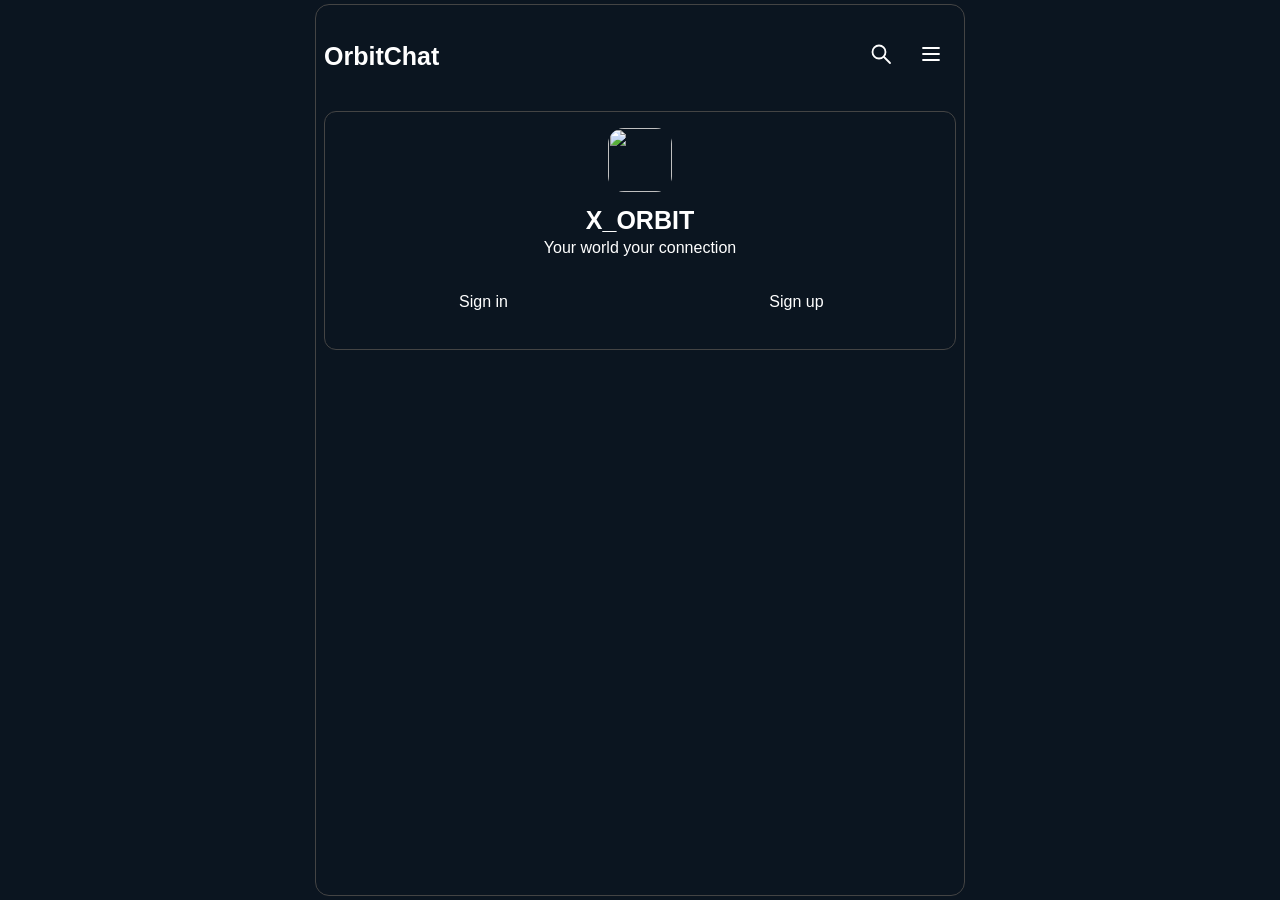
==== GuardianChat/server/index.html @ ff6b8317 "Swipe tabs (Play/Chat/Plaza), Plaza rename, Vibe privacy and open-from-icon animation - Home: Play |" ====
<!doctype html><html lang="en"><meta charset="utf-8"><meta name="viewport" content="width=device-width,initial-scale=1,viewport-fit=cover"><title>X ORBIT · Orbit Chat</title>
<style>html{background:#0b1520}html[data-theme=bright]{background:#f4f7fb}#orbitIntro[hidden]{display:none!important}#orbitIntro strong{max-width:min(320px,80vw);text-align:center;overflow-wrap:anywhere}#orbitIntro .orbit-logo{display:block;width:min(320px,80vw);height:auto;max-height:140px;object-fit:contain}#orbitIntro .orbit-logo-light{display:none}html[data-theme=bright] #orbitIntro .orbit-logo-dark{display:none}html[data-theme=bright] #orbitIntro .orbit-logo-light{display:block}
:root{--orbit-action:var(--accent);--orbit-surface:var(--surface);--orbit-paper:var(--paper);--orbit-ink:var(--ink);--orbit-secondary:var(--surface);--orbit-delivered:var(--ox-700);--orbit-muted:var(--muted);--orbit-border:var(--line)}
/* Persistent bottom navigation: only the list panel changes when selecting a tab. */
#contacts .home-lists{display:flex;flex-direction:column;flex:1 1 0;min-height:0;overflow:hidden}
#contacts .home-lists>.people{flex:1 1 0;min-height:0;max-height:none;overflow-y:auto;overscroll-behavior:contain}
#contacts>.home-tabs{display:grid;grid-template-columns:repeat(2,1fr);flex:0 0 auto;margin:0;padding:4px 0 max(4px,env(safe-area-inset-bottom));gap:6px;border-top:1px solid var(--line,#555);background:var(--paper);overflow:visible}
#contacts>.home-tabs button{display:flex;align-items:center;justify-content:center;gap:7px;min-height:42px;padding:5px 12px!important;font-size:12px!important;border-radius:10px;transform:none!important;transition:background-color .15s,color .15s}
#contacts>.home-tabs button[aria-pressed=false]{background:transparent!important;color:var(--muted)!important;border:0!important}
#contacts>.home-tabs button[aria-pressed=true]{background:var(--accent)!important;color:var(--on-accent,#fff)!important;border:0!important}
#contacts>.orbit-copyright{margin-top:0;min-height:25px;padding-block:5px;font-size:11px}
#settingsPanel:not([hidden]){display:flex;flex-direction:column;min-height:0}#settingsPanel>*{flex-shrink:0}.settings-copyright{margin-top:auto;padding:20px 0 8px;border-top:1px solid var(--orbit-border,#555);font-size:11px;color:var(--orbit-muted,#aaa)}#accountSearch{padding:8px;overflow-x:hidden;min-width:0}#globalSearchForm .contact-search-row input{min-width:0;flex:1 1 0}#globalSearchForm .contact-search-row button{width:auto;flex:0 0 auto;margin:0}#accountSearch h2{font-size:18px}#globalSearchResults .account-result{display:flex;align-items:center;gap:10px;padding:10px 0;border-bottom:1px solid var(--orbit-border,#555)}#globalSearchResults .account-result>button{display:flex;align-items:center;gap:10px;text-align:left;width:100%;background:var(--orbit-surface);color:var(--orbit-ink)}#globalSearchResults small{display:block;color:var(--orbit-muted,#aaa)}
</style><script>try{document.documentElement.dataset.theme=localStorage.getItem('guardianchat-theme')==='bright'?'bright':'dark'}catch(_){}</script>
<link rel="stylesheet" href="/call-screen.css"><script src="/orbit-theme.js"></script><link rel="stylesheet" href="/form-panels.css"><script defer src="/form-panels.js"></script><script src="/scheduling.js"></script><link rel="stylesheet" href="/profile-tabs.css"><script src="/invitations.js"></script><script src="/social.js"></script><script src="/social-spaces.js"></script><link rel="stylesheet" href="/orbit-theme.css"><link rel="icon" href="/branding/XOrbit-app-icon-1024.png?v=20"><style>
@font-face {
  font-family: 'Roboto';
  font-style: normal;
  font-weight: 400;
  font-stretch: normal;
  font-display: swap;
  src: url(/roboto-0.ttf) format('truetype');
}
@font-face {
  font-family: 'Roboto';
  font-style: normal;
  font-weight: 700;
  font-stretch: normal;
  font-display: swap;
  src: url(/roboto-1.ttf) format('truetype');
}

*{box-sizing:border-box}body{margin:0;background:#fff5f7;color:var(--orbit-ink);font:16px system-ui,sans-serif}main{max-width:650px;margin:auto;padding:20px 16px calc(18px + env(safe-area-inset-bottom))}h1{font-size:28px;margin:0}h2{font-size:19px}.muted{color:#80515c;font-size:13px;line-height:1.5}.tag{display:inline-block;background:var(--orbit-secondary);padding:6px 10px;border-radius:20px;font-size:12px}input,button,textarea{font:inherit;border-radius:12px;padding:13px;border:1px solid #dbb8ca;max-width:100%}input[type=checkbox]{width:auto;margin-right:8px}input,textarea{width:100%;background:white;margin:7px 0}button{background:#921a50;color:white;border:0;cursor:pointer}button:disabled{opacity:.5}.panel{background:white;border-radius:20px;padding:18px;margin-top:18px}.row{display:flex;gap:8px;align-items:center}.row textarea{flex:1;resize:none}.people button{display:block;width:100%;text-align:left;margin-top:10px}.message{padding:12px 15px;background:white;border-radius:17px;margin:10px 30px 10px 0;white-space:pre-wrap;overflow-wrap:anywhere}.message.own{background:var(--orbit-secondary);margin:10px 0 10px 30px}.message small{display:block;color:#80515c;font-size:11px}.message button{margin-top:8px;font-size:13px}#messages{height:48vh;overflow:auto;padding:8px}#preview img,#preview video{max-width:100%;max-height:55vh}#preview audio{max-width:100%}#error{color:#9e3535;margin:10px 0;font-size:14px}dialog{width:min(94vw,650px);border:0;border-radius:20px;padding:20px;background:#fff5f7}dialog::backdrop{background:#0008}[hidden]{display:none!important}.head{display:flex;align-items:center;gap:12px}.head button{background:var(--orbit-secondary);color:var(--orbit-ink)}
.once-icon{display:flex;align-items:center;justify-content:center;flex:0 0 46px;height:46px;border-radius:50%;color:var(--orbit-action);background:var(--orbit-secondary);font-size:25px;cursor:pointer}.once-icon:has(input:checked){background:var(--orbit-action);color:white}.once-icon input{position:absolute;opacity:0;width:1px;height:1px}.once-icon:focus-within{outline:3px solid var(--orbit-action)}.row{align-items:center;background:white;border:1px solid #dbb4be;padding:7px;border-radius:18px}.row textarea{border:0;min-width:0;padding:7px}#outPreview img,#outPreview video{max-width:100%;max-height:50vh}button{background:var(--orbit-action);color:white;border-color:var(--orbit-action)}button:hover{background:var(--orbit-action)}.own{background:var(--orbit-secondary)}
/* Applied Figma design, with content-driven sizes to prevent clipping. */
body{font-family:Roboto,Arial,sans-serif}main{padding-left:24px;padding-right:24px}h1,h2{font-size:25px}#people button{background:var(--orbit-secondary);color:var(--orbit-ink);border-radius:18px;padding:16px;min-height:76px;margin-top:8px;font-size:18px;font-weight:700}#people button small{display:block;font-size:14px;font-weight:400;margin-top:6px}#send,#sendMedia{background:#000;color:white;border-radius:14px;min-height:48px;min-width:70px}#cancelMedia{background:#6b7280;color:white;border-radius:14px;min-height:44px}#composer .row{gap:12px;border:0;padding:8px}.once-icon{flex-basis:48px;height:48px;border-radius:16px;font-size:22px;background:var(--orbit-secondary);color:var(--orbit-ink);border:1px solid #5221301f}.message{padding:14px;border-radius:18px;margin-top:25px;margin-bottom:25px}dialog{padding:24px}#outPreview{background:white;border-radius:18px;padding:16px}#messages{padding:0 0 12px}#messages .message{max-width:100%}
/* Charcoal theme with oxblood actions */
body,dialog{background:var(--orbit-paper);color:#fff}.muted,.message small{color:#bbb}.tag{background:var(--orbit-surface);color:white}input,textarea{background:var(--orbit-surface);color:#fff;border-color:#444}input::placeholder,textarea::placeholder{color:#bbb}.panel{background:var(--orbit-paper)}#people button{background:transparent;color:#fff;border-radius:0;border-bottom:1px solid #444;min-height:60px;margin:0;padding:12px 8px}#people button small{color:#bbb}.message,.message.own{background:transparent;padding:0;margin:8px 0;display:flex;flex-direction:column;align-items:flex-start}.message.own{align-items:flex-end}.message small{font-style:italic;margin:4px 0}.message-body{background:var(--orbit-surface);color:white;padding:12px 14px;border-radius:16px;max-width:85%;width:fit-content}.own .message-body{background:var(--orbit-delivered)}.row,#composer .row{background:var(--orbit-surface);border:1px solid #444}.row textarea{background:transparent}.once-icon{background:var(--orbit-surface);color:#fff;border-color:#555}.once-icon:has(input:checked){background:var(--orbit-action)}button,#send,#sendMedia,#cancelMedia,.head button{background:var(--orbit-action);color:#fff}button:hover{background:var(--orbit-action)}#outPreview{background:var(--orbit-surface)}dialog h2{color:white}
#send,#sendMedia{position:relative;overflow:hidden;border-radius:999px;background:rgba(146,27,55,.58);border:1px solid rgba(255,255,255,.23);box-shadow:inset 0 1px 0 rgba(255,255,255,.12);backdrop-filter:blur(10px);transition:transform .15s,background .15s}#send:active,#sendMedia:active{transform:scale(.96);background:rgba(183,43,81,.7)}#send::after,#sendMedia::after{content:"";position:absolute;inset:-30% auto -30% -80%;width:45%;background:linear-gradient(90deg,transparent,rgba(255,255,255,.4),transparent);transform:skewX(-25deg);pointer-events:none}#send.pressed::after,#sendMedia.pressed::after{animation:send-sweep .5s ease-out}@keyframes send-sweep{to{left:140%}}@media(prefers-reduced-motion:reduce){#send.pressed::after,#sendMedia.pressed::after{animation:none}#send,#sendMedia{transition:none}}
.message-body{padding:6px 10px;white-space:pre-wrap;overflow-wrap:anywhere;max-width:85%;height:auto;min-height:0}.message-body>div{margin:0}#chat{min-height:0}#messages{height:clamp(120px,48vh,600px)}

#chat:has(#outgoing:not([hidden])) #messages{height:clamp(100px,24vh,300px)}
.once-icon{flex:0 0 32px;height:32px;font-size:19px;border-radius:50%}#outgoing{border-bottom:1px solid #444;padding:10px;background:var(--orbit-surface);border-radius:18px 18px 0 0}#outPreview img,#outPreview video{max-height:200px}#composer:has(#outgoing:not([hidden]))>.row{border-radius:0 0 18px 18px}#outgoing h2{font-size:16px;margin:4px}#outgoing p{font-size:12px;margin:4px}
.unread-line{border-top:1px solid var(--orbit-action);border-bottom:1px solid var(--orbit-action);text-align:center;padding:7px;color:#eee;font-size:13px;margin:12px 0}#alertBanner{position:sticky;top:0;background:var(--orbit-action);color:white;padding:12px;border-radius:12px;z-index:10}
.message{border-bottom:1px solid var(--orbit-surface);padding-bottom:8px!important}.avatar{display:inline-flex;width:36px;height:36px;border-radius:50%;background:var(--orbit-surface);align-items:center;justify-content:center;overflow:hidden;margin-right:10px;vertical-align:middle;color:white;font-style:normal}.avatar img{width:100%;height:100%;object-fit:cover}.avatar.large{width:96px;height:96px}.profile-heading{background:transparent!important;font-size:22px;padding:4px;text-align:left}#profileDetails{white-space:pre-line;line-height:1.8}#people button small{padding-left:46px}
#emojiPanel{display:grid;grid-template-columns:repeat(8,1fr);gap:2px;background:var(--orbit-surface);padding:5px;border:1px solid #444;border-radius:14px}#emojiPanel button{padding:6px 0;background:transparent;font-size:23px;min-width:0}#emojiButton{padding:0;min-width:30px;width:30px;height:32px;background:transparent;color:white;font-size:25px}
#dictate{width:30px;min-width:30px;padding:0;height:32px;font-size:19px}#composer>.row{gap:6px}
#people button{position:relative;padding-right:48px}.unread-badge{position:absolute;right:12px;top:18px;display:flex;align-items:center;justify-content:center;min-width:22px;height:22px;padding:0 4px;border-radius:50%;background:var(--orbit-action);color:white;font-size:11px;font-weight:700}.contact-name{font-weight:700}#messages,#people,#profile{border:1px solid #444;border-radius:12px}#messages{padding:8px}#profile{padding:14px;margin-top:12px}#chat .head{border:1px solid #444;border-radius:12px;padding:5px}.unread-line{border-radius:0}
main{padding-left:8px;padding-right:8px}@media(max-width:700px){main{max-width:none;width:100%}}
.delivery-status{display:inline-block;width:7px;height:7px;border-radius:50%;margin-left:6px;border:1px solid white;vertical-align:middle}.delivery-status.sending{background:transparent}.delivery-status.sent{background:#fff}.delivery-status.delivered{background:var(--orbit-delivered);border-color:var(--orbit-delivered)}.delivery-status.read{background:var(--orbit-action);border-color:var(--orbit-action)}main{border:1px solid #444;border-radius:14px;min-height:calc(100dvh - 8px);margin:4px auto}#login,#contacts,#chat,#profile{border:1px solid #444;border-radius:12px;padding:8px}

.chat-media{display:block;width:min(240px,60vw);height:160px;object-fit:contain;background:#111;border-radius:10px;cursor:pointer}#viewer{width:100vw;max-width:100vw;height:100dvh;max-height:100dvh;margin:0;border-radius:0;display:flex;flex-direction:column;background:var(--orbit-paper);color:white}#viewer:not([open]){display:none}#preview{flex:1;min-height:0;display:flex;align-items:center;justify-content:center;overflow:auto}#preview img,#preview video{max-width:100%;max-height:calc(100dvh - 170px);object-fit:contain}#closeViewer{align-self:flex-start}

.media-wrap{position:relative;width:min(240px,60vw)}.media-toggle{position:absolute;bottom:6px;right:6px;width:32px;height:32px;padding:0!important;margin:0!important;border-radius:50%;background:color-mix(in srgb,var(--orbit-action) 87%,transparent);color:white}.attachment-line{width:min(240px,60vw);display:flex;align-items:center;gap:6px;white-space:nowrap}.attachment-line .filename-window{flex:1;min-width:0;overflow:hidden;white-space:nowrap}.filename-track{display:inline-block;white-space:nowrap;overflow-wrap:normal}.filename-track.sliding{animation:filename-slide 8s ease-in-out infinite alternate}@keyframes filename-slide{0%,15%{transform:translateX(0)}85%,100%{transform:translateX(var(--slide-distance))}}#fileTitle{overflow:hidden;white-space:nowrap;font-size:16px;max-width:100%}

.attachment-line,.attachment-line:hover{background:transparent;color:#ddd;border:0;border-radius:0;padding:4px 0;font-size:12px;text-align:left;min-height:24px}.attachment-line:focus-visible{outline:1px solid #aaa;outline-offset:2px}

#people button,#people button:hover,#peerProfile,#profile{background:var(--orbit-surface);color:white}#people button small{color:#eee}

#chat>.head,#chat>.head #peerProfile,#chat>.head #peerProfile:hover{background:var(--orbit-surface);color:white}#chat>.head{border-radius:12px}

.brand-header{display:flex;align-items:center;justify-content:space-between;gap:16px;padding:4px 0 10px}.brand-note{font-size:10px;line-height:1.4;color:#aaa;margin:0;max-width:230px}#error:empty{display:none}@media(max-width:480px){.brand-header{gap:10px}.brand-header h1{font-size:22px}.brand-note{font-size:9px;max-width:150px}}

.account-profile{display:flex;align-items:center;gap:10px;background:var(--orbit-surface);color:white;padding:8px 12px;text-align:left}.account-profile:hover{background:var(--orbit-surface)}.account-profile .avatar{flex-shrink:0}

.contact-search-row{display:flex;align-items:center;gap:8px}.contact-search-row input{flex:1;min-width:0}.contact-search-row input::placeholder{font-size:12px;font-style:italic}.contact-search-row button{flex:0 0 auto;font-size:12px;padding:9px 10px;border-radius:10px;white-space:nowrap}

#alertBanner{position:fixed;top:calc(env(safe-area-inset-top) + 8px);left:50%;width:calc(100% - 24px);max-width:620px;transform:translateX(-50%);z-index:1000;box-shadow:0 5px 20px #0008;animation:notification-drop .22s ease-out}@keyframes notification-drop{from{opacity:0;transform:translate(-50%,-120%)}to{opacity:1;transform:translate(-50%,0)}}

.profile-photo-row{display:flex;align-items:center;gap:8px}.profile-photo-row #editPhoto{border-radius:50%;width:32px;height:32px;padding:0;font-size:20px}#profileQR{background:white;padding:6px;display:block;margin:12px 0;image-rendering:pixelated}

#openSettings{font-size:12px;padding:7px 9px}#settingsShade{position:fixed;inset:0;background:#0006;z-index:1090}#settingsPanel{position:fixed;right:0;top:0;bottom:0;width:50vw;background:var(--orbit-surface);z-index:1100;padding:18px 12px;overflow:auto;animation:settings-slide .22s ease-out;box-shadow:-4px 0 18px #0006}#settingsPanel h2{font-size:18px}#settingsPanel button{font-size:12px;padding:9px;max-width:100%}@keyframes settings-slide{from{transform:translateX(100%)}to{transform:translateX(0)}}

.profile-title{display:flex;align-items:center;gap:8px}.profile-title h2{margin:8px 0}#profileBack,#back,#profileBack:hover,#back:hover{background:transparent;border:0;color:var(--orbit-action);font-size:32px;padding:0;width:40px;height:40px;min-width:40px;border-radius:0;line-height:1}
#loginSubmit:disabled{background:var(--orbit-delivered);color:var(--orbit-secondary);opacity:1;cursor:default}.auth-actions{display:flex;gap:8px}.auth-actions button{flex:1}#loginError{color:#e88d9e;font-size:13px}
body:has(#chat:not([hidden])){overflow:hidden}main:has(#chat:not([hidden])){height:var(--chat-viewport,100dvh);min-height:0;margin:0 auto;padding:8px 8px max(4px,env(safe-area-inset-bottom));display:flex;flex-direction:column;border-radius:12px}main:has(#chat:not([hidden]))>.brand-header{flex-shrink:0}main:has(#chat:not([hidden])) .brand-note{display:none}main:has(#chat:not([hidden]))>#error{margin:2px 0;flex-shrink:0}#chat:not([hidden]){display:flex;flex:1;flex-direction:column;min-height:0;padding:6px 4px 0}#chat>.head{flex-shrink:0}#chat #messages,#chat:has(#outgoing:not([hidden])) #messages{flex:1;height:auto;min-height:0;margin-top:6px}#composer{flex-shrink:0;padding:0;margin:0}#composer .composer-tools{display:flex;justify-content:flex-end;align-items:center;gap:5px;background:transparent;border:0;padding:3px 0}#composer .composer-tools button,#composer .composer-tools .once-icon{width:30px;height:30px;min-width:30px;min-height:0;flex:0 0 30px;padding:0;margin:0;font-size:18px;border-radius:50%}#composer #draft{display:block;width:100%;height:38px;min-height:38px;max-height:90px;resize:none;margin:0;padding:8px 10px;font-size:14px;line-height:20px;border:1px solid #444;border-radius:12px;background:var(--orbit-surface)}#outgoing{max-height:40vh;overflow:auto}
#composer .composer-line{display:flex;align-items:flex-end;gap:6px}#composer .composer-line #draft{flex:1;min-width:0;width:0}#composer .composer-line .composer-tools{flex-shrink:0;padding:4px 0;gap:3px}#composer .composer-line .composer-tools button,#composer .composer-line .composer-tools .once-icon{width:28px;height:28px;min-width:28px;flex-basis:28px;font-size:17px}
#composer .composer-line{margin-top:6px}#composer .composer-line #draft{border-radius:20px}
#composer .composer-tools #emojiButton,#composer .composer-tools #emojiButton:hover,#recordVoice{background:transparent;border:0;box-shadow:none}#recordVoice{color:var(--orbit-secondary)}#recordVoice.recording{color:#ff7594;animation:record-pulse 1s infinite alternate}@keyframes record-pulse{to{opacity:.45}}
#myProfile,#myProfile:hover{background:transparent;border:0;box-shadow:none;padding:6px 0}#myProfile #ownAvatar{width:43.2px;height:43.2px;margin-right:0}
#contactCode{height:36px;padding:6px 10px;line-height:22px;margin:4px 0}#contactCode::placeholder{font-size:10px;font-style:italic;color:#888;opacity:1}
#contactCode{height:32px;line-height:14px;padding:14px 10px 2px}
#people,#chat>.head{overflow:hidden;border-radius:12px}#people button:first-child{border-top-left-radius:11px;border-top-right-radius:11px}#people button:last-child{border-bottom-left-radius:11px;border-bottom-right-radius:11px}
#composer .composer-line{gap:4px}#composer .composer-line .composer-tools{gap:1px}#composer .composer-line>#emojiButton{flex:0 0 26px;width:26px;height:28px;padding:0;margin:0;background:transparent;color:white;border:0;font-size:24px}
select{font:inherit;border-radius:10px;padding:8px;background:var(--orbit-surface);color:white;border:1px solid #555;width:100%;margin:6px 0}html[data-theme="bright"] body,html[data-theme="bright"] main,html[data-theme="bright"] .panel{background:#fafafa;color:var(--orbit-ink)}html[data-theme="bright"] .muted,html[data-theme="bright"] .message small{color:#666}html[data-theme="bright"] input,html[data-theme="bright"] textarea,html[data-theme="bright"] select{background:#fff;color:var(--orbit-ink);border-color:#bbb}html[data-theme="bright"] #settingsPanel,html[data-theme="bright"] #people button,html[data-theme="bright"] #people button:hover,html[data-theme="bright"] #profile,html[data-theme="bright"] #chat>.head,html[data-theme="bright"] #chat>.head #peerProfile,html[data-theme="bright"] #chat>.head #peerProfile:hover{background:#e7e7e7;color:var(--orbit-ink)}html[data-theme="bright"] #composer #draft,html[data-theme="bright"] #outgoing,html[data-theme="bright"] #outPreview,html[data-theme="bright"] #emojiPanel{background:#fff;color:var(--orbit-ink);border-color:#bbb}html[data-theme="bright"] .message-body{background:#e7e7e7;color:var(--orbit-ink)}html[data-theme="bright"] .own .message-body{background:var(--orbit-delivered);color:white}html[data-theme="bright"] #myProfile,html[data-theme="bright"] #myProfile:hover{background:transparent;color:var(--orbit-ink)}html[data-theme="bright"] #composer .composer-line>#emojiButton,html[data-theme="bright"] #emojiPanel button{color:var(--orbit-ink)}html[data-theme="bright"] #people button small{color:#666}html[data-theme="bright"] .once-icon:not(:has(input:checked)){background:#e7e7e7;color:var(--orbit-ink)}html[data-theme="bright"] .avatar{background:#ddd;color:var(--orbit-ink)}html[data-theme="bright"] .message{border-bottom-color:#ddd}html[data-theme="bright"] #messages,html[data-theme="bright"] #people,html[data-theme="bright"] #profile,html[data-theme="bright"] #chat,html[data-theme="bright"] #contacts,html[data-theme="bright"] #login,html[data-theme="bright"] main{border-color:#bbb}
html[data-theme="bright"] .delivery-status.sent,html[data-theme="bright"] .delivery-status.sending{border-color:#777}
#voiceCall{width:32px;height:32px;padding:0;border-radius:50%;font-size:18px;flex-shrink:0}#callDialog{background:var(--orbit-paper);color:white}html[data-theme="bright"] #callDialog{background:#fafafa;color:var(--orbit-ink)}button,.once-icon{position:relative;overflow:hidden}button::after,.once-icon::after{content:"";position:absolute;inset:-30% auto -30% -80%;width:45%;background:linear-gradient(90deg,transparent,rgba(255,255,255,.4),transparent);transform:skewX(-25deg);pointer-events:none}button.pressed::after,.once-icon.pressed::after{animation:send-sweep .5s ease-out}button:active,.once-icon:active{transform:scale(.97)}@media(prefers-reduced-motion:reduce){button.pressed::after,.once-icon.pressed::after{animation:none}button:active,.once-icon:active{transform:none}}
#callDialog{width:100vw;max-width:100vw;height:var(--chat-viewport,100dvh);max-height:var(--chat-viewport,100dvh);margin:0;border:0;border-radius:0;padding:clamp(24px,6vh,64px) 24px max(30px,env(safe-area-inset-bottom))}#callDialog:not([open]){display:none!important}#callDialog .call-actions .call-answer{background:#218c4e}#callDialog .call-actions .call-end{background:#d53843}#callDialog #callName{color:inherit}.home-tabs{display:flex;gap:8px;margin-top:12px}.home-tabs button{flex:1;padding:8px}.home-tabs button[aria-pressed="false"]{background:transparent;color:inherit;border:1px solid #555}#callList button{display:flex;align-items:center;width:100%;border-bottom:1px solid #555;border-radius:0;background:var(--orbit-surface);color:white;padding:10px;text-align:left}#callList .call-log-detail{display:block;font-size:12px;color:#bbb;font-weight:normal;margin-top:4px}html[data-theme="bright"] #callList button{background:#e7e7e7;color:var(--orbit-ink)}html[data-theme="bright"] #callList .call-log-detail{color:#666}#callList{border:1px solid #444;border-radius:12px;overflow:hidden}
#chat .head #peerProfile{flex:1;min-width:0}#voiceCall,#voiceCall:hover{background:transparent;color:var(--orbit-action);border:0;box-shadow:none;border-radius:0;margin-left:auto}#callDialog #endCall,#callDialog #endCall:hover{background:transparent;color:#d53843;box-shadow:none;border:0;border-radius:0}
#peerProfile{display:flex;align-items:center;overflow:hidden}#peerName{min-width:0;overflow:hidden;text-overflow:ellipsis;white-space:nowrap}
#peerAvatar{width:43.2px;height:43.2px;flex-shrink:0}.call-event{text-align:center;color:var(--muted,#aaa);font-size:12px;padding:12px 4px}#photoZoom{border:0;background:transparent;padding:0;overflow:visible}#photoZoom::backdrop{background:#000b}#zoomCircle{width:min(72vw,320px);height:min(72vw,320px);border-radius:50%;overflow:hidden;background:var(--orbit-surface);display:flex;align-items:center;justify-content:center;font-size:70px;color:white}#zoomCircle img{width:100%;height:100%;object-fit:cover}#libraryItems{display:flex;flex-direction:column;gap:6px}#callDialog #answerCall{background:transparent;color:#27b45f} #showContactCard{margin-left:auto;font-size:12px;padding:8px 10px}.profile-photo-row{display:flex;align-items:center;gap:8px} @media(min-width:900px){main[data-screen="contacts"],main[data-screen="chat"]{max-width:1280px;width:calc(100% - 16px);display:grid;grid-template-columns:320px minmax(0,1fr);grid-template-rows:auto auto minmax(0,1fr);gap:8px;align-content:start}main[data-screen="contacts"]>.brand-header,main[data-screen="chat"]>.brand-header,main[data-screen="contacts"]>#error,main[data-screen="chat"]>#error{grid-column:1/-1}main[data-screen="contacts"]>#contacts,main[data-screen="chat"]>#contacts{grid-column:1;grid-row:3;min-height:0;overflow-y:auto}main[data-screen="chat"]>#chat{grid-column:2;grid-row:3;min-width:0;height:100%;margin:0}main[data-screen="chat"] #people button[data-selected="true"],html[data-theme="bright"] main[data-screen="chat"] #people button[data-selected="true"]{background:var(--orbit-delivered)!important;color:white!important}main[data-screen="chat"] #people button[data-selected="true"] small{color:#ddd!important}#contacts #people{overflow:hidden}#contacts .home-tabs{flex-wrap:wrap}#contacts .home-tabs button{font-size:12px;min-width:70px}#contacts h2{font-size:19px}} #profileAvatar{width:115.2px;height:115.2px;flex-shrink:0}#people .avatar,#callList .avatar{width:43.2px;height:43.2px;flex-shrink:0}#people button small{padding-left:53px}#myProfile #ownAvatar{width:51.8px;height:51.8px} #voiceCall,#voiceCall:hover{color:#27b45f} #mediaLibrary{width:100vw;max-width:100vw;height:100dvh;max-height:100dvh;margin:0;border-radius:0;text-align:left;padding:16px}.library-heading{display:flex;align-items:center;gap:12px}.library-heading h2{margin-right:auto}.library-heading button,.library-heading button:hover{background:transparent;color:inherit;padding:4px;font-size:24px}.library-heading #closeLibrary{color:var(--orbit-action);font-size:32px}.library-heading select{width:auto;font-size:12px}#libraryItems{display:flex;align-items:stretch;flex-direction:column;gap:0}#libraryItems .library-file{display:flex;align-items:center;gap:12px;background:transparent;color:inherit;border:0;border-bottom:1px solid #444;border-radius:0;text-align:left;padding:10px 0;min-width:0}#libraryItems .library-preview{width:64px;height:64px;object-fit:cover;flex-shrink:0;display:flex;align-items:center;justify-content:center;background:var(--orbit-surface);font-size:24px}#libraryItems .library-name{overflow:hidden;text-overflow:ellipsis;white-space:nowrap;min-width:0;font-size:13px}#libraryItems.gallery{display:grid;grid-template-columns:repeat(var(--gallery-columns,3),minmax(0,1fr));gap:8px;align-content:start}#libraryItems.gallery .library-file{display:flex;flex-direction:column;align-items:stretch;border:0;padding:0}#libraryItems.gallery .library-preview{width:100%;height:auto;aspect-ratio:1;max-height:none}#libraryItems.gallery .library-name{padding:4px 0} #people button{display:grid;grid-template-columns:43.2px minmax(0,1fr);grid-template-rows:auto auto;column-gap:8px;row-gap:1px;align-items:center;padding:5px 40px 5px 8px;min-height:54px}#people button .avatar{grid-column:1;grid-row:1/3;margin:0}#people button .contact-name{grid-column:2;grid-row:1;align-self:end;font-size:16px;line-height:19px;overflow:hidden;text-overflow:ellipsis;white-space:nowrap}#people button small{grid-column:2;grid-row:2;align-self:start;padding:0;margin:0;font-size:12px;line-height:15px;overflow:hidden;text-overflow:ellipsis;white-space:nowrap}#people .unread-badge{top:16px} .home-tabs{gap:5px;flex-wrap:nowrap!important}.home-tabs button{flex:1;min-width:0!important;padding:5px 7px;font-size:11px!important;line-height:20px;white-space:nowrap;border-radius:9px}.home-tabs button[aria-pressed="false"]{background:var(--orbit-surface);color:white;border:0}.home-tabs button[aria-pressed="true"]{background:var(--orbit-action);color:white}html[data-theme="bright"] .home-tabs button[aria-pressed="false"]{background:#e7e7e7;color:var(--orbit-ink)} #photoZoom{width:fit-content;max-width:80vw;margin:auto} .media-viewer-heading{display:flex;align-items:center;gap:10px;flex-shrink:0;min-width:0}#viewer #closeViewer,#viewer #closeViewer:hover{background:transparent;color:var(--orbit-action);border:0;border-radius:0;box-shadow:none;padding:0;width:32px;min-width:32px;height:36px;font-size:32px;line-height:36px;align-self:center}#viewer #fileTitle{min-width:0;flex:1;margin:0;overflow:hidden} @media(min-width:900px){main[data-screen="chat"]:has(#chat:not([hidden])){display:grid;grid-template-columns:320px minmax(0,1fr);grid-template-rows:auto auto minmax(0,1fr)}main[data-screen="chat"]>.brand-header{grid-row:1}main[data-screen="chat"]>#error{grid-row:2}main[data-screen="chat"]>#contacts{grid-column:1;grid-row:3}main[data-screen="chat"]>#chat{grid-column:2;grid-row:3}} #videoCall,#videoCall:hover{background:transparent;color:#27b45f;padding:0;width:32px;height:32px;flex-shrink:0;border:0} #messageActionList{display:flex;flex-direction:column;gap:6px}#closeActions{background:transparent;color:var(--orbit-action);font-size:32px;padding:0}#libraryItems .library-file{position:relative}#libraryItems .library-share{background:transparent;color:var(--orbit-action);border:0;padding:4px;font-size:20px;align-self:flex-end} #replyDraft{display:flex;align-items:center;justify-content:space-between;gap:8px;padding:7px 10px;border-left:3px solid var(--orbit-action);font-size:12px;background:var(--orbit-surface);margin-bottom:5px}#replyDraftText{overflow:hidden;text-overflow:ellipsis;white-space:nowrap}#cancelReply{background:transparent;color:var(--orbit-action);padding:0;font-size:22px}.reply-snippet{border-left:3px solid var(--orbit-action);padding:4px 7px;margin-bottom:5px!important;font-size:12px;opacity:.8;white-space:normal;max-width:100%;overflow:hidden} .password-field{display:flex;position:relative;align-items:center;width:100%}.password-field input{padding-right:42px}.password-toggle,.password-toggle:hover{position:absolute;right:7px;width:30px;height:30px;padding:4px;background:transparent;color:var(--orbit-action);border:0;display:flex;align-items:center;justify-content:center}.password-toggle.revealed{color:var(--orbit-action)} #composer{margin-bottom:10px!important}#composer .composer-line{border:1px solid #444;background:var(--orbit-surface);border-radius:22px;padding:4px 6px;align-items:center;gap:3px}#composer #draft{border:0;background:transparent;padding:6px 4px}#composer #attach,#composer #attach:hover{background:transparent;border:0;box-shadow:none;padding:0;width:26px;min-width:26px;height:32px;color:var(--orbit-action);font-size:22px}#composer .composer-tools #recordVoice,#composer .composer-tools #recordVoice:hover{background:transparent;border:0;border-radius:0;box-shadow:none}#composer .composer-tools #send{width:38px;min-width:38px;flex-basis:38px;height:38px;min-height:38px;font-size:22px}html[data-theme="bright"] #composer .composer-line{background:#fff;border-color:#bbb}html[data-theme="bright"] #composer #draft{background:transparent} #composer .composer-line{background:transparent;border:0;padding:0;gap:5px}#composer .composer-box{display:flex;flex:1;min-width:0;align-items:center;gap:3px;border:1px solid #444;background:var(--orbit-surface);border-radius:22px;padding:0 6px}#composer #draft{height:38px;min-height:38px;padding:8px 4px}#composer .composer-outside{display:flex;align-items:center;gap:3px;flex-shrink:0}#composer #dictate,#composer #dictate:hover,#composer #recordVoice,#composer #recordVoice:hover{background:transparent;border:0;border-radius:0;box-shadow:none;padding:0;width:28px;height:32px;min-width:28px}#composer .composer-outside #send{width:38px;height:38px;min-width:38px;min-height:38px;padding:0;font-size:22px}html[data-theme="bright"] #composer .composer-line{background:transparent}html[data-theme="bright"] #composer .composer-box{background:#fff;border-color:#bbb} .voice-note{display:flex;align-items:center;gap:8px;width:min(280px,62vw);max-width:100%;white-space:normal}.voice-note-play,.voice-note-play:hover{background:transparent!important;color:var(--orbit-action);border:0;padding:0!important;width:32px;height:36px;min-width:32px;font-size:21px!important;margin:0!important}.voice-note-centre{flex:1;min-width:0}.voice-note-wave{height:42px;position:relative}.voice-note-wave canvas{width:100%;height:42px}.voice-note-wave .voice-note-seek{position:absolute;inset:0;width:100%;height:42px;opacity:0;margin:0;padding:0;cursor:ew-resize;touch-action:none}.voice-note audio{display:none}.voice-note-centre small{margin:0;font-size:10px}.voice-note-wave:focus-within{outline:1px solid var(--orbit-action);border-radius:6px} #recordingIndicator{display:flex;align-items:center;gap:8px;color:var(--orbit-action);font-size:12px;padding:8px 4px}#recordingStatus{flex:1}#stopLockedRecording{font-size:12px;padding:5px 9px}#recordVoice{touch-action:none!important;user-select:none} #messageActions{width:min(86vw,300px);padding:14px}#messageActions h2{font-size:16px}#messageActionList{gap:5px}#messageActionList button,#messageActionList button:hover{background:var(--orbit-surface);color:#fff;font-size:13px;padding:8px 11px;border-radius:8px;min-height:32px;text-align:left}html[data-theme="bright"] #messageActionList button{background:#e0e0e0;color:var(--orbit-ink)} #forwardContacts{width:100vw;max-width:100vw;height:100dvh;max-height:100dvh;margin:0;padding:16px;border-radius:0;background:var(--paper,var(--orbit-paper));color:inherit}#closeForward{color:var(--orbit-action)}#forwardContactList{display:flex;flex-direction:column}#forwardContactList button{display:flex;align-items:center;gap:12px;text-align:left;background:var(--orbit-surface);color:white;border:0;border-bottom:1px solid #555;border-radius:0;padding:10px 12px;min-height:64px}html[data-theme="bright"] #forwardContactList button{background:#e0e0e0;color:var(--orbit-ink)}#forwardContactList .avatar{width:44px;height:44px;flex-shrink:0}#forwardContactList .selection-circle{margin-left:auto;width:22px;height:22px;border:1px solid #aaa;border-radius:50%;display:grid;place-items:center;flex-shrink:0}#forwardContactList button[aria-pressed="true"] .selection-circle{background:var(--orbit-action);color:white;border-color:var(--orbit-action)}#forwardNext{margin-top:12px}#previewCaption{width:100%;margin:8px 0}html[data-theme="bright"] #forwardContacts{background:#fafafa;color:var(--orbit-ink)}#forwardContacts{width:40vw;min-width:320px;max-width:640px;height:80dvh;max-height:80dvh;margin:auto;border-radius:20px;padding:14px;border:1px solid #555}#forwardContactList{gap:5px}#forwardContactList button{border-radius:14px;min-height:54px;padding:6px 10px;border:1px solid #444;overflow:hidden}#forwardContactList .avatar{width:38px;height:38px}#forwardContactList .forward-name{flex:1;min-width:0;overflow:hidden;white-space:nowrap;text-overflow:ellipsis;font-size:14px}#forwardContactList .forward-presence{display:block;font-size:10px;color:#999}.contact-presence{font-size:10px;font-weight:normal;color:#999;margin-left:6px}#peerStatus{display:block;font-size:10px;color:#999;text-align:left}#forwardContactList .long-name{animation:forward-name-slide 6s ease-in-out infinite alternate}@keyframes forward-name-slide{0%,20%{text-indent:0}80%,100%{text-indent:var(--name-slide)}}@media(max-width:600px){#forwardContacts{width:calc(100vw - 24px);min-width:0;height:85dvh;max-height:85dvh}}@media(prefers-reduced-motion:reduce){#forwardContactList .long-name{animation:none}}#outgoing{width:min(700px,calc(100vw - 20px));height:calc(100dvh - 20px);max-height:calc(100dvh - 20px);margin:auto;padding:16px;border:1px solid #555;border-radius:18px;background:var(--orbit-paper);color:white;overflow:auto}html[data-theme="bright"] #outgoing{background:#fafafa;color:var(--orbit-ink)}#previewBack{background:transparent;color:var(--orbit-action);font-size:32px;padding:0}#outPreview{min-height:180px;display:flex;align-items:center;justify-content:center}#outPreview img,#outPreview video{max-height:48dvh;max-width:100%;object-fit:contain}#previewVoiceArea audio{width:100%}#outgoing .row{margin-top:12px}#previewRecord,#previewDictate{background:transparent;color:var(--orbit-secondary);border:0;padding:8px}#outgoing #previewRecord,#outgoing #previewDictate,#outgoing #previewBack{min-width:32px;width:36px}#previewStatus{color:var(--orbit-secondary)}#viewer{width:100vw;max-width:100vw;height:100dvh;max-height:100dvh;margin:0;padding:8px;border-radius:0;background:var(--orbit-paper);color:white}#viewer[open]{display:flex;flex-direction:column}#viewer #preview{flex:1;min-height:0;display:flex;align-items:center;justify-content:center;background:#000}#viewer #preview img,#viewer #preview video{width:100%;height:100%;max-height:100%;object-fit:contain}#viewerPlay{background:transparent;color:var(--orbit-action);font-size:24px;padding:4px;min-width:36px}#viewerSeek{width:100%;accent-color:var(--orbit-action);height:24px}#viewer>p{font-size:10px;margin:4px}#viewer #fileTitle{font-size:14px}html[data-theme="bright"] #viewer{background:#fafafa;color:var(--orbit-ink)}#viewerDownload{width:38px;height:38px;flex-shrink:0;border-radius:50%;display:grid;place-items:center;font-size:10px;color:var(--orbit-secondary);background:radial-gradient(circle,var(--orbit-paper) 62%,transparent 65%),conic-gradient(var(--orbit-action) var(--download-progress,0%),#444 0)}html[data-theme="bright"] #viewerDownload{background:radial-gradient(circle,#fafafa 62%,transparent 65%),conic-gradient(var(--orbit-action) var(--download-progress,0%),#ccc 0)}#send,#sendMedia,#cancelMedia{background:#404040;color:#eee;border:0;box-shadow:none;border-radius:10px;min-height:32px;height:32px;padding:4px 9px;font-size:12px;min-width:0}#send,#sendMedia{width:40px;font-size:20px}#cancelMedia{width:62px}#send:active,#sendMedia:active,#cancelMedia:active,#send.pressed,#sendMedia.pressed,#cancelMedia.pressed{background:var(--orbit-action);color:white}#send:disabled,#sendMedia:disabled,#cancelMedia:disabled{opacity:.45}#outgoing .row{gap:5px}#outgoing .once-icon{width:32px;flex-basis:32px;height:32px;font-size:18px;border-radius:9px}button:hover,button:active,button:focus,.once-icon:hover,.once-icon:active,#send:active,#sendMedia:active{transform:none!important;scale:1!important}#viewerControls .playback-buttons{display:flex;justify-content:center;align-items:center;gap:12px}#viewerControls button{background:transparent;color:var(--orbit-action);border:0;min-width:40px;height:36px;padding:4px;font-size:18px}#viewerControls #viewerSeek{width:100%;margin:6px 0}#viewerControls{flex-shrink:0;padding-bottom:4px}.voice-note .voice-note-skip{background:transparent;border:0;color:var(--orbit-secondary);font-size:10px;padding:0;min-width:26px;width:26px;flex-shrink:0}#outgoing .row>button{box-sizing:border-box;flex:0 0 34px;width:34px;min-width:34px;max-width:34px;height:32px;min-height:32px;max-height:32px;padding:0;margin:0;line-height:32px;font-size:18px;transform:none!important;scale:1!important;transition:background-color .15s,color .15s}#outgoing #sendMedia{flex-basis:40px;width:40px;min-width:40px;max-width:40px;font-size:20px}#outgoing #cancelMedia{flex-basis:62px;width:62px;min-width:62px;max-width:62px;font-size:12px}#outgoing .row>.once-icon{box-sizing:border-box;flex:0 0 32px;width:32px;min-width:32px;max-width:32px;height:32px;min-height:32px;max-height:32px;padding:0;margin:0}#send:hover{font-size:20px}#outgoing #previewBack{box-sizing:border-box;width:32px;min-width:32px;max-width:32px;height:36px;min-height:36px;max-height:36px;padding:0;font-size:32px;line-height:36px}
#gamingTab{width:auto;min-width:0;min-height:32px;padding:5px 12px;margin:0 8px 0 auto;border:1px solid var(--border,#555);border-radius:14px;background:var(--surface,#282828);font-size:12px;flex-shrink:0}#gamingTab:active{background:var(--orbit-action);color:white}.brand-header #openSettings{margin-left:0}#gamingChampion:empty{display:none}
#messages.chat-opening{visibility:hidden;scroll-behavior:auto}#messages{scroll-behavior:auto}
.arena-account-row{display:flex;align-items:center;justify-content:space-between;gap:14px;margin:8px 0}.arena-account-row #gamingTab{background:var(--orbit-action);color:white;border:1px solid var(--orbit-delivered);border-radius:16px;padding:10px 14px;flex:none}.arena-account-row #myProfile{margin:0;justify-content:flex-end;min-width:0;gap:10px}.arena-account-row #ownName{overflow:hidden;text-overflow:ellipsis;white-space:nowrap}.arena-account-row #ownAvatar{flex-shrink:0}#listHeading{display:none!important}

.brand-header #myProfile{margin-left:auto;flex-shrink:0;max-width:45%;background:transparent;border:0;box-shadow:none;padding:0;display:flex;align-items:center;gap:8px}.brand-header #ownName{overflow:hidden;text-overflow:ellipsis;white-space:nowrap;font-size:14px}.brand-header #ownAvatar{flex-shrink:0}.brand-header h1{flex:0 1 auto}.brand-header #myProfile:has(#ownName:empty){display:none}

#gamingTab{width:auto;min-width:44px;padding:8px 12px;gap:8px;display:inline-flex;align-items:center;justify-content:center}#gamingTab img{object-fit:contain;border-radius:6px}

/* Keep the browser copyright at the foot of the chat-list panel, outside its scroll area. */
main[data-screen="contacts"]{height:calc(var(--chat-viewport,100dvh) - 8px);min-height:0;display:flex;flex-direction:column}main[data-screen="contacts"]>#contacts{flex:1;min-height:0}#contacts:not([hidden]){display:flex;flex-direction:column;overflow:hidden}#contacts #people,#contacts #callList{flex:1 1 0;min-height:0;overflow-y:auto}#contacts>.orbit-copyright{flex:0 0 auto;min-height:28px;text-align:left;margin:8px 0 0;padding:6px 8px;border-top:1px solid #555}@media(min-width:900px){main[data-screen="contacts"]{display:grid}}

.auth-welcome{text-align:center;margin:8px 0 22px}.auth-welcome img{object-fit:contain;border-radius:16px}.auth-welcome h2{margin:10px 0 4px}.auth-welcome p{margin:0;color:var(--muted)}.auth-choices{display:flex;gap:12px;margin-bottom:16px}.auth-choices button{flex:1;background:var(--surface)!important;color:var(--ink)!important;border:1px solid var(--line);min-height:46px}.auth-choices button.selected{background:var(--accent)!important;color:var(--cream)!important}.auth-choices~form,.auth-choices~details{margin-top:20px}
</style>
<link rel="stylesheet" href="/navigation.css?v=28"><link rel="stylesheet" href="/orbit-shell.css"><div id="orbitIntro" hidden role="status" style="position:fixed;inset:0;z-index:9999;background:var(--paper,#181818);display:flex;align-items:center;justify-content:center;flex-direction:column;color:var(--ink,#fff)"><div class="orbit-entry-ring"><img src="/branding/orbit-icon-plain.png?v=29" alt="" width="96" height="96"></div><strong style="font-size:36px">X ORBIT</strong><p>Your world your connection</p><small style="margin-top:32px;opacity:.65">Protected by GuardianLab</small></div><script>{const intro=document.getElementById('orbitIntro');let showIntro=false;try{const reloaded=performance.getEntriesByType('navigation')[0]?.type==='reload';showIntro=!reloaded&&!sessionStorage.getItem('xorbit-intro-seen');sessionStorage.setItem('xorbit-intro-seen','1')}catch(_){}if(showIntro)intro.hidden=false;else intro.remove();try{const labels=JSON.parse(localStorage.getItem('orbit-published-labels')||'null');if(labels){if(!['ORBIT','X ORBIT'].includes(OrbitTheme.brand(labels.brand)))intro.querySelector('strong').textContent=labels.brand;intro.querySelector('p').textContent=labels.slogan}}catch(_){}const dismiss=()=>intro?.remove();intro.addEventListener('click',dismiss);setTimeout(dismiss,1200);}</script><main><header class="brand-header"><h1>OrbitChat</h1><div class="header-actions"><button id="homeBack" type="button" aria-label="Back to chats" hidden>‹</button><button id="topSearch" type="button" aria-label="Search accounts"><svg viewBox="0 0 24 24" width="24" height="24" fill="none" stroke="currentColor" stroke-width="1.8" stroke-linecap="round"><circle cx="10" cy="10" r="6.5"/><path d="m15 15 6 6"/></svg></button><button id="menuToggle" type="button" aria-label="Open navigation menu" aria-haspopup="menu" aria-expanded="false" aria-controls="navigationMenu"><svg viewBox="0 0 24 24" width="24" height="24" fill="none" stroke="currentColor" stroke-width="1.8" stroke-linecap="round"><path d="M4 6h16M4 12h16M4 18h16"/></svg></button></div><div id="navigationMenu" role="menu" aria-label="Navigation" hidden><button id="closeNavigation" type="button" aria-label="Close navigation menu">Close</button><button id="myProfile" class="account-profile"><span id="ownAvatar" class="avatar"></span><span id="ownName"></span></button><hr><button id="openSettings" type="button" aria-label="Open settings">⚙ Settings</button><button id="menuOrbitPlay" type="button" role="menuitem">Orbit Play</button></div></header>
<div id="alertBanner" role="status" hidden></div><div id="settingsShade" hidden></div><aside id="settingsPanel" hidden><h2>⚙ Settings</h2><button id="closeSettings">Close</button><button id="settingsLogin" hidden>Sign in</button><button id="adminDashboard" hidden>OrbitPlay administration</button><label for="appearance">Appearance</label><select id="appearance"><option value="dark">Dark</option><option value="bright">Light</option></select><p id="connectionDetails" class="muted" hidden></p><p class="muted">Sound and desktop notifications</p><button id="enableAlerts" type="button">Enable notifications</button><section id="passwordSettings" data-form-summary="Set or change your account password." hidden><h2 id="passwordHeading">Set password</h2><label id="currentPasswordLabel" hidden>Current password<input id="currentPassword" type="password" autocomplete="current-password" maxlength="128"></label><label>New password<input id="newPassword" type="password" autocomplete="new-password" minlength="10" maxlength="128"></label><label>Confirm new password<input id="confirmPassword" type="password" autocomplete="new-password" maxlength="128"></label><button id="setPassword">Save password</button><p id="passwordStatus" role="status"></p></section><button id="logout">Log out</button><footer class="settings-copyright">Copyright X ORBIT ©</footer></aside><div id="error" role="status" aria-live="polite"></div>
<section id="login" class="panel"><div class="auth-welcome"><img src="/branding/orbit-icon-plain.png?v=29" width="64" height="64" alt=""><h2>X_ORBIT</h2><p>Your world your connection</p></div><div class="auth-choices" aria-label="Account access"><button id="signinTab" type="button" aria-expanded="false" aria-controls="signIn">Sign in</button><button id="signupTab" type="button" aria-expanded="false" aria-controls="signupDetails">Sign up</button></div><form id="signIn" hidden data-form-inline="1"><h2>Sign in</h2><input id="loginIdentity" placeholder="@nickname or unique ID" autocomplete="username"><input id="loginPassword" type="password" placeholder="Password" autocomplete="current-password"><div class="auth-actions"><button id="loginSubmit" disabled>Sign in</button></div><p id="loginError" role="alert"></p></form><details id="signupDetails" hidden data-form-inline="1"><summary hidden>Create an account</summary><label>Your display name<input id="name" maxlength="40" autocomplete="nickname"></label><label>Your @nickname<input id="signupNickname" maxlength="24" placeholder="your_nickname"></label><label>Server invitation code<input id="invite" autocomplete="off"></label><button id="connect">Connect</button><p class="muted">Use the invitation code from your Mac. No phone number needed.</p></details></section>
<section id="contacts" hidden><p id="identity" class="muted" hidden></p><form id="addContact" data-form-inline="1"><div class="contact-search-row"><input id="contactCode" aria-label="Search X ORBIT accounts" placeholder="Search X ORBIT" maxlength="25"><button>Search</button></div></form><div id="gamingChampion" hidden></div><div class="arena-account-row"><button id="gamingTab" type="button" hidden aria-label="Open OrbitPlay" title="OrbitPlay"><img src="/branding/orbit-icon-plain.png?v=29" alt="" width="24" height="24"><span>Orbit Play</span></button><button id="marketTab" type="button" hidden aria-label="Open Orbit Plaza" title="Open Orbit Plaza"><img src="/navigation-icons/orbit-market-icon.svg" alt="" width="26" height="26"><span>Orbit Plaza</span></button></div><h2 id="listHeading" hidden>Chat list</h2><div id="homeLists" class="home-lists"><div id="people" class="people" role="tabpanel" aria-label="Chats"></div><div id="callList" class="people" role="tabpanel" aria-labelledby="callsTab" hidden></div><section id="accountSearch" class="people" role="tabpanel" aria-label="Account search" hidden><h2>Search X ORBIT</h2><p class="muted">Find public accounts by name, or use an exact @nickname or account ID.</p><form id="globalSearchForm" data-form-inline="1"><label for="globalSearchQuery">Find an account</label><div class="contact-search-row"><input id="globalSearchQuery" type="search" placeholder="Name, @nickname or account ID" minlength="2" maxlength="60" required><button type="submit">Search</button></div></form><p id="globalSearchStatus" role="status" aria-live="polite"></p><div id="globalSearchResults"></div><button id="globalSearchMore" type="button" hidden>Show more</button></section></div></section>
<section id="chat" hidden><div class="head"><button id="back" aria-label="Back to chat list">‹</button><button id="peerProfile" class="profile-heading"><span id="peerAvatar" class="avatar">●</span><span><span id="peerName"></span><small id="peerStatus"></small></span></button><button id="videoCall" type="button" aria-label="Video call" title="Video call"><svg viewBox="0 0 24 24" width="24" height="24" fill="none" stroke="currentColor" stroke-width="2"><rect x="3" y="6" width="12" height="12" rx="2"/><path stroke-linejoin="round" d="m15 10 6-3v10l-6-3"/></svg></button><button id="voiceCall" type="button" aria-label="Voice call" title="Voice call"><svg viewBox="0 0 24 24" width="24" height="24" fill="currentColor" aria-hidden="true"><path d="M6.62 10.79a15.05 15.05 0 0 0 6.59 6.59l2.2-2.2c.27-.27.67-.36 1.02-.24 1.12.37 2.33.57 3.57.57.55 0 1 .45 1 1V20c0 .55-.45 1-1 1C10.61 21 3 13.39 3 4c0-.55.45-1 1-1h3.5c.55 0 1 .45 1 1 0 1.25.2 2.45.57 3.57.11.35.03.74-.25 1.02l-2.2 2.2z"/></svg></button></div><div id="messages" aria-live="polite"></div><form id="composer"><section id="outgoing" hidden aria-label="Attachment preview"><div class="library-heading"><button id="previewBack" type="button" aria-label="Remove attachment">×</button><h2>Attachment</h2></div><p id="outName"></p><div id="outPreview"></div><p id="previewStatus" role="status"></p><div id="previewVoiceArea"></div><div id="previewRecordHost"></div><div class="row"><button id="previewRecord" type="button" aria-label="Hold to attach voice note">♫</button><button id="previewDictate" type="button" aria-label="Speak message">🎙</button><label class="once-icon" title="Send as view once"><input id="previewOnce" type="checkbox" aria-label="Preview: send as view once"><svg aria-hidden="true" class="view-once-mark" viewBox="0 0 32 32" width="25" height="25" fill="none" stroke="currentColor" stroke-width="1.7" stroke-linecap="round" stroke-linejoin="round"><path d="M26 9a12 12 0 1 0 1.5 10M26 3v6m-3-3h6"/><path d="m13 12 3-2v12m-3 0h6M27.8 15.2h.1"/></svg></label><label class="once-icon" title="Protected media — stays on the receiving device"><input id="previewProtected" type="checkbox" aria-label="Protected media"><span aria-hidden="true">🔒</span></label><button id="cancelMedia" type="button">Cancel</button><button id="sendMedia" type="button" aria-label="Send media" title="Send">➤</button></div></section><section id="recordingIndicator" hidden aria-live="polite"><span id="recordingStatus"></span><button id="stopLockedRecording" type="button" hidden>■ Stop</button></section><section id="replyDraft" hidden><span id="replyDraftText"></span><button id="cancelReply" type="button" aria-label="Cancel reply">×</button></section><div id="emojiPanel" hidden></div><div class="composer-line"><div class="composer-box"><button id="emojiButton" type="button" aria-label="Open emoji keyboard">☺</button><button id="attach" type="button" aria-label="Attach media or file" title="Attach media or file">＋</button><textarea id="draft" placeholder="Message…" maxlength="4000" rows="1" aria-label="Message"></textarea></div><div class="composer-outside"><div class="composer-tools"><input id="file" type="file" hidden><label class="once-icon" title="Send as view once"><input id="once" type="checkbox" aria-label="Send as view once"><svg aria-hidden="true" class="view-once-mark" viewBox="0 0 32 32" width="25" height="25" fill="none" stroke="currentColor" stroke-width="1.7" stroke-linecap="round" stroke-linejoin="round"><path d="M26 9a12 12 0 1 0 1.5 10M26 3v6m-3-3h6"/><path d="m13 12 3-2v12m-3 0h6M27.8 15.2h.1"/></svg></label><button id="dictate" type="button" aria-label="Voice typing"><svg viewBox="0 0 24 24" width="24" height="24" fill="none" stroke="currentColor" stroke-width="1.8" stroke-linecap="round" stroke-linejoin="round" aria-hidden="true"><rect x="9" y="2" width="6" height="12" rx="3"/><path d="M6 10v1a6 6 0 0 0 12 0v-1M12 17v4M9 21h6"/></svg></button></div><button id="chatCameraButton" type="button" aria-label="Take a photo" title="Take a photo"><svg viewBox="0 0 24 24" width="24" height="24" fill="none" stroke="currentColor" stroke-width="1.8" stroke-linecap="round" stroke-linejoin="round" aria-hidden="true"><path d="M4 6h3l2-3h6l2 3h3a2 2 0 0 1 2 2v11a2 2 0 0 1-2 2H4a2 2 0 0 1-2-2V8a2 2 0 0 1 2-2Z"/><circle cx="12" cy="13" r="4"/></svg></button><button id="recordVoice" type="button" aria-label="Record voice note" title="Record voice note"><svg viewBox="0 0 24 24" width="20" height="20" fill="none" stroke="currentColor" stroke-width="2" stroke-linecap="round"><path d="M3 10v4M7 6v12M12 3v18M17 7v10M21 10v4"/></svg></button><button id="send" aria-label="Send message">➤</button></div></div></form></section>
<section id="profile" hidden><div class="profile-title"><button id="profileBack" aria-label="Back">‹</button><h2>Contact card</h2></div><div class="profile-photo-row"><div class="profile-photo-stack"><div class="profile-photo-circle"><div id="profileAvatar" class="avatar large"></div><button id="editPhoto" aria-label="Change profile picture" title="Change profile picture">✎</button></div><p id="profilePresence" class="profile-presence"></p></div><div class="profile-identity"><p id="profileDetails"></p><button id="showContactCard" type="button">Show contact card</button></div><input id="avatarFile" type="file" accept="image/jpeg,image/png" hidden></div><section id="shareCard" hidden><img id="cardPicture" alt="Contact picture" width="64" height="64"><p id="cardInfo"></p><img id="profileQR" alt="Contact invitation QR code" width="174" height="174"><button id="shareContact">Share to a contact</button><p class="muted">Share your contact code or QR code to invite someone to Orbit Chat.</p><div id="shareRecipients"></div></section><button id="walletEntry" type="button" hidden>Wallet · test funds</button><button id="mediaLibraryButton" type="button" hidden>Media library</button><form id="editProfile" hidden><label>Display name<input id="profileName" maxlength="40"></label><label>@nickname<input id="profileNickname" maxlength="24"></label><div id="profileActions" hidden><button>Save profile</button><button id="discardProfile" type="button">Discard changes</button></div></form><section id="accountAccess" hidden></section></section><nav class="home-tabs orbit-bottom-nav" hidden role="tablist" aria-label="Main navigation"><button id="vibeTab" type="button" role="tab" aria-label="Vibe" aria-selected="false" aria-pressed="false"><img src="/navigation-icons/vibe-icon.svg" alt="" width="26" height="26"></button><button id="chatsTab" type="button" role="tab" aria-label="Chat" aria-selected="true" aria-pressed="true"><img src="/navigation-icons/chat-icon.svg" alt="" width="26" height="26"><span>Chat</span></button><button id="callsTab" type="button" role="tab" aria-label="Calls" aria-selected="false" aria-pressed="false"><img src="/navigation-icons/call-icon.svg" alt="" width="26" height="26"><span>Calls</span></button><button id="profileTab" type="button" role="tab" aria-label="My Orbit" aria-selected="false" aria-pressed="false"><img src="/navigation-icons/profile-icon.svg" alt="" width="26" height="26"><span>My Orbit</span></button></nav></main><dialog id="callDialog" class="call-screen"><div id="callPhoto" class="call-photo"></div><h2 id="callName">Voice call</h2><p id="callStatus"></p><div id="callTimer" class="call-timer">00:00</div><div id="callVideos" hidden><video id="remoteCallVideo" autoplay playsinline muted></video><div id="localVideoTile" aria-label="Drag your video preview"><video id="localCallVideo" autoplay playsinline muted></video><button id="hideLocalVideo" type="button" aria-label="Hide your preview">‹</button></div><button id="restoreLocalVideo" type="button" aria-label="Show your preview" hidden>›</button></div><div class="call-tools"><button id="callCamera" hidden>Camera off</button><button id="flipCamera" hidden>Flip camera</button><button id="muteCall" hidden>Mute</button><button id="callSpeaker" hidden>Audio output</button><button id="callAudio" hidden>Enable audio</button></div><button id="closeCall" class="call-close" hidden>Back to chats</button><div class="call-actions"><button id="answerCall" class="call-answer" aria-label="Accept call" hidden><svg viewBox="0 0 24 24" width="30" height="30" fill="currentColor" aria-hidden="true"><path d="M6.62 10.79a15.053 15.053 0 0 0 6.59 6.59l2.2-2.2a.996.996 0 0 1 1.02-.24c1.12.37 2.33.57 3.57.57.55 0 1 .45 1 1V20c0 .55-.45 1-1 1C10.61 21 3 13.39 3 4c0-.55.45-1 1-1h3.5c.55 0 1 .45 1 1 0 1.25.2 2.45.57 3.57.11.35.03.74-.25 1.02z"/></svg></button><button id="endCall" class="call-end" aria-label="End call"><svg viewBox="0 0 24 24" width="30" height="30" fill="currentColor" aria-hidden="true"><path d="M12 9c-1.6 0-3.15.25-4.6.72v3.1c0 .39-.23.74-.56.9-.98.49-1.87 1.12-2.66 1.85-.18.18-.43.29-.7.29-.28 0-.53-.11-.71-.29L.29 13.8a.996.996 0 0 1 0-1.41C3.34 9.68 7.46 8 12 8s8.66 1.68 11.71 4.39a.996.996 0 0 1 0 1.41l-2.48 1.77c-.18.18-.43.29-.71.29-.27 0-.52-.11-.7-.29-.79-.73-1.68-1.36-2.66-1.85-.33-.16-.56-.51-.56-.9v-3.1C15.15 9.25 13.6 9 12 9z"/></svg></button></div></dialog><dialog id="photoZoom" aria-label="Profile picture"><div id="zoomCircle"></div></dialog><dialog id="mediaLibrary"><div class="library-heading"><button id="closeLibrary" aria-label="Back">‹</button><h2>Media library</h2><button id="libraryList" aria-label="List view">☷</button><button id="libraryGrid" aria-label="Gallery view">▦</button><select id="libraryColumns" aria-label="Gallery columns"><option value="3">3 columns</option><option value="5">5 columns</option></select></div><div id="libraryItems"></div></dialog><dialog id="forwardContacts"><div class="library-heading"><button id="closeForward" aria-label="Back">‹</button><h2>Forward to</h2></div><div id="forwardContactList"></div><button id="forwardNext" type="button" disabled>Next</button></dialog><dialog id="messageActions"><div class="library-heading"><button id="closeActions" aria-label="Back">‹</button><h2>Message options</h2></div><div id="messageActionList"></div></dialog><dialog id="viewer"><div class="media-viewer-heading"><button id="closeViewer" type="button" aria-label="Back">‹</button><h2 id="fileTitle"></h2><span id="viewerDownload" role="status" aria-label="Download progress">↓</span></div><div id="preview"></div><div id="viewerControls" hidden><input id="viewerSeek" type="range" min="0" max="1000" value="0" hidden aria-label="Video position"><div class="playback-buttons"><button id="viewerBackward" type="button" aria-label="Skip backward 10 seconds">↶10</button><button id="viewerPlay" type="button" hidden aria-label="Play or pause video">▶</button><button id="viewerForward" type="button" aria-label="Skip forward 10 seconds">10↷</button></div></div><p class="muted">This browser viewer has no GuardianLab protection.</p></dialog>

<dialog id="chatCameraDialog" aria-label="Camera"><div class="library-heading"><h2>Take a photo</h2><button id="closeChatCamera" type="button" aria-label="Close camera">×</button></div><video id="chatCameraPreview" autoplay playsinline muted></video><p id="chatCameraStatus" role="status"></p><button id="captureChatPhoto" type="button" disabled>Capture photo</button></dialog>
<script src="/calls.js"></script><script src="/call-screen.js"></script>
<script>
const el=id=>document.getElementById(id);document.querySelectorAll('input[type="password"]').forEach(input=>{const wrap=document.createElement('span');wrap.className='password-field';input.before(wrap);wrap.append(input);const toggle=document.createElement('button');toggle.type='button';toggle.className='password-toggle';const eye='<svg width="20" height="20" viewBox="0 0 24 24" fill="none" stroke="currentColor" stroke-width="1.8"><path d="M2 12s3-7 10-7 10 7 10 7-3 7-10 7-10-7-10-7z"/><circle cx="12" cy="12" r="3"/></svg>';toggle.innerHTML=eye;toggle.setAttribute('aria-label','Show password');toggle.setAttribute('aria-pressed','false');toggle.onclick=()=>{const show=input.type==='password';input.type=show?'text':'password';toggle.setAttribute('aria-label',show?'Hide password':'Show password');toggle.setAttribute('aria-pressed',String(show));toggle.classList.toggle('revealed',show)};wrap.append(toggle);});function setAppearance(mode){mode=mode==='bright'?'bright':'dark';document.documentElement.dataset.theme=mode;el('appearance').value=mode;localStorage.setItem('guardianchat-theme',mode)}setAppearance(localStorage.getItem('guardianchat-theme')||'dark');el('appearance').onchange=()=>setAppearance(el('appearance').value);let peopleBusy=false,chatVersion=0,messageLoads=new Set(),chatEntryPending=true,pendingRows=new Map(),activeScreen="login",profileReturn="contacts",profilePhoto=null,profileOriginal=null,avatarCache={},alertAudio=null,unreadDivider=false, alertsPrimed=false, alertLatest={},account=null,peer=null,cursor=0,busy=false,pollBusy=false,viewURL=null,inlineURLs=new Set(),peopleSignature="",pendingFile=null,outURL=null;
try{account=JSON.parse(localStorage.getItem('guardianchat-account'))}catch(_){}
const error=s=>{el('error').textContent=s;el('previewStatus').textContent=s};
async function api(path,body,keepalive=false){const r=await fetch(path,{keepalive,method:body?'POST':'GET',headers:{'Content-Type':'application/json','Authorization':'Bearer '+(account?.token||'')},body:body?JSON.stringify(body):undefined});const j=await r.json();if(!r.ok)throw Error(j.error||'Connection failed');return j}
function syncChatLayout(){window.OrbitChatNavigation?.sync();el("gamingTab").hidden=!account;el("marketTab").hidden=!account||activeScreen!=="contacts";const wide=window.matchMedia('(min-width:900px)').matches;document.querySelector('main').dataset.screen=activeScreen;el('contacts').hidden=!(activeScreen==='contacts'||wide&&activeScreen==='chat');document.querySelectorAll('#people button[data-peer]').forEach(b=>b.dataset.selected=String(activeScreen==='chat'&&b.dataset.peer===peer?.id))}window.addEventListener('resize',syncChatLayout);function show(which){if(which!=='chat')closeChatCamera();if(which!=='chat'){stopVoice(true);document.querySelectorAll('audio.voice-note-audio').forEach(a=>a.pause())};if(which!=='chat')document.querySelectorAll('video.chat-media').forEach(v=>v.pause());activeScreen=which;el('openSettings').hidden=false;if(which==='login'){el('signupDetails').open=false;el('signupDetails').hidden=true;el('signIn').hidden=true;for(const id of ['signinTab','signupTab']){el(id).setAttribute('aria-expanded','false');el(id).classList.remove('selected')}toggleSettings(false)};['login','contacts','chat','profile'].forEach(id=>el(id).hidden=id!==which);syncChatLayout();error('')}
async function people(){if(!account||peopleBusy||peer&&!window.matchMedia('(min-width:900px)').matches)return;peopleBusy=true;const owner=account.id;try{const data=await api('/users');if(account?.id!==owner||!['contacts','chat'].includes(activeScreen))return;const signature=JSON.stringify(data.users);if(signature===peopleSignature)return;peopleSignature=signature;el('people').replaceChildren();if(!data.users.length)el('people').textContent='No contacts yet. Ask someone for their contact code and add them above.';for(const u of data.users){const b=document.createElement('button');bindChatSwipe(b,u);b.dataset.peer=u.id;b.dataset.selected=String(peer?.id===u.id);const pic=document.createElement('span');pic.className='avatar';pic.textContent=u.name.slice(0,1).toUpperCase();pic.onclick=e=>{e.stopPropagation();showProfile(u.id)};b.append(pic);const label=document.createElement('span');label.textContent=(u.pinned?'📌 ':'')+u.name;label.className='contact-name';if(u.unread){const badge=document.createElement('span');badge.className='unread-badge';badge.textContent=u.unread>99?'99+':u.unread;badge.setAttribute('aria-label',u.unread+' unread messages');b.append(badge);}const presence=document.createElement('span');presence.className='contact-presence';presence.textContent=presenceText(u,true);label.append(presence);b.append(label);if(peer?.id===u.id)el('peerStatus').textContent=presenceText(u);loadAvatar(u.id,pic,u.profile_version);b.setAttribute('aria-label',u.name+' · '+u.id);const hint=document.createElement('small');hint.textContent=u.preview||'@'+u.nickname;b.append(hint);b.onclick=()=>openChat(u);el('people').append(b)}}catch(e){error(e.message)}finally{peopleBusy=false}}
function clearInlineMedia(){document.querySelectorAll('audio.voice-note-audio').forEach(a=>{a.pause();a.removeAttribute('src');a.load()});document.querySelectorAll('.chat-media video,video.chat-media').forEach(v=>{v.pause();inlineObserver.unobserve(v)});for(const url of inlineURLs)URL.revokeObjectURL(url);inlineURLs.clear()}
function refreshChampion(){api("/gaming/summary").then(d=>{const c=el("gamingChampion");c.replaceChildren();c.hidden=!d.champions.length;if(d.champions.length){const w=d.champions[0];const b=document.createElement("button");b.textContent="OrbitPlay Champion · "+w.tag+(w.handle?" · "+w.handle:"");b.onclick=()=>location.assign("/gaming.html?league="+encodeURIComponent(w.league_id)+"&champion=1");c.append(b)}}).catch(()=>{})}
el("gamingTab").onclick=()=>location.assign("/gaming.html");
async function openMarketSellerChat(){
 const target=new URLSearchParams(location.search).get('chat');if(!target||!account)return;
 const owner=account.id;const originQuery=new URLSearchParams(location.search);originQuery.delete('chat');history.replaceState(null,'',location.pathname+(originQuery.size?'?'+originQuery.toString():''));
 try{const data=await api('/users');if(account?.id!==owner||activeScreen!=='contacts')return;const seller=data.users.find(u=>u.id===target);if(seller)openChat(seller,true);else error('This seller conversation is unavailable.')}catch(e){error(e.message)}
}
el('marketTab').onclick=()=>location.assign('/market.html');
function contacts(){openMarketSellerChat();window.OrbitAccountSearch?.resetForAccount();refreshChampion();clearInlineMedia();peer=null;show('contacts');el('identity').textContent='Your invitation code: '+account.id;el('ownName').textContent=account.name;el('ownAvatar').textContent=account.name.slice(0,1).toUpperCase();loadAvatar(account.id,el('ownAvatar'));people();if(typeof homeMode!=='undefined'&&homeMode==='calls')loadCallHistory()}
function openChat(u,force=false){window.OrbitChatNavigation?.closeSearch();if(!force&&activeScreen==='chat'&&peer?.id===u.id)return;el('messages').classList.add('chat-opening');clearInlineMedia();clearReply();chatVersion++;peer=u;chatEntryPending=true;unreadDivider=false;pendingRows.clear();cursor=0;el('messages').replaceChildren();el('peerName').textContent=u.name;el('peerAvatar').textContent=u.name.slice(0,1);loadAvatar(u.id,el('peerAvatar'));show('chat');messages()}
async function messages(){if(!peer||messageLoads.has(chatVersion))return;const version=chatVersion;messageLoads.add(version);const target=peer.id;try{const data=await api('/messages?peer='+encodeURIComponent(target)+'&after='+cursor);if(chatEntryPending){let batch=data.messages;let next=cursor;while(batch.length===100){if(peer?.id!==target||version!==chatVersion)return;next=Math.max(next,...batch.map(m=>m.id));const page=await api('/messages?peer='+encodeURIComponent(target)+'&after='+next);batch=page.messages;data.messages.push(...batch);data.deleted_ids=[...new Set([...(data.deleted_ids||[]),...(page.deleted_ids||[])])];}}if(peer?.id!==target||version!==chatVersion)return;const entry=chatEntryPending;chatEntryPending=false;const seenIncoming=alertLatest[target]||0;const newIncoming=data.messages.some(m=>m.recipient===account.id&&m.kind!=='call'&&m.id>seenIncoming);for(const m of data.messages){if(m.recipient===account.id&&m.kind!=='call')alertLatest[target]=Math.max(alertLatest[target]||0,m.id)}const unread=data.messages.filter(m=>m.recipient===account.id&&!m.read_at);for(const m of data.messages){if(entry&&!unreadDivider&&unread.length&&m.id===unread[0].id){const line=document.createElement('div');line.className='unread-line';line.textContent=data.unread_count+' unread message'+(data.unread_count===1?'':'s');el('messages').append(line);unreadDivider=true;}cursor=Math.max(cursor,m.id);if(m.kind==='call'){const event=document.createElement('div');event.className='call-event';event.dataset.time=m.time;event.textContent=callLogSymbol(m.call)+' '+m.call.label+' · '+new Date(m.time).toLocaleTimeString([],{hour:'2-digit',minute:'2-digit'});const next=[...el('messages').children].find(n=>Number(n.dataset.time)>m.time);el('messages').insertBefore(event,next||null);continue}const pending=pendingRows.get(m.client_id);if(pending){pending.remove();pendingRows.delete(m.client_id)}const div=document.createElement('div');div.dataset.messageId=m.id;div._message=m;div.className='message'+(m.sender===account.id?' own':'');bindMessageActions(div,m);div.dataset.sender=m.sender;div.dataset.time=m.time;const who=document.createElement('small');who.textContent=m.sender===account.id?'You':peer.name;div.append(who);const body=document.createElement('div');body.className='message-body';div.append(body);if(m.reply)body.append(replySnippet(m.reply));if(m.protected_media){const lock=document.createElement('div');lock.textContent=m.sender===account.id?'Protected media sent':'Protected media · open in Orbit Chat on Android';body.append(lock)}if(m.view_once){const note=document.createElement('div');note.innerHTML='<svg aria-hidden="true" class="view-once-mark" viewBox="0 0 32 32" width="25" height="25" fill="none" stroke="currentColor" stroke-width="1.7" stroke-linecap="round" stroke-linejoin="round"><path d="M26 9a12 12 0 1 0 1.5 10M26 3v6m-3-3h6"/><path d="m13 12 3-2v12m-3 0h6M27.8 15.2h.1"/></svg>';note.append(document.createTextNode(m.sender===account.id?'View-once content sent':(m.opened?'View-once content · opened':'View-once content · open in Orbit Chat on Android')));note.className='view-once-note';body.append(note)}if(m.text&&!m.protected_media){const p=document.createElement('div');p.textContent=m.text;body.append(p)}if(m.fileid&&!m.view_once&&!m.protected_media){if(m.mime?.startsWith('audio/'))inlineVoiceNote(m,body);else {if(m.mime?.startsWith('image/')||m.mime?.startsWith('video/'))inlineMedia(m,body);const b=document.createElement('button');b.className='attachment-line';b.setAttribute('aria-label','Preview '+m.filename);b.append(document.createTextNode(m.mime?.startsWith('image/')||m.mime?.startsWith('video/')?'Preview':'Open'));const nameWindow=document.createElement('span');nameWindow.className='filename-window';const track=document.createElement('span');track.className='filename-track';track.textContent=m.filename;nameWindow.append(track);b.append(nameWindow);requestAnimationFrame(()=>{const overflow=track.scrollWidth-nameWindow.clientWidth;if(overflow>0){track.style.setProperty('--slide-distance',-overflow+'px');track.classList.add('sliding')}});b.onclick=()=>openFile(m);body.append(b)}}const time=document.createElement('small');time.textContent=new Date(m.time).toLocaleTimeString([],{hour:'2-digit',minute:'2-digit'});if(m.sender===account.id){const dot=document.createElement('span');dot.id='receipt-'+m.id;paintReceipt(dot,m);time.append(dot)}div.append(time);el('messages').append(div);groupSenderLabels()}applyDeletedMessages(data.deleted_ids||[]);if(!entry&&newIncoming)playMessageSound();if(entry){const box=el('messages');box.style.scrollBehavior='auto';box.scrollTop=box.scrollHeight;await new Promise(resolve=>requestAnimationFrame(()=>{if(version===chatVersion){box.scrollTop=box.scrollHeight;box.classList.remove('chat-opening')}resolve()}));}const incoming=data.messages.filter(m=>m.recipient===account.id).map(m=>m.id);if(incoming.length)await api('/delivered',{ids:incoming});if(data.messages.length){if(entry||!window.OrbitChatNavigation?.viewingSearchResult)el('messages').scrollTop=el('messages').scrollHeight;if(!document.hidden&&activeScreen==='chat')await api('/read',{peer:target,through:cursor});}await refreshReceipts(target);error('')}catch(e){error(e.message)}finally{if(version===chatVersion)el('messages').classList.remove('chat-opening');messageLoads.delete(version)}}
async function send(text='',file=null){if(busy||!peer)return;busy=true;el('send').disabled=true;el('attach').disabled=true;const target=peer.id;const client=globalThis.crypto?.randomUUID?.()||Date.now()+'-'+Math.random();const pending=makePending(text,file,client);try{const body={peer:target,text,reply_to:replyTarget?.id,view_once:el("once").checked,client_id:client};if(file){if(file.size>(file.type.startsWith('video/')?30:8)*1024*1024)throw Error('Videos: up to 30 MB. Other attachments: up to 8 MB.');body.filename=file.name;body.mime=file.type||'application/octet-stream';body.data=await new Promise((resolve,reject)=>{const reader=new FileReader;reader.onload=()=>resolve(reader.result.split(',')[1]);reader.onerror=reject;reader.readAsDataURL(file)})}await api('/messages',body);paintReceipt(pending.querySelector('.delivery-status'),{});el('draft').value='';el('once').checked=false;el('previewOnce').checked=false;clearReply();if(peer?.id===target)messages();error('')}catch(e){pending.remove();pendingRows.delete(client);error(e.message)}finally{busy=false;el('send').disabled=false;el('attach').disabled=false;el('file').value=''}}
function inlineVisible(v){const r=v.getBoundingClientRect(),chat=el('messages').getBoundingClientRect(),viewport=window.visualViewport;const width=Math.max(0,Math.min(r.right,chat.right,viewport?.width||innerWidth)-Math.max(r.left,chat.left,0));const height=Math.max(0,Math.min(r.bottom,chat.bottom,viewport?.height||innerHeight)-Math.max(r.top,chat.top,0));return v.isConnected&&activeScreen==='chat'&&!document.hidden&&!el('viewer').open&&r.width>0&&r.height>0&&width*height>=r.width*r.height*.8}
async function playInline(v,manual=false){if(!v.src||!inlineVisible(v))return;try{if(v.ended||v.duration&&v.currentTime>=v.duration-.15)v.currentTime=0;await v.play();if(!inlineVisible(v))v.pause()}catch(e){if(manual)error('Video could not play: '+e.message+'. Try the full Preview.')}}
function syncInlinePlayback(){document.querySelectorAll('video.chat-media').forEach(v=>{if(inlineVisible(v)&&!v.dataset.userPaused){if(v.paused)playInline(v)}else if(!v.paused)v.pause()})}
const inlineObserver=new IntersectionObserver(()=>syncInlinePlayback(),{root:el('messages'),threshold:[0,.8,1]});
document.addEventListener('visibilitychange',syncInlinePlayback);window.addEventListener('focus',syncInlinePlayback);el('messages').addEventListener('scroll',syncInlinePlayback,{passive:true});
function audioTime(t){t=Number.isFinite(t)?Math.max(0,Math.floor(t||0)):0;return Math.floor(t/60)+':'+String(t%60).padStart(2,'0')}async function inlineVoiceNote(m,body){const row=document.createElement('div');row.className='voice-note';const play=document.createElement('button');play.type='button';play.className='voice-note-play';play.textContent='▶';play.disabled=true;play.setAttribute('aria-label','Play voice note');const centre=document.createElement('div');centre.className='voice-note-centre';const wave=document.createElement('div');wave.className='voice-note-wave';const canvas=document.createElement('canvas');canvas.width=280;canvas.height=42;const seek=document.createElement('input');seek.type='range';seek.min='0';seek.max='1000';seek.value='0';seek.className='voice-note-seek';seek.disabled=true;seek.setAttribute('aria-label','Seek voice note');const time=document.createElement('small');time.textContent='Loading voice note…';let playheadFrame=null;const animatePlayhead=()=>{draw();if(!audio.paused)playheadFrame=requestAnimationFrame(animatePlayhead)};const audio=document.createElement('audio');audio.className='voice-note-audio';audio.preload='metadata';let peaks=new Array(56).fill(0),context=null,knownDuration=0;const durationValue=()=>Number.isFinite(audio.duration)&&audio.duration>0?audio.duration:knownDuration;const draw=()=>{const blue=typeof getComputedStyle==='function'?(getComputedStyle(row).getPropertyValue('--voice-accent').trim()||'#22D3EE'):'#22D3EE';const c=canvas.getContext('2d'),duration=durationValue(),progress=duration?audio.currentTime/duration:0;c.clearRect(0,0,280,42);for(let i=0;i<peaks.length;i++){const h=Math.max(3,peaks[i]*36);c.fillStyle=i/peaks.length<=progress?blue:'#888';c.fillRect(i*5,21-h/2,3,h)}c.fillStyle=blue;c.fillRect(progress*278,2,2,38);seek.value=String(Math.round(progress*1000));time.textContent=audioTime(audio.currentTime)+' / '+audioTime(duration);seek.setAttribute('aria-valuetext',audioTime(audio.currentTime)+' of '+audioTime(duration))};wave.append(canvas,seek);centre.append(wave,time);row.append(play,centre,audio);body.append(row);play.onclick=async e=>{e.stopPropagation();try{if(audio.paused){document.querySelectorAll('audio.voice-note-audio').forEach(a=>{if(a!==audio)a.pause()});document.querySelectorAll('video.chat-media').forEach(v=>v.pause());if(audio.ended)audio.currentTime=0;await audio.play()}else audio.pause()}catch(_){time.textContent='Could not play this voice note'}};seek.oninput=()=>{if(durationValue()>0)audio.currentTime=Number(seek.value)/1000*durationValue();draw()};for(const event of ['pointerdown','pointermove','pointerup','click'])seek.addEventListener(event,e=>e.stopPropagation());audio.onplay=()=>{if(typeof requestAnimationFrame==='function'){if(playheadFrame)cancelAnimationFrame(playheadFrame);playheadFrame=requestAnimationFrame(animatePlayhead)}play.textContent='Ⅱ';play.setAttribute('aria-label','Pause voice note')};audio.onpause=audio.onended=()=>{if(playheadFrame&&typeof cancelAnimationFrame==='function')cancelAnimationFrame(playheadFrame);playheadFrame=null;play.textContent='▶';play.setAttribute('aria-label','Play voice note');draw()};audio.ontimeupdate=draw;audio.onloadedmetadata=()=>{play.disabled=false;seek.disabled=durationValue()<=0;draw()};audio.onerror=()=>{time.textContent='Audio preview unavailable'};try{const file=await mediaFile(m);if(!row.isConnected)return;const url=URL.createObjectURL(file);inlineURLs.add(url);audio.src=url;audio.load();const AudioContext=window.AudioContext||window.webkitAudioContext;if(AudioContext){context=new AudioContext();const decoded=await context.decodeAudioData(await file.arrayBuffer());if(!row.isConnected)return;knownDuration=decoded.duration;seek.disabled=knownDuration<=0;const channels=Array.from({length:decoded.numberOfChannels},(_,i)=>decoded.getChannelData(i));const step=Math.max(1,Math.floor(decoded.length/56));peaks=peaks.map((_,bin)=>{let sum=0,count=0;for(let j=bin*step;j<Math.min(decoded.length,(bin+1)*step);j+=8){for(const samples of channels){sum+=samples[j]*samples[j];count++}}return Math.sqrt(sum/Math.max(1,count))});const max=Math.max(.001,...peaks);peaks=peaks.map(v=>v/max);draw()}}catch(_){if(!audio.src)time.textContent='Audio preview unavailable'}finally{context?.close().catch(()=>{})}}
async function inlineMedia(m,body){const isVideo=m.mime.startsWith('video/');const media=document.createElement(isVideo?'video':'img');const wrap=document.createElement('div');wrap.className='media-wrap';wrap.append(media);media.className='chat-media';media.setAttribute('aria-label','Preview '+m.filename);media.tabIndex=0;media.onclick=()=>openFile(m);media.onkeydown=e=>{if(e.key==='Enter'){e.preventDefault();openFile(m)}};if(isVideo){media.preload='auto';media.autoplay=false;media.setAttribute('muted','');media.setAttribute('playsinline','');media.muted=true;media.oncanplay=syncInlinePlayback;media.playsInline=true;media.loop=true;const toggle=document.createElement('button');toggle.type='button';toggle.className='media-toggle';const state=()=>{toggle.textContent=media.paused?'▶':'Ⅱ';toggle.setAttribute('aria-label',media.paused?'Play video':'Pause video')};state();media.onplay=state;media.onpause=state;toggle.onclick=e=>{e.stopPropagation();if(media.paused){delete media.dataset.userPaused;playInline(media,true)}else{media.dataset.userPaused='1';media.pause()}};wrap.append(toggle)}else media.alt=m.filename;body.prepend(wrap);try{const r=await fetch('/files/'+m.fileid,{headers:{Authorization:'Bearer '+account.token}});if(!r.ok)throw Error('Unavailable');const blob=await r.blob();if(!body.isConnected)return;const url=URL.createObjectURL(new Blob([blob],{type:m.mime}));inlineURLs.add(url);media.src=url;if(isVideo){inlineObserver.observe(media);media.load();syncInlinePlayback()}}catch(_){wrap.remove()}}
let viewMessage=null;function setViewerDownload(bytes,total){const node=el('viewerDownload'),pct=total>0?Math.min(100,Math.round(bytes/total*100)):null;node.textContent=pct===null?'↓':pct+'%';node.style.setProperty('--download-progress',(pct||0)+'%');node.setAttribute('aria-label',pct===null?'Downloading':'Downloaded '+pct+' percent')}function bindViewerPlayer(media){const audioOnly=media.tagName==='AUDIO';el('viewerBackward').hidden=audioOnly;el('viewerForward').hidden=audioOnly;el('viewerControls').hidden=false;el('viewerPlay').hidden=false;el('viewerSeek').hidden=false;el('viewerPlay').onclick=()=>{if(media.paused)media.play().catch(e=>error(e.message));else media.pause()};el('viewerBackward').onclick=()=>{media.currentTime=Math.max(0,media.currentTime-10)};el('viewerForward').onclick=()=>{if(Number.isFinite(media.duration))media.currentTime=Math.min(media.duration,media.currentTime+10)};media.onplay=()=>el('viewerPlay').textContent='Ⅱ';media.onpause=()=>el('viewerPlay').textContent='▶';media.ontimeupdate=()=>{if(media.duration)el('viewerSeek').value=Math.round(media.currentTime/media.duration*1000)};el('viewerSeek').oninput=()=>{if(media.duration)media.currentTime=media.duration*el('viewerSeek').value/1000}}async function openFile(m){el('viewerControls').hidden=true;el('viewerPlay').hidden=true;el('viewerPlay').textContent='▶';el('viewerSeek').hidden=true;el('viewerSeek').value=0;viewMessage=m;el('viewerDownload').hidden=false;el('fileTitle').textContent=m.filename;el('preview').textContent='Downloading…';setViewerDownload(0,0);if(!el('viewer').open)el('viewer').showModal();document.querySelectorAll('video.chat-media').forEach(v=>v.pause());try{error('Opening attachment…');const r=await fetch('/files/'+m.fileid,{headers:{Authorization:'Bearer '+account.token}});if(!r.ok)throw Error('File unavailable');const total=Number(r.headers.get('content-length'))||m.size||0,chunks=[];let received=0;const reader=r.body?.getReader();let data;if(reader){while(true){const part=await reader.read();if(part.done)break;if(!el('viewer').open||viewMessage?.id!==m.id){await reader.cancel();return}received+=part.value.byteLength;if(received>30*1024*1024){await reader.cancel();throw Error('File exceeds the download limit')}chunks.push(part.value);setViewerDownload(received,total)}data=new Blob(chunks)}else data=await r.blob();setViewerDownload(data.size,data.size);el('viewerDownload').hidden=true;if(viewURL)URL.revokeObjectURL(viewURL);viewURL=URL.createObjectURL(new Blob([data],{type:m.mime||'application/octet-stream'}));el('fileTitle').textContent=m.filename;const preview=el('preview');preview.replaceChildren();let media;if(m.mime?.startsWith('image/')){media=document.createElement('img');media.alt='Received image'}else if(m.mime?.startsWith('video/')){media=document.createElement('video');media.controls=false;media.playsInline=true}else if(m.mime?.startsWith('audio/')){media=document.createElement('audio');media.controls=false}else if(m.mime?.startsWith('text/')){media=document.createElement('pre');media.textContent=(await data.text()).slice(0,12000)}else{media=document.createElement('a');media.textContent='Open / download file (outside this viewer)';media.href=viewURL;media.download=m.filename}if(media.tagName==='IMG'||media.tagName==='VIDEO'||media.tagName==='AUDIO')media.src=viewURL;preview.append(media);if(media.tagName==='VIDEO'||media.tagName==='AUDIO')bindViewerPlayer(media);if(!el('viewer').open)el('viewer').showModal();error('')}catch(e){error(e.message)}}
el('connect').onclick=async()=>{el('connect').disabled=true;try{account=await api('/register',{name:el('name').value.trim(),nickname:el('signupNickname').value.trim(),invite:el('invite').value.trim()});localStorage.setItem('guardianchat-account',JSON.stringify(account));contacts()}catch(e){error(e.message)}finally{el('connect').disabled=false}};
const avatarLoads=new Map();async function loadAvatar(id,node,version){try{const cached=avatarCache[id];const p=(cached&&(version===undefined||cached.profile_version===version)?cached:null)||await (avatarLoads.get(id)||(()=>{const request=api('/profile?id='+encodeURIComponent(id)).finally(()=>avatarLoads.delete(id));avatarLoads.set(id,request);return request})());avatarCache[id]=p;if(p.avatar){node.replaceChildren();const img=document.createElement('img');img.src='data:'+p.avatar_mime+';base64,'+p.avatar;img.alt=p.name+' profile picture';node.append(img)}}catch(_){}}
function renderProfilePresence(p){const dot=document.createElement('span');dot.className='presence-dot';const stale=p.last_seen&&Date.now()/1000-p.last_seen>=7*86400;dot.style.background=p.online?'#27b45f':stale?'#e34450':'#e1b739';dot.setAttribute('aria-label',p.online?'Online':stale?'Offline for at least a week':'Offline');el('profilePresence').replaceChildren(dot,document.createTextNode(p.last_seen?'Last seen '+new Date(p.last_seen*1000).toLocaleString([],{month:'short',day:'numeric',hour:'2-digit',minute:'2-digit'}):'Last seen unavailable'))}
async function showProfile(id){try{const p=await api('/profile?id='+encodeURIComponent(id));if(activeScreen!=='profile')profileReturn=activeScreen;profileOriginal=p;show('profile');el('mediaLibraryButton').hidden=id===account.id;el('walletEntry').hidden=id!==account.id;el('shareCard').hidden=true;el('shareRecipients').replaceChildren();el('cardInfo').textContent=p.name+' · @'+p.nickname+'\nInvitation code: '+p.id;el('cardPicture').hidden=!p.avatar;el('cardPicture').src=p.avatar?'data:'+p.avatar_mime+';base64,'+p.avatar:'';el('profileQR').src='data:image/png;base64,'+p.qr_png;el('editPhoto').hidden=id!==account.id;el('profileActions').hidden=true;el('profileAvatar').textContent=p.name.slice(0,1);avatarCache[id]=p;loadAvatar(id,el('profileAvatar'));el('profileDetails').textContent=p.name+'\n@'+p.nickname+'\nInvitation code: '+p.id;renderProfilePresence(p);el('editProfile').hidden=id!==account.id;el('accountAccess').hidden=id!==account.id;el('profileName').value=p.name;el('profileNickname').value=p.nickname;profilePhoto=null;el('avatarFile').value='';el('profile')._socialSelection=null;await mountSocial(el('profile'),id)}catch(e){error(e.message)}}
let speech=null;el('dictate').onclick=()=>{const Recognition=window.SpeechRecognition||window.webkitSpeechRecognition;if(!Recognition){error('Voice typing is unavailable in this browser. Use your phone keyboard’s microphone.');return}try{if(speech){speech.stop();return}speech=new Recognition();speech.lang=navigator.language||'en-US';speech.interimResults=false;speech.onresult=e=>{const d=el('draft');d.setRangeText(e.results[0][0].transcript,d.selectionStart,d.selectionEnd,'end');d.focus()};speech.onend=()=>{speech=null;el('dictate').textContent='🎙'};speech.onerror=()=>error('Voice typing could not start. Check microphone permission and browser support.');speech.start();el('dictate').textContent='■'}catch(_){speech=null;error('Voice typing unavailable. Try your keyboard microphone.')}};
const emojis=['😀','😃','😊','😂','🤣','😍','🥰','😘','😎','🤔','😢','😭','😮','😡','🥳','🙏','👍','👎','👏','🙌','❤️','💕','🔥','🎉','✅','💯','👀','🤝','✨','💪','🎂','🌹'];for(const emoji of emojis){const b=document.createElement('button');b.type='button';b.textContent=emoji;b.onclick=()=>{const d=el('draft');d.setRangeText(emoji,d.selectionStart,d.selectionEnd,'end');d.focus()};el('emojiPanel').append(b)}el('emojiButton').onclick=()=>{el('emojiPanel').hidden=!el('emojiPanel').hidden};
function loginReady(){return /^@?[a-zA-Z0-9_]{3,24}$/.test(el('loginIdentity').value.trim())&&el('loginPassword').value.length>=10&&el('loginPassword').value.length<=128}function syncLogin(){el('loginSubmit').disabled=!loginReady();el('loginError').textContent=''}el('loginIdentity').oninput=syncLogin;el('loginPassword').oninput=syncLogin;function selectAuthMode(mode){const signin=mode==='signin';el('signIn').hidden=!signin;el('signupDetails').hidden=signin;el('signupDetails').open=!signin;for(const [id,active] of [['signinTab',signin],['signupTab',!signin]]){el(id).setAttribute('aria-expanded',String(active));el(id).classList.toggle('selected',active)}(signin?el('loginIdentity'):el('name')).focus()}el('signinTab').onclick=()=>selectAuthMode('signin');el('signupTab').onclick=()=>selectAuthMode('signup');el('signIn').onsubmit=async e=>{e.preventDefault();if(!loginReady())return;el('loginSubmit').disabled=true;el('loginError').textContent='';try{account=await api('/login',{identity:el('loginIdentity').value,password:el('loginPassword').value});localStorage.setItem('guardianchat-account',JSON.stringify(account));el('loginPassword').value='';avatarCache={};peopleSignature='';alertsPrimed=false;contacts()}catch(e){el('loginError').textContent=e.message==='Incorrect account or password'?'Account not found or password incorrect. Check your details, or choose Sign up.':e.message}finally{el('loginSubmit').disabled=!loginReady()}};
el('setPassword').onclick=async()=>{const status=el('passwordStatus');if(el('newPassword').value!==el('confirmPassword').value){status.textContent='New passwords do not match.';return}try{await api('/password',{password:el('newPassword').value,current_password:el('currentPassword').value});for(const id of ['newPassword','confirmPassword','currentPassword'])el(id).value='';el('currentPasswordLabel').hidden=false;el('passwordHeading').textContent='Change password';status.textContent='Password saved.'}catch(e){status.textContent=e.message}};
el('logout').onclick=async()=>{try{await voiceCalls.end();await api('/logout',{});clearInlineMedia();closeOutgoing();el('viewer').close();localStorage.removeItem('guardianchat-account');account=null;window.OrbitAccountSearch?.resetForAccount();peer=null;toggleSettings(false);avatarCache={};pendingRows.clear();el('messages').replaceChildren();el('people').replaceChildren();el('profileDetails').textContent='';el('profileAvatar').replaceChildren();el('newPassword').value='';show('login')}catch(e){error(e.message)}};
el('walletEntry').onclick=()=>location.assign('/wallet.html');
el('showContactCard').onclick=()=>el('shareCard').hidden=!el('shareCard').hidden;
async function contactCardFile(p){const canvas=document.createElement('canvas');canvas.width=360;canvas.height=480;const c=canvas.getContext('2d');c.fillStyle='#131932';c.fillRect(0,0,360,480);async function picture(src,x,y,w,h){const i=new Image();await new Promise((ok,fail)=>{i.onload=ok;i.onerror=fail;i.src=src});c.drawImage(i,x,y,w,h)}if(p.avatar)await picture('data:'+p.avatar_mime+';base64,'+p.avatar,148,20,64,64);c.textAlign='center';c.fillStyle='white';c.font='600 20px Orbit Sora, sans-serif';c.fillText(p.name,180,115,330);c.font='15px Orbit Inter, sans-serif';c.fillText('@'+p.nickname,180,143,330);c.fillText('Invitation code: '+p.id,180,170,330);await picture('data:image/png;base64,'+p.qr_png,80,195,200,200);c.fillText('X ORBIT',180,445);const blob=await new Promise(ok=>canvas.toBlob(ok,'image/png'));return new File([blob],'X ORBIT-'+p.id+'.png',{type:'image/png'})}
el('shareContact').onclick=async()=>{try{const p=profileOriginal;const data=await api('/users');el('shareRecipients').replaceChildren();for(const u of data.users){const b=document.createElement('button');b.textContent=u.name;b.onclick=async()=>{const file=await contactCardFile(p);openChat(u);closeOutgoing();el('once').checked=false;el('previewOnce').checked=false;pendingFile=file;outURL=URL.createObjectURL(file);el('outName').textContent=file.name;el('outPreview').replaceChildren();const image=document.createElement('img');image.src=outURL;el('outPreview').append(image);el('draft').value='X ORBIT invitation: '+p.name+' @'+p.nickname+' · '+p.id;showOutgoing()};el('shareRecipients').append(b)}if(!data.users.length)error('Add a contact first to share in X ORBIT.')}catch(e){error(e.message)}};
function profileDirty(){el('profileActions').hidden=!profileOriginal||!(profilePhoto||el('profileName').value!==profileOriginal.name||el('profileNickname').value!==profileOriginal.nickname)}
el('profileName').oninput=profileDirty;el('profileNickname').oninput=profileDirty;el('editPhoto').onclick=()=>el('avatarFile').click();el('discardProfile').onclick=()=>showProfile(profileOriginal.id);
el('myProfile').onclick=()=>showProfile(account.id);el('peerProfile').onclick=()=>showProfile(peer.id);el('profileBack').onclick=()=>{show(profileReturn);if(profileReturn==='chat')messages();else people()};el('avatarFile').onchange=async()=>{const f=el('avatarFile').files[0];if(!f)return;try{const image=new Image();const url=URL.createObjectURL(f);await new Promise((resolve,reject)=>{image.onload=resolve;image.onerror=reject;image.src=url});const canvas=document.createElement('canvas');canvas.width=256;canvas.height=256;const ctx=canvas.getContext('2d');const size=Math.min(image.width,image.height);ctx.drawImage(image,(image.width-size)/2,(image.height-size)/2,size,size,0,0,256,256);profilePhoto=canvas.toDataURL('image/jpeg',.85).split(',')[1];URL.revokeObjectURL(url);el('profileAvatar').replaceChildren();const pic=document.createElement('img');pic.src='data:image/jpeg;base64,'+profilePhoto;el('profileAvatar').append(pic);profileDirty()}catch(e){error('Unable to read profile picture')}};el('editProfile').onsubmit=async e=>{e.preventDefault();try{const body={name:el('profileName').value.trim(),nickname:el('profileNickname').value.trim()};if(profilePhoto){body.avatar=profilePhoto;body.avatar_mime='image/jpeg'}const saved=await api('/profile',body);account={...account,...saved};localStorage.setItem('guardianchat-account',JSON.stringify(account));avatarCache={};peopleSignature='';await showProfile(account.id);profileReturn='contacts';error('Profile saved')}catch(e){error(e.message)}};
el('addContact').onsubmit=e=>{e.preventDefault();chooseHome('search');el('globalSearchQuery').value=el('contactCode').value;el('globalSearchQuery').dispatchEvent(new Event('input'));if(el('globalSearchQuery').value.trim().length>=2)el('globalSearchForm').requestSubmit();el('globalSearchQuery').focus()};el('previewProtected').onchange=()=>{if(el('previewProtected').checked){el('previewOnce').checked=false;el('once').checked=false}};el('previewOnce').onchange=()=>{el('once').checked=el('previewOnce').checked;if(el('previewOnce').checked)el('previewProtected').checked=false};el('once').onchange=()=>{el('previewOnce').checked=el('once').checked;if(el('once').checked)el('previewProtected').checked=false};el('back').onclick=()=>{closeOutgoing();if(new URLSearchParams(location.search).has('from_vibe')){location.assign(OrbitVibeReturn.url(account));return}contacts()};el('draft').addEventListener('keydown',e=>{if(e.key==='Enter'&&!e.shiftKey&&!e.isComposing&&e.keyCode!==229){e.preventDefault();if(!e.repeat)el('composer').requestSubmit()}});el('composer').onsubmit=e=>{e.preventDefault();const text=el('draft').value.trim();if(!el('outgoing').hidden){el('sendMedia').click();return}if(text)send(text)};el('attach').onclick=()=>el('file').click();el('file').onchange=()=>stageFile(el('file').files[0]);function stageFile(f){if(!f||busy)return;if(f.size>(f.type.startsWith('video/')?30:8)*1024*1024){error('Videos: up to 30 MB. Other attachments: up to 8 MB.');el('file').value='';return}closeOutgoing();pendingFile=f;outURL=URL.createObjectURL(f);el('outName').textContent=f.name;el('outPreview').replaceChildren();let v;if(f.type.startsWith('image/')){v=document.createElement('img');v.alt='Media preview'}else if(f.type.startsWith('video/')){v=document.createElement('video');v.controls=true;v.playsInline=true}else if(f.type.startsWith('audio/')){v=document.createElement('audio');v.controls=true}if(v){v.src=outURL;el('outPreview').append(v)}else el('outPreview').textContent='File ready to send';el('previewOnce').checked=el('once').checked;showOutgoing()};el('cancelMedia').onclick=el('previewBack').onclick=()=>{if(!busy){closeOutgoing();el('draft').focus()}};document.addEventListener('keydown',e=>{if(e.key==='Escape'&&!el('outgoing').hidden&&!busy){e.preventDefault();closeOutgoing();el('draft').focus()}});el('sendMedia').onclick=()=>{if(busy||voiceRecorder||voiceStarting)return;if(forwardTargets||previewVoice||el('previewProtected').checked){if(!forwardTargets)forwardTargets=[{...peer}];sendForward();return}const f=pendingFile;el('once').checked=el('previewOnce').checked;closeOutgoing();if(f)send(el('draft').value.trim(),f)};function createChatCamera({dialog,video,status,capture,context,stage,requestMedia,createCanvas}){
 let stream=null,revision=0,owner=null;
 function release(){revision++;if(stream)stream.getTracks().forEach(t=>t.stop());stream=null;video.srcObject=null;capture.disabled=true}
 function close(){release();if(dialog.open)dialog.close()}
 async function open(){
  const target=context();if(!target)return;
  close();owner=target;const ticket=++revision;
  status.textContent='Opening camera…';dialog.showModal();
  try{
   const next=await requestMedia({video:{facingMode:{ideal:'environment'}},audio:false});
   if(ticket!==revision||context()!==owner||!dialog.open){next.getTracks().forEach(t=>t.stop());return}
   stream=next;video.srcObject=next;await video.play();
   if(ticket!==revision)return;
   capture.disabled=false;status.textContent='Capture a photo, then review it before sending.';
  }catch(_){if(ticket===revision){release();status.textContent='Camera unavailable or permission declined. You can still attach a photo with +.'}}
 }
 async function take(){
  if(!stream||capture.disabled)return;
  if(context()!==owner){close();return}
  if(!video.videoWidth||!video.videoHeight){status.textContent='Camera is still starting. Try again.';return}
  const ticket=revision;capture.disabled=true;
  try{
   const canvas=createCanvas();const scale=Math.min(1,1920/Math.max(video.videoWidth,video.videoHeight));
   canvas.width=Math.round(video.videoWidth*scale);canvas.height=Math.round(video.videoHeight*scale);
   canvas.getContext('2d').drawImage(video,0,0,canvas.width,canvas.height);
   const blob=await new Promise(resolve=>canvas.toBlob(resolve,'image/jpeg',.9));
   if(ticket!==revision)return;
   if(context()!==owner||!dialog.open){close();return}
   if(!blob)throw Error('capture');
   close();stage(new File([blob],'Camera photo.jpg',{type:'image/jpeg'}));
  }catch(_){if(ticket===revision){capture.disabled=false;status.textContent='Could not capture the photo. Try again.'}}
 }
 dialog.addEventListener('cancel',e=>{e.preventDefault();close()});dialog.addEventListener('close',release);
 capture.onclick=take;
 return {open,close,take};
}
// End chat camera controller.
const chatPhotoCamera=createChatCamera({dialog:el('chatCameraDialog'),video:el('chatCameraPreview'),status:el('chatCameraStatus'),capture:el('captureChatPhoto'),context:()=>account&&peer&&activeScreen==='chat'?account.id+':'+peer.id:null,stage:stageFile,requestMedia:constraints=>{if(!navigator.mediaDevices?.getUserMedia)return Promise.reject(Error('unavailable'));return navigator.mediaDevices.getUserMedia(constraints)},createCanvas:()=>document.createElement('canvas')});
el('chatCameraButton').onclick=()=>chatPhotoCamera.open();el('closeChatCamera').onclick=()=>chatPhotoCamera.close();
document.addEventListener('visibilitychange',()=>{if(document.hidden)chatPhotoCamera.close()});window.addEventListener('pagehide',()=>chatPhotoCamera.close());
function closeChatCamera(){chatPhotoCamera.close()}

let voiceRecorder=null,voiceStream=null,voiceTimer=null,voiceDiscard=false,voiceStarting=false;const voiceIcon=el('recordVoice').innerHTML;
function stopVoice(discard=false){voiceHeld=false;voiceDiscard=discard;if(voiceRecorder&&voiceRecorder.state!=='inactive')voiceRecorder.stop();clearTimeout(voiceTimer);voiceStream?.getTracks().forEach(t=>t.stop())}
async function beginVoiceRecording(){if(busy)return;if(!el('outgoing').hidden)previewRecording=true;if(voiceRecorder)return;if(voiceStarting)return;if(!window.isSecureContext||!navigator.mediaDevices?.getUserMedia||!window.MediaRecorder){error('Voice recording requires HTTPS and a supported browser.');return}voiceStarting=true;el('recordVoice').setAttribute('aria-busy','true');try{const stream=await navigator.mediaDevices.getUserMedia({audio:true});if(activeScreen!=='chat'||!voiceHeld&&!voiceLocked){stream.getTracks().forEach(t=>t.stop());return}voiceStream=stream;voiceDiscard=false;const mime=['audio/mp4;codecs=mp4a.40.2','audio/webm;codecs=opus','audio/ogg;codecs=opus','audio/webm'].find(t=>MediaRecorder.isTypeSupported(t));const recorder=new MediaRecorder(stream,mime?{mimeType:mime}:undefined);voiceRecorder=recorder;const chunks=[];recorder.ondataavailable=e=>{if(e.data.size)chunks.push(e.data)};recorder.onstop=()=>{const discard=voiceDiscard;stream.getTracks().forEach(t=>t.stop());clearTimeout(voiceTimer);voiceStream=null;voiceRecorder=null;clearRecordIndicator();el('recordVoice').innerHTML=voiceIcon;el('recordVoice').classList.remove('recording');el('recordVoice').setAttribute('aria-label','Record voice note');if(!discard&&chunks.length){const type=recorder.mimeType||chunks[0].type;const note=new File(chunks,['voice-note-',Date.now(),type.includes('mp4')?'.m4a':type.includes('ogg')?'.ogg':'.webm'].join(''),{type});if(previewRecording){previewVoice=note;if(previewVoiceURL)URL.revokeObjectURL(previewVoiceURL);previewVoiceURL=URL.createObjectURL(note);const player=document.createElement('audio');player.controls=true;player.src=previewVoiceURL;el('previewVoiceArea').replaceChildren(player)}else stageFile(note)}previewRecording=false;el('composer').prepend(el('recordingIndicator'))};recorder.onerror=()=>{stopVoice(true);error('Voice recording failed. Try again.')};document.querySelectorAll('audio.voice-note-audio').forEach(a=>a.pause());recorder.start();recordStarted=performance.now();startRecordIndicator(stream);el('recordVoice').textContent='■';el('recordVoice').classList.add('recording');el('recordVoice').setAttribute('aria-label','Stop and preview voice note');voiceTimer=setTimeout(()=>stopVoice(),60000)}catch(e){voiceStream?.getTracks().forEach(t=>t.stop());voiceStream=null;voiceRecorder=null;error('Microphone unavailable. Allow microphone access to record a voice note.')}finally{voiceStarting=false;el('recordVoice').removeAttribute('aria-busy')}}let voiceHeld=false,voiceLocked=false,recordY=0,recordStarted=0,recordAnimation=null,recordContext=null,recordAnalyser=null;function clearRecordIndicator(){voiceHeld=false;voiceLocked=false;if(recordAnimation)cancelAnimationFrame(recordAnimation);recordAnimation=null;recordContext?.close().catch(()=>{});recordContext=null;recordAnalyser=null;el('recordingIndicator').hidden=true;el('stopLockedRecording').hidden=true}function startRecordIndicator(stream){el('recordingIndicator').hidden=false;try{recordContext=new (window.AudioContext||window.webkitAudioContext)();recordAnalyser=recordContext.createAnalyser();recordAnalyser.fftSize=256;recordContext.createMediaStreamSource(stream).connect(recordAnalyser);recordContext.resume().catch(()=>{})}catch(_){}const levels=[];const render=()=>{if(!voiceRecorder)return;const seconds=Math.floor((performance.now()-recordStarted)/1000);let amplitude=0;if(recordAnalyser){const samples=new Uint8Array(recordAnalyser.fftSize);recordAnalyser.getByteTimeDomainData(samples);for(const n of samples)amplitude=Math.max(amplitude,Math.abs(n-128)/128)}levels.push('▁▂▃▄▅▆▇█'[Math.min(7,Math.floor(amplitude*8))]);if(levels.length>12)levels.shift();el('recordingStatus').textContent='● '+(voiceLocked?'Recording locked ':'Recording ')+audioTime(seconds)+' '+levels.join('')+(voiceLocked?'':' · Release to stop · slide up to lock');el('stopLockedRecording').hidden=!voiceLocked;recordAnimation=requestAnimationFrame(render)};render()}el('recordVoice').oncontextmenu=e=>e.preventDefault();el('recordVoice').onpointerdown=e=>{if(e.button!==0)return;if(voiceLocked&&voiceRecorder){stopVoice();return}voiceHeld=true;voiceLocked=false;recordY=e.clientY;e.currentTarget.setPointerCapture(e.pointerId);beginVoiceRecording()};el('recordVoice').onpointermove=e=>{if(voiceHeld&&voiceRecorder&&recordY-e.clientY>50){voiceLocked=true;el('stopLockedRecording').hidden=false}};el('recordVoice').onpointerup=()=>{voiceHeld=false;if(!voiceLocked)stopVoice()};el('recordVoice').onpointercancel=()=>{voiceHeld=false;if(!voiceLocked)stopVoice(true)};el('recordVoice').onclick=e=>{if(e.detail!==0)return;if(voiceRecorder)stopVoice();else{voiceLocked=true;beginVoiceRecording()}};el('stopLockedRecording').onclick=()=>stopVoice();el('previewRecord').innerHTML=voiceIcon;el('previewRecord').onpointerdown=e=>{previewRecording=true;el('previewRecordHost').append(el('recordingIndicator'));el('recordVoice').onpointerdown(e)};for(const key of ['onpointermove','onpointerup','onpointercancel','oncontextmenu'])el('previewRecord')[key]=el('recordVoice')[key];el('previewDictate').onclick=()=>el('dictate').click();;document.addEventListener('visibilitychange',()=>{if(document.hidden){stopVoice(true);document.querySelectorAll('audio.voice-note-audio').forEach(a=>a.pause())}});
function showOutgoing(){
 const tray=el('outgoing'),chat=el('chat');tray.hidden=false;
 const resize=()=>tray.style.setProperty('--attachment-height',Math.floor(chat.clientHeight*.2)+'px');
 resize();if(!window.attachmentPreviewResize){window.attachmentPreviewResize=new ResizeObserver(resize);window.attachmentPreviewResize.observe(chat)}
 const box=el('messages');box.scrollTop=box.scrollHeight;
}
function closeOutgoing(){el('previewProtected').checked=false;if(speech)speech.stop();if(previewRecording)stopVoice(true);previewRecording=false;previewVoice=null;if(previewVoiceURL)URL.revokeObjectURL(previewVoiceURL);previewVoiceURL=null;el('previewVoiceArea').querySelectorAll('audio').forEach(a=>a.pause());el('previewVoiceArea').replaceChildren();forwardTargets=null;el('outgoing').hidden=true;el('previewStatus').textContent='';el('outPreview').querySelectorAll('video,audio').forEach(v=>v.pause());if(outURL)URL.revokeObjectURL(outURL);outURL=null;pendingFile=null;el('file').value=''};el('closeViewer').onclick=()=>el('viewer').close();el('viewer').addEventListener('close',()=>{viewMessage=null;el('preview').querySelectorAll('video,audio').forEach(v=>v.pause());if(viewURL)URL.revokeObjectURL(viewURL);viewURL=null;el('preview').replaceChildren();document.querySelectorAll('video.chat-media').forEach(v=>{inlineObserver.unobserve(v);inlineObserver.observe(v)})});document.addEventListener('visibilitychange',()=>{if(document.hidden)document.querySelectorAll('video.chat-media').forEach(v=>v.pause());if(document.hidden)el('preview').querySelectorAll('video,audio').forEach(v=>v.pause())});
document.addEventListener('pointerdown',e=>{const b=e.target.closest('button,.once-icon');if(b&&!b.disabled){b.classList.remove('pressed');void b.offsetWidth;b.classList.add('pressed')}});document.addEventListener('animationend',e=>e.target.classList.remove('pressed'));

let replyTarget=null;function replySnippet(r){const div=document.createElement('div');div.className='reply-snippet';div.dataset.replyId=r.id;div.textContent=(r.name?r.name+': ':'')+r.text;return div}function clearReply(){replyTarget=null;el('replyDraft').hidden=true}function setReply(m){if(m.id<1||m.kind==='call')return;replyTarget=m;el('replyDraftText').textContent=(m.sender===account.id?'You':peer?.name||'Contact')+': '+(m.view_once?'View-once content':m.text||m.filename||'Message');el('replyDraft').hidden=false;el('draft').focus()}el('cancelReply').onclick=clearReply;function bindSwipe(node,right,left){let x=0,y=0,dx=0,dragging=false,swiped=false,pointer=null;const reset=()=>{node.style.transition='transform .18s ease-out';node.style.transform='translateX(0)';setTimeout(()=>node.style.transition='',200)};node._cancelSwipe=()=>{pointer=null;dragging=false;swiped=false;node.style.transition='none';node.style.transform='translateX(0)'};node.style.touchAction='pan-y';node.addEventListener('pointerdown',e=>{if(e.button!==0||e.target.closest('.voice-note'))return;x=e.clientX;y=e.clientY;dx=0;dragging=false;swiped=false;pointer=e.pointerId;node.style.transition='none'});node.addEventListener('pointermove',e=>{if(pointer!==e.pointerId)return;const delta=e.clientX-x,dy=e.clientY-y;if(!dragging&&Math.abs(delta)>10&&Math.abs(delta)>Math.abs(dy)*1.5){dragging=true;node.setPointerCapture(e.pointerId)}if(dragging){dx=delta;node.style.transform='translateX('+Math.max(-140,Math.min(140,dx))+'px)';e.preventDefault()}});node.addEventListener('pointerup',e=>{if(pointer!==e.pointerId)return;pointer=null;swiped=dragging;const action=dragging&&Math.abs(dx)>65?(dx>0?right:left):null;dragging=false;reset();if(action)setTimeout(action,180)});node.addEventListener('pointercancel',()=>{pointer=null;dragging=false;reset()});node.addEventListener('click',e=>{if(swiped){swiped=false;e.preventDefault();e.stopImmediatePropagation()}},true)}function applyDeletedMessages(ids){for(const id of ids){document.querySelectorAll('[data-reply-id="'+id+'"]').forEach(q=>q.textContent='This message was deleted');document.querySelectorAll('[data-library-message-id="'+id+'"]').forEach(n=>{n.querySelectorAll('audio,video,img').forEach(v=>{v.pause?.();if(v.src?.startsWith('blob:'))URL.revokeObjectURL(v.src)});n.remove()});const row=document.querySelector('[data-message-id="'+id+'"]');if(!row||row._message?.deleted_all)continue;row.querySelectorAll('audio,video,img').forEach(v=>{v.pause?.();if(v.src?.startsWith('blob:')){URL.revokeObjectURL(v.src);inlineURLs.delete(v.src)}});const m=row._message;if(m){m.deleted_all=1;m.text='This message was deleted';m.fileid=null;m.mime='';m.filename=''}row.querySelector('.message-body')?.replaceChildren(document.createTextNode('This message was deleted'));if(replyTarget?.id===id)clearReply()}}function deleteOptions(m){deleteParent=m;el('messageActions').querySelector('h2').textContent='Delete message';el('messageActionList').replaceChildren();actionButton('Delete for me',()=>deleteMessage(m,'me'));if(m.sender===account.id&&!m.deleted_all)actionButton('Delete for everyone',()=>deleteMessage(m,'everyone'));if(!el('messageActions').open)el('messageActions').showModal()}function deleteMessage(m,scope='me'){if(!confirm(scope==='everyone'?'Delete this message for both participants?':'Delete this message from your history?'))return;return api('/messages/delete',{message_id:m.id,scope}).then(()=>{if(el('messageActions').open)el('messageActions').close();if(peer)openChat(peer);peopleSignature='';if(el('mediaLibrary').open){el('mediaLibrary').close();el('mediaLibraryButton').click()}})}function chatOptions(u){deleteParent=null;el('messageActions').querySelector('h2').textContent='Chat options';el('messageActionList').replaceChildren();actionButton('Delete chat',()=>chatChange(u,'delete'));actionButton('Clear chat',()=>chatChange(u,'clear'));actionButton(u.pinned?'Unpin chat':'Pin chat',async()=>{await api('/chats/pin',{peer:u.id,pinned:!u.pinned});el('messageActions').close();peopleSignature='';await people()});el('messageActions').showModal()}
async function chatChange(u,action){if(!confirm(action==='delete'?'Delete this chat and its history for your account?':'Clear all messages from your history? The chat stays in your list.'))return;await api('/chats/'+action,{peer:u.id});el('messageActions').close();peopleSignature='';if(peer?.id===u.id){if(action==='delete')contacts();else openChat(u,true)}await people()}
function bindChatSwipe(node,u){bindSwipe(node,null,()=>chatChange(u,'delete'));let timer=null,x=0,y=0,held=false;node.addEventListener('contextmenu',e=>{e.preventDefault();chatOptions(u)});node.addEventListener('pointerdown',e=>{if(e.button!==0)return;x=e.clientX;y=e.clientY;held=false;timer=setTimeout(()=>{held=true;node._cancelSwipe?.();chatOptions(u)},550)});node.addEventListener('pointermove',e=>{if(Math.abs(e.clientX-x)+Math.abs(e.clientY-y)>12)clearTimeout(timer)});for(const type of ['pointerup','pointercancel','pointerleave'])node.addEventListener(type,()=>clearTimeout(timer));node.addEventListener('click',e=>{if(held){held=false;e.preventDefault();e.stopImmediatePropagation()}},true)}
let copiedMedia=null;let deleteParent=null;el('closeActions').onclick=()=>{if(deleteParent){const m=deleteParent;deleteParent=null;messageActions(m)}else el('messageActions').close()};function actionButton(label,fn){const b=document.createElement('button');b.textContent=label;b.onclick=()=>Promise.resolve(fn()).catch(e=>error(e.message));el('messageActionList').append(b)}function bindMessageActions(node,m,swipe=true){if(swipe)bindSwipe(node,()=>setReply(m),()=>deleteOptions(m));if(m.kind==='call')return;let timer=null,x=0,y=0,long=false;node.addEventListener('pointerdown',e=>{if(e.button!==0||e.target.closest('.voice-note'))return;x=e.clientX;y=e.clientY;long=false;timer=setTimeout(()=>{long=true;node._cancelSwipe?.();messageActions(m)},550)});node.addEventListener('pointermove',e=>{if(Math.abs(e.clientX-x)+Math.abs(e.clientY-y)>10)clearTimeout(timer)});for(const event of ['pointerup','pointercancel','pointerleave'])node.addEventListener(event,()=>clearTimeout(timer));node.addEventListener('click',e=>{if(long){long=false;e.preventDefault();e.stopImmediatePropagation()}},true);node.addEventListener('contextmenu',e=>{e.preventDefault();node._cancelSwipe?.();messageActions(m)})}async function mediaFile(m){const r=await fetch('/files/'+encodeURIComponent(m.fileid),{headers:{Authorization:'Bearer '+account.token}});if(!r.ok)throw Error('File unavailable');return new File([await r.blob()],m.filename,{type:m.mime||'application/octet-stream'})}function messageActions(m){deleteParent=null;el('messageActions').querySelector('h2').textContent='Message options';el('messageActionList').replaceChildren();if(!m.deleted_all&&!m.view_once&&!m.protected_media)actionButton('Forward',()=>forwardMessage(m));if(m.fileid&&!m.view_once&&!m.protected_media)actionButton('Save',async()=>{const file=await mediaFile(m),url=URL.createObjectURL(file),a=document.createElement('a');a.href=url;a.download=m.filename;a.click();setTimeout(()=>URL.revokeObjectURL(url),30000);el('messageActions').close()});if(!m.view_once&&!m.protected_media&&!m.deleted_all)actionButton('Copy',async()=>{if(m.fileid){copiedMedia={m,owner:account.id};if(m.mime?.startsWith('image/')&&navigator.clipboard.write&&window.ClipboardItem){const png=mediaFile(m).then(async file=>{const bitmap=await createImageBitmap(file),canvas=document.createElement('canvas');canvas.width=bitmap.width;canvas.height=bitmap.height;canvas.getContext('2d').drawImage(bitmap,0,0);bitmap.close();return new Promise((resolve,reject)=>canvas.toBlob(b=>b?resolve(b):reject(Error('Could not copy image')),'image/png'))});await navigator.clipboard.write([new ClipboardItem({'image/png':png})])}else await navigator.clipboard.writeText(m.filename)}else{copiedMedia=null;await navigator.clipboard.writeText(m.text||'')}el('messageActions').close()});actionButton('Delete',()=>deleteOptions(m));if(!el('messageActions').open)el('messageActions').showModal()}function presenceText(u,compact=false){return u.online?'Online':u.last_seen?'Last seen '+new Date(u.last_seen*1000).toLocaleString([],compact?{hour:'2-digit',minute:'2-digit'}:{year:'numeric',month:'short',day:'numeric',hour:'2-digit',minute:'2-digit'}):'Last seen unavailable'}async function heartbeat(){if(!account||document.hidden)return;try{await api('/presence',{});if(peer){const p=await api('/profile?id='+encodeURIComponent(peer.id));el('peerStatus').textContent=presenceText(p)}}catch(_){}}setInterval(heartbeat,20000);document.addEventListener('visibilitychange',heartbeat);heartbeat();let previewVoice=null,previewVoiceURL=null,previewRecording=false;let forwardTargets=null;async function forwardMessage(m){const data=await api('/users?all=1');const dialog=el('forwardContacts'),list=el('forwardContactList'),selected=new Map(),next=el('forwardNext');list.replaceChildren();next.disabled=true;el('messageActions').close();if(!data.users.length)list.textContent='Add a contact first';for(const u of data.users){const row=document.createElement('button');row.type='button';row.setAttribute('aria-pressed','false');const photo=document.createElement('span');photo.className='avatar';photo.textContent=u.name.slice(0,1);loadAvatar(u.id,photo,u.profile_version);const name=document.createElement('span');name.textContent=u.name;const status=document.createElement('small');status.className='forward-presence';status.textContent=presenceText(u);name.append(status);name.className='forward-name';const circle=document.createElement('span');circle.className='selection-circle';row.append(photo,name,circle);requestAnimationFrame(()=>{if(name.scrollWidth>name.clientWidth){name.style.setProperty('--name-slide',Math.min(0,name.clientWidth-name.scrollWidth)+'px');name.classList.add('long-name')}});row.onclick=()=>{if(selected.has(u.id))selected.delete(u.id);else selected.set(u.id,u);const checked=selected.has(u.id);row.setAttribute('aria-pressed',checked);circle.textContent=checked?'✓':'';next.disabled=!selected.size};list.append(row)}next.onclick=async()=>{next.disabled=true;try{const targets=[...selected.values()],file=m.fileid?await mediaFile(m):null;dialog.close();if(el('mediaLibrary').open)el('mediaLibrary').close();openChat(targets[0]);el('once').checked=false;el('previewOnce').checked=false;el('draft').value=m.text||'';if(file)stageFile(file);else{closeOutgoing();el('outPreview').textContent='Message preview';showOutgoing()}forwardTargets=targets;el('outName').textContent='Forward to '+targets.map(u=>u.name).join(', ');el('draft').value=m.text||''}catch(e){error(e.message)}finally{next.disabled=!selected.size}};dialog.showModal()}el('closeForward').onclick=()=>el('forwardContacts').close();async function sendForward(){const targets=forwardTargets?.slice();if(!targets?.length||busy)return;if(voiceRecorder||voiceStarting){error('Stop recording before sending.');return}const file=pendingFile,text=el('draft').value.trim(),once=el('previewOnce').checked,protectedMedia=el('previewProtected').checked;if(protectedMedia&&!file&&!previewVoice){error('Attach media to use Protected media.');return}busy=true;el('sendMedia').disabled=true;let failed=[];try{let attachment={};if(file){const data=await new Promise((resolve,reject)=>{const reader=new FileReader();reader.onload=()=>resolve(reader.result.split(',')[1]);reader.onerror=reject;reader.readAsDataURL(file)});attachment={data,filename:file.name,mime:file.type||'application/octet-stream'}}let noteAttachment=null;if(previewVoice){const data=await new Promise((resolve,reject)=>{const reader=new FileReader();reader.onload=()=>resolve(reader.result.split(',')[1]);reader.onerror=reject;reader.readAsDataURL(previewVoice)});noteAttachment={data,filename:previewVoice.name,mime:previewVoice.type}}for(const u of targets){try{const client=u.forwardClient||(u.forwardClient=crypto.randomUUID());if(file||text&&!protectedMedia)await api('/messages',{peer:u.id,text,view_once:once,protected_media:protectedMedia,client_id:client,...attachment});if(noteAttachment)await api('/messages',{peer:u.id,text:file?'':text,view_once:once,protected_media:protectedMedia,client_id:client+'-voice',...noteAttachment})}catch(e){failed.push(u)}}if(failed.length){forwardTargets=failed;el('outName').textContent='Retry for '+failed.map(u=>u.name).join(', ');error('Not sent to '+failed.map(u=>u.name).join(', ')+'. Press Send to retry.')}else{closeOutgoing();el('draft').value='';el('once').checked=false;el('previewOnce').checked=false;error('');peopleSignature='';messages()}}catch(e){error(e.message)}finally{busy=false;el('sendMedia').disabled=false}}el('draft').addEventListener('paste',async e=>{const files=e.clipboardData?.files;if(files?.length){e.preventDefault();stageFile(files[0]);return}if(copiedMedia?.owner===account?.id&&e.clipboardData?.getData('text/plain')===copiedMedia.m.filename){e.preventDefault();try{stageFile(await mediaFile(copiedMedia.m))}catch(errorValue){error(errorValue.message)}}});
function paintReceipt(dot,m,sending=false){const state=sending?'sending':m.read_at?'read':m.delivered_at?'delivered':'sent';dot.className='delivery-status '+state;dot.title=state;dot.setAttribute('aria-label',state)}
async function refreshReceipts(target){const data=await api('/receipts?peer='+encodeURIComponent(target));if(peer?.id!==target)return;for(const r of data.receipts){const dot=el('receipt-'+r.id);if(dot)paintReceipt(dot,r)}}
function groupSenderLabels(){let previous=null;for(const row of el('messages').querySelectorAll('.message')){const label=row.querySelector('small');if(label)label.hidden=row.dataset.sender===previous;previous=row.dataset.sender}}
function makePending(text,file,client){const div=document.createElement('div');div.className='message own';div.dataset.sender=account.id;const who=document.createElement('small');who.textContent='You';const body=document.createElement('div');body.className='message-body';body.textContent=el('once').checked?'View-once content':text||(file?.name||'Attachment');const time=document.createElement('small');time.textContent=new Date().toLocaleTimeString([],{hour:'2-digit',minute:'2-digit'});const dot=document.createElement('span');paintReceipt(dot,{},true);time.append(dot);div.append(who,body,time);el('messages').append(div);groupSenderLabels();el('messages').scrollTop=el('messages').scrollHeight;pendingRows.set(client,div);return div}
function unlockSound(){try{alertAudio=alertAudio||new(window.AudioContext||window.webkitAudioContext)();if(alertAudio.state!=='running')alertAudio.resume()}catch(_){}}
function playMessageSound(){try{const ctx=alertAudio;if(!ctx||ctx.state!=='running')return;const gain=ctx.createGain();gain.connect(ctx.destination);gain.gain.setValueAtTime(.18,ctx.currentTime);gain.gain.exponentialRampToValueAtTime(.001,ctx.currentTime+.5);const tone=ctx.createOscillator();tone.type='sine';tone.frequency.setValueAtTime(880,ctx.currentTime);tone.frequency.setValueAtTime(660,ctx.currentTime+.18);tone.connect(gain);tone.start();tone.stop(ctx.currentTime+.5);tone.onended=()=>{tone.disconnect();gain.disconnect()}}catch(_){}}
document.addEventListener('pointerdown',unlockSound,{capture:true});document.addEventListener('keydown',unlockSound,{capture:true});
async function alerts(){if(!account)return;try{const inbox=await api('/inbox');if(inbox.ids.length)await api('/delivered',{ids:inbox.ids});const engine=await api('/gamebox/summary');applyChatPresentation(engine.config);const notices=engine.notices||[];const key='orbit-game-notice-'+account.id;let mark=Number(localStorage.getItem(key)||0);for(const n of [...notices].reverse()){if(n.id>mark&&n.created>Date.now()/1000-60){el('alertBanner').onclick=()=>location.assign(OrbitSchedule.url(n));el('alertBanner').textContent=n.text;el('alertBanner').hidden=false;setTimeout(()=>el('alertBanner').hidden=true,5000);playMessageSound();if('Notification'in window&&Notification.permission==='granted'){const alert=new Notification('OrbitPlay',{body:n.text,tag:'gamebox-'+n.id});alert.onclick=()=>{window.focus();location.assign(OrbitSchedule.url(n));alert.close()}}}mark=Math.max(mark,n.id)}localStorage.setItem(key,String(mark));const data=await api('/users');for(const u of data.users){const active=activeScreen==='chat'&&peer?.id===u.id&&!document.hidden;if(alertsPrimed&&u.latest>(alertLatest[u.id]||0)&&u.unread&&!active){el('alertBanner').onclick=null;el('alertBanner').textContent='New message from '+u.name;el('alertBanner').hidden=false;setTimeout(()=>el('alertBanner').hidden=true,5000);playMessageSound();if('Notification'in window&&Notification.permission==='granted')new Notification('ORBIT',{body:'New message from '+u.name})}alertLatest[u.id]=Math.max(alertLatest[u.id]||0,u.latest||0)}alertsPrimed=true;localStorage.setItem('orbit-alert-watermark-'+account.id,JSON.stringify(alertLatest))}catch(_){}}
el('settingsLogin').onclick=()=>{toggleSettings(false);show('login')};el('adminDashboard').onclick=()=>location.assign('/gaming.html?admin=1');async function toggleSettings(open){el('adminDashboard').hidden=true;el('settingsLogin').hidden=!!account;for(const id of ['newPassword','confirmPassword','currentPassword'])el(id).value='';el('passwordStatus').textContent='';el('passwordSettings').hidden=!account;el('connectionDetails').hidden=!account;el('connectionDetails').textContent=account?'Connected to '+location.origin:'';if(open&&account){try{const p=await api('/profile?id='+account.id);el('adminDashboard').hidden=!p.can_admin;el('currentPasswordLabel').hidden=!p.has_password;el('passwordHeading').textContent=p.has_password?'Change password':'Set password'}catch(e){el('passwordStatus').textContent=e.message}}el('settingsShade').hidden=!open;el('settingsPanel').hidden=!open}el('openSettings').onclick=()=>toggleSettings(true);el('closeSettings').onclick=()=>toggleSettings(false);el('settingsShade').onclick=()=>toggleSettings(false);document.addEventListener('keydown',e=>{if(e.key==='Escape')toggleSettings(false)});
function desktopAlertStatus(){const supported='Notification'in window&&window.isSecureContext;el('enableAlerts').textContent=supported?'Enable sound & Mac notifications':'Enable sound';return supported}
desktopAlertStatus();
el('enableAlerts').onclick=async()=>{
 // Request permission directly within the click, before awaiting audio startup.
 const supported=desktopAlertStatus();
 const permissionRequest=supported?Notification.requestPermission().catch(()=>null):Promise.resolve(null);
 unlockSound();try{if(alertAudio)await alertAudio.resume()}catch(_){}
 const soundReady=alertAudio?.state==='running';if(soundReady)playMessageSound();
 const permission=await permissionRequest;
 if(!supported){error((soundReady?'Sound enabled. ':'')+'Mac desktop notifications cannot work at this Wi-Fi HTTP address. Use a secure HTTPS address in Safari or Chrome. On this Mac, localhost:8765 can support notifications, but uses a separate browser account.');return}
 if(permission==='granted'){el('enableAlerts').textContent='Test Mac notification';try{const n=new Notification('ORBIT',{body:'Mac notifications are enabled. New messages will appear here when you are away from their chat.',tag:'guardianchat-notification-test'});n.onclick=()=>{window.focus();n.close()};error('Notification permission granted. If the test banner does not appear, allow notifications for your browser in Mac System Settings → Notifications and check Focus. Keep X ORBIT open.')}catch(_){error('This browser could not show a desktop notification. Open X ORBIT in Safari or Chrome.')};return}
 error(permission==='denied'?'Desktop notifications are blocked. Allow them in this browser’s site settings, then try again.':'Desktop notification permission was not granted. Sound '+(soundReady?'is enabled.':'could not start.'));
};setInterval(alerts,2000);alerts();
const callView=new GuardianCallView({native:false,finished:()=>{el('callDialog').close();if(callView.peer)openChat({id:callView.peer,name:callView.name})},self:()=>account?.id,client:()=>voiceCalls,request:api,peer:()=>peer});let lastIncomingCallAlert="";const voiceCalls=new GuardianVoice({self:()=>account?.id,enabled:()=>!!account&&!document.hidden,request:api,onState:s=>{if(s.call?.recipient===account?.id&&s.status.startsWith('Incoming ')&&lastIncomingCallAlert!==s.call.id){lastIncomingCallAlert=s.call.id;playMessageSound()}if(s.call||s.error||el('callDialog').open||voiceCalls.starting){callView.render(s);if(!el('callDialog').open){closeChatCamera();document.activeElement?.blur();document.querySelectorAll('audio.voice-note-audio').forEach(a=>a.pause());document.querySelectorAll('video').forEach(v=>v.pause());el('outPreview').querySelectorAll('audio').forEach(v=>v.pause());if(el('viewer').open)el('viewer').close();el('callDialog').showModal()}}}});el('videoCall').onclick=()=>{if(peer)voiceCalls.start(peer.id,'video')};el('callCamera').onclick=()=>voiceCalls.camera(true);el('flipCamera').onclick=()=>voiceCalls.camera(false);el('voiceCall').onclick=()=>{if(peer)voiceCalls.start(peer.id)};el('answerCall').onclick=()=>voiceCalls.accept();el('muteCall').onclick=()=>voiceCalls.mute();el('callSpeaker').onclick=()=>callView.output();el('callAudio').onclick=()=>voiceCalls.audio.play().catch(e=>error(e.message));el('endCall').onclick=()=>voiceCalls.end();el('closeCall').onclick=()=>el('callDialog').close();el('callDialog').addEventListener('cancel',e=>{e.preventDefault();voiceCalls.end();el('callDialog').close()});document.addEventListener('visibilitychange',()=>{if(document.hidden)voiceCalls.end()});window.addEventListener('pagehide',()=>voiceCalls.end());
function zoomPhoto(node){el('zoomCircle').replaceChildren(...[...node.childNodes].map(n=>n.cloneNode(true)));el('photoZoom').showModal()}for(const id of ['peerAvatar','ownAvatar','profileAvatar','callPhoto'])el(id).onclick=e=>{e.stopPropagation();zoomPhoto(el(id))};el('photoZoom').onclick=e=>{if(e.target===el('photoZoom'))el('photoZoom').close()};let libraryURLs=[],libraryObserver=null,libraryAbort=null;function cleanLibrary(){libraryObserver?.disconnect();libraryAbort?.abort();libraryURLs.forEach(u=>URL.revokeObjectURL(u));libraryURLs=[]}function libraryMode(grid){el('libraryItems').classList.toggle('gallery',grid);el('libraryColumns').hidden=!grid;el('libraryItems').style.setProperty('--gallery-columns',el('libraryColumns').value);el('libraryList').setAttribute('aria-pressed',!grid);el('libraryGrid').setAttribute('aria-pressed',grid)}el('libraryList').onclick=()=>libraryMode(false);el('libraryGrid').onclick=()=>libraryMode(true);el('libraryColumns').onchange=()=>libraryMode(true);el('closeLibrary').onclick=()=>el('mediaLibrary').close();el('mediaLibrary').addEventListener('close',()=>{cleanLibrary();el('mediaLibraryButton').setAttribute('aria-expanded','false')});el('mediaLibraryButton').onclick=async()=>{try{cleanLibrary();libraryAbort=new AbortController();const signal=libraryAbort.signal;const target=profileOriginal?.id;if(!target||target===account.id)return;const data=await api('/media?peer='+encodeURIComponent(target));el('libraryItems').replaceChildren();libraryObserver=new IntersectionObserver(entries=>{for(const e of entries){if(!e.isIntersecting)continue;libraryObserver.unobserve(e.target);const node=e.target,m=node._media;if(!m)continue;fetch('/files/'+encodeURIComponent(m.fileid),{headers:{Authorization:'Bearer '+account.token},signal}).then(r=>{if(!r.ok)throw Error();return r.blob()}).then(blob=>{if(signal.aborted)return;const url=URL.createObjectURL(new Blob([blob],{type:m.mime||blob.type}));libraryURLs.push(url);node.src=url;if(node.tagName==='VIDEO')node.load()}).catch(()=>{})}},{root:el('mediaLibrary'),rootMargin:'80px'});if(!data.media.length)el('libraryItems').textContent='No saved media yet';for(const m of data.media){const b=document.createElement('div');b.tabIndex=0;b.dataset.libraryMessageId=m.id;b.className='library-file';const visual=m.mime?.startsWith('image/')||m.mime?.startsWith('video/');const preview=document.createElement(m.mime?.startsWith('image/')?'img':m.mime?.startsWith('video/')?'video':'span');preview.className='library-preview';if(visual){preview._media=m;preview.setAttribute('aria-label',m.filename);if(preview.tagName==='VIDEO'){preview.muted=true;preview.preload='metadata';preview.playsInline=true;preview.onloadedmetadata=()=>{preview.currentTime=Math.min(.01,preview.duration||0)}}}else preview.textContent=m.mime?.startsWith('audio/')?'♫':'▤';const name=document.createElement('span');name.className='library-name';name.textContent=m.filename;b.append(preview,name);bindMessageActions(b,m,false);const share=document.createElement('button');share.type='button';share.className='library-share';share.textContent='↗';share.setAttribute('aria-label','Share '+m.filename);share.onclick=e=>{e.stopPropagation();forwardMessage(m)};b.append(share);b.onclick=()=>{el('mediaLibrary').close();openFile(m)};el('libraryItems').append(b);if(visual)libraryObserver.observe(preview)}el('libraryColumns').value=window.innerWidth>=900?'5':'3';libraryMode(true);el('mediaLibrary').showModal();el('mediaLibraryButton').setAttribute('aria-expanded','true')}catch(e){error(e.message)}};function callLogIcon(c){const arrow=c.missed?'M5 4v5h5M5 9l5-5 5 5':c.direction==='outgoing'?'M13 3h7v7M20 3l-7 7':'M13 3v7h7M13 10l7-7';if(c.kind==='video')return '<svg width="24" height="24" viewBox="0 0 24 24" fill="none" stroke="currentColor" stroke-width="2"><rect x="3" y="6" width="12" height="12" rx="2"/><path stroke-linejoin="round" d="m15 10 6-3v10l-6-3"/></svg>';return '<svg width="24" height="24" viewBox="0 0 24 24" fill="none" stroke="currentColor" stroke-width="1.8" stroke-linecap="round" stroke-linejoin="round" aria-hidden="true"><path d="M4 12c2 4 4 6 8 8l3-3 4 2v3c-8 0-15-7-15-15l3 1 2 4-2 2"/><path d="'+arrow+'"/></svg>'}function callLogSymbol(c){return c?.missed?'↶':c?.direction==='outgoing'?'↗':'↙'}let homeMode='chats' ,callHistoryBusy=false;function chooseHome(mode){if(mode===homeMode)return;homeMode=mode;for(const key of ['chats','calls']){const item=el(key+'Tab');item.setAttribute('aria-selected',String(key===mode||mode==='search'&&key==='chats'));item.setAttribute('aria-pressed',String(key===mode||mode==='search'&&key==='chats'));item.tabIndex=key===mode||mode==='search'&&key==='chats'?0:-1;}el('people').hidden=mode!=='chats';el('callList').hidden=mode!=='calls';el('accountSearch').hidden=mode!=='search';el('addContact').hidden=mode==='search';window.OrbitChatNavigation?.sync();if(mode==='calls')loadCallHistory();else if(mode==='chats')people()}for(const mode of ['chats','calls'])el(mode+'Tab').onclick=()=>chooseHome(mode);document.querySelector('.home-tabs').onkeydown=e=>{if(!['ArrowLeft','ArrowRight','Home','End'].includes(e.key))return;e.preventDefault();const mode=e.key==='Home'?'chats':e.key==='End'?'calls':homeMode==='calls'?'chats':'calls';chooseHome(mode);el(mode+'Tab').focus()};function callListVisible(){return !!account&&homeMode==='calls'&&!el('contacts').hidden&&(activeScreen==='contacts'||activeScreen==='chat'&&window.matchMedia('(min-width:900px)').matches)}async function loadCallHistory(){if(!callListVisible()||callHistoryBusy)return;callHistoryBusy=true;const owner=account.id;try{const data=await api('/call-history');if(account?.id!==owner||!callListVisible())return;el('callList').replaceChildren();if(!data.calls.length)el('callList').textContent='No calls yet';for(const c of data.calls){const row=document.createElement('button');const photo=document.createElement('span');photo.className='avatar';photo.textContent=c.name.slice(0,1);loadAvatar(c.peer,photo,c.profile_version);const content=document.createElement('span');content.textContent=c.name;const detail=document.createElement('span');detail.className='call-log-detail';const duration=String(Math.floor(c.duration/60)).padStart(2,'0')+':'+String(c.duration%60).padStart(2,'0');detail.textContent=callLogSymbol(c)+' '+(c.label||c.outcome)+' · '+new Date(c.started*1000).toLocaleString();content.append(detail);const icon=document.createElement('span');icon.innerHTML=callLogIcon(c);icon.style.color=c.missed?'#e34450':'#27b45f';row.append(photo,content,icon);row.onclick=()=>openChat({id:c.peer,name:c.name,nickname:c.nickname});el('callList').append(row)}}catch(e){error(e.message)}finally{callHistoryBusy=false}}
document.addEventListener('visibilitychange',()=>{if(!document.hidden&&callListVisible())loadCallHistory()});window.addEventListener('focus',()=>{if(callListVisible())loadCallHistory()});function fitChatViewport(){document.documentElement.style.setProperty('--chat-viewport',(window.visualViewport?.height||window.innerHeight)+'px')}window.visualViewport?.addEventListener('resize',fitChatViewport);window.addEventListener('resize',fitChatViewport);fitChatViewport();el('draft').addEventListener('input',()=>{el('draft').style.height='38px';el('draft').style.height=Math.min(90,Math.max(38,el('draft').scrollHeight))+'px'});for(const id of ['sendMedia','cancelMedia']){const button=el(id),action=button.onclick;let pending=false;button.onclick=e=>{if(pending||button.disabled)return;pending=true;button.classList.remove('pressed');void button.offsetWidth;button.classList.add('pressed');setTimeout(()=>{pending=false;action?.call(button,e)},160)}}if(account)contacts();else show('login');setInterval(()=>{if(!document.hidden){if(el('viewer').open&&viewMessage)api('/message-status?id='+viewMessage.id).then(s=>{if(s.deleted)el('viewer').close()}).catch(()=>{});if(el('mediaLibrary').open&&profileOriginal)api('/messages?peer='+encodeURIComponent(profileOriginal.id)+'&after=2147483647').then(d=>applyDeletedMessages(d.deleted_ids||[])).catch(()=>{});if(activeScreen==='chat'){messages();if(window.matchMedia('(min-width:900px)').matches){if(homeMode==='calls')loadCallHistory();else people()}}else if(activeScreen==='contacts'){if(homeMode==='calls')loadCallHistory();else people()}}},2000);
function applyChatPresentation(config){const p=config?.presentation;if(!p)return;localStorage.setItem('orbit-published-labels',JSON.stringify(p.labels));document.querySelector('.brand-header h1').textContent=OrbitTheme.chat(p.labels.brand);el('contactCode').placeholder='Search X ORBIT';el('gamingTab').setAttribute('aria-label','Open Orbit Play');el('gamingTab').title='Open Orbit Play';const home=el('contacts'),map={search:el('addContact')._orbitPanel||el('addContact'),gaming:home.querySelector('.arena-account-row'),list:el('homeLists')};const marker=el('gamingChampion');const order=p.chat_order.filter(key=>key!=='tabs');const signature=JSON.stringify(order);if(home.dataset.layoutOrder!==signature){for(const key of order){const block=map[key];if(block)home.insertBefore(block,marker)}home.dataset.layoutOrder=signature}/* Approved palette is shared with OrbitPlay through orbit-theme.css. */}
</script><script src="/account-search.js"></script><script defer src="/personalization.js"></script><script src="/activity-ui.js?v=27"></script><script src="/orbit-navigation.js?v=28"></script><script src="/vibe-share.js"></script><script src="/market-chat.js"></script><script src="/orbit-reveal.js"></script><script src="/orbit-shell.js"></script></html>
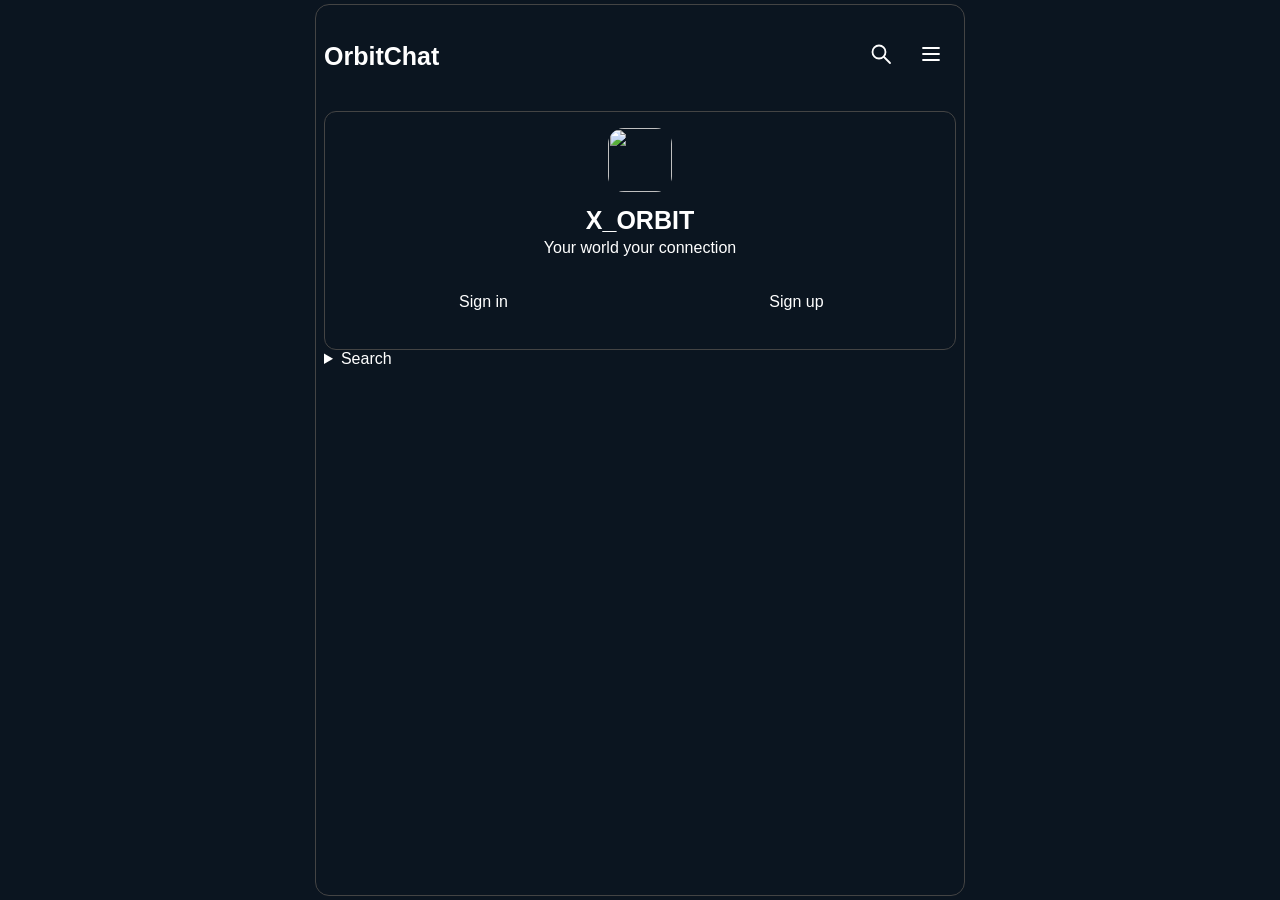
==== commit e0501c24: "Merge Codex v39 (Vibe controls, media editor, badges, listing types) with Demand, request limits, op" ====
--- a/GuardianChat/server/index.html
+++ b/GuardianChat/server/index.html
@@ -1,4 +1,4 @@
-<!doctype html><html lang="en"><meta charset="utf-8"><meta name="viewport" content="width=device-width,initial-scale=1,viewport-fit=cover"><title>X ORBIT · Orbit Chat</title>
+<!doctype html><html lang="en"><meta charset="utf-8"><meta name="viewport" content="width=device-width,initial-scale=1,viewport-fit=cover"><title>X ORBIT · Orbit Chat</title><script src="/personalization.js"></script>
 <style>html{background:#0b1520}html[data-theme=bright]{background:#f4f7fb}#orbitIntro[hidden]{display:none!important}#orbitIntro strong{max-width:min(320px,80vw);text-align:center;overflow-wrap:anywhere}#orbitIntro .orbit-logo{display:block;width:min(320px,80vw);height:auto;max-height:140px;object-fit:contain}#orbitIntro .orbit-logo-light{display:none}html[data-theme=bright] #orbitIntro .orbit-logo-dark{display:none}html[data-theme=bright] #orbitIntro .orbit-logo-light{display:block}
 :root{--orbit-action:var(--accent);--orbit-surface:var(--surface);--orbit-paper:var(--paper);--orbit-ink:var(--ink);--orbit-secondary:var(--surface);--orbit-delivered:var(--ox-700);--orbit-muted:var(--muted);--orbit-border:var(--line)}
 /* Persistent bottom navigation: only the list panel changes when selecting a tab. */
@@ -101,12 +101,12 @@
 
 .auth-welcome{text-align:center;margin:8px 0 22px}.auth-welcome img{object-fit:contain;border-radius:16px}.auth-welcome h2{margin:10px 0 4px}.auth-welcome p{margin:0;color:var(--muted)}.auth-choices{display:flex;gap:12px;margin-bottom:16px}.auth-choices button{flex:1;background:var(--surface)!important;color:var(--ink)!important;border:1px solid var(--line);min-height:46px}.auth-choices button.selected{background:var(--accent)!important;color:var(--cream)!important}.auth-choices~form,.auth-choices~details{margin-top:20px}
 </style>
-<link rel="stylesheet" href="/navigation.css?v=28"><link rel="stylesheet" href="/orbit-shell.css"><div id="orbitIntro" hidden role="status" style="position:fixed;inset:0;z-index:9999;background:var(--paper,#181818);display:flex;align-items:center;justify-content:center;flex-direction:column;color:var(--ink,#fff)"><div class="orbit-entry-ring"><img src="/branding/orbit-icon-plain.png?v=29" alt="" width="96" height="96"></div><strong style="font-size:36px">X ORBIT</strong><p>Your world your connection</p><small style="margin-top:32px;opacity:.65">Protected by GuardianLab</small></div><script>{const intro=document.getElementById('orbitIntro');let showIntro=false;try{const reloaded=performance.getEntriesByType('navigation')[0]?.type==='reload';showIntro=!reloaded&&!sessionStorage.getItem('xorbit-intro-seen');sessionStorage.setItem('xorbit-intro-seen','1')}catch(_){}if(showIntro)intro.hidden=false;else intro.remove();try{const labels=JSON.parse(localStorage.getItem('orbit-published-labels')||'null');if(labels){if(!['ORBIT','X ORBIT'].includes(OrbitTheme.brand(labels.brand)))intro.querySelector('strong').textContent=labels.brand;intro.querySelector('p').textContent=labels.slogan}}catch(_){}const dismiss=()=>intro?.remove();intro.addEventListener('click',dismiss);setTimeout(dismiss,1200);}</script><main><header class="brand-header"><h1>OrbitChat</h1><div class="header-actions"><button id="homeBack" type="button" aria-label="Back to chats" hidden>‹</button><button id="topSearch" type="button" aria-label="Search accounts"><svg viewBox="0 0 24 24" width="24" height="24" fill="none" stroke="currentColor" stroke-width="1.8" stroke-linecap="round"><circle cx="10" cy="10" r="6.5"/><path d="m15 15 6 6"/></svg></button><button id="menuToggle" type="button" aria-label="Open navigation menu" aria-haspopup="menu" aria-expanded="false" aria-controls="navigationMenu"><svg viewBox="0 0 24 24" width="24" height="24" fill="none" stroke="currentColor" stroke-width="1.8" stroke-linecap="round"><path d="M4 6h16M4 12h16M4 18h16"/></svg></button></div><div id="navigationMenu" role="menu" aria-label="Navigation" hidden><button id="closeNavigation" type="button" aria-label="Close navigation menu">Close</button><button id="myProfile" class="account-profile"><span id="ownAvatar" class="avatar"></span><span id="ownName"></span></button><hr><button id="openSettings" type="button" aria-label="Open settings">⚙ Settings</button><button id="menuOrbitPlay" type="button" role="menuitem">Orbit Play</button></div></header>
+<link rel="stylesheet" href="/navigation.css?v=28"><body class="orbit-module-shell" data-orbit-module="chat"><div id="orbitIntro" hidden role="status" style="position:fixed;inset:0;z-index:9999;background:var(--paper,#181818);display:flex;align-items:center;justify-content:center;flex-direction:column;color:var(--ink,#fff)"><div class="orbit-entry-ring"><img src="/branding/orbit-icon-plain.png?v=29" alt="" width="96" height="96"></div><strong style="font-size:36px">X ORBIT</strong><p>Your world your connection</p><small style="margin-top:32px;opacity:.65">Protected by GuardianLab</small></div><script>{const intro=document.getElementById('orbitIntro');let showIntro=false;try{const reloaded=performance.getEntriesByType('navigation')[0]?.type==='reload';showIntro=!reloaded&&!sessionStorage.getItem('xorbit-intro-seen');sessionStorage.setItem('xorbit-intro-seen','1')}catch(_){}if(showIntro)intro.hidden=false;else intro.remove();try{const labels=JSON.parse(localStorage.getItem('orbit-published-labels')||'null');if(labels){if(!['ORBIT','X ORBIT'].includes(OrbitTheme.brand(labels.brand)))intro.querySelector('strong').textContent=labels.brand;intro.querySelector('p').textContent=labels.slogan}}catch(_){}const dismiss=()=>intro?.remove();intro.addEventListener('click',dismiss);setTimeout(dismiss,1200);}</script><main><header class="brand-header"><button id="homeBack" type="button" aria-label="Back" hidden>‹</button><h1>OrbitChat</h1><div class="header-actions"><button id="topSearch" type="button" aria-label="Search accounts"><svg viewBox="0 0 24 24" width="24" height="24" fill="none" stroke="currentColor" stroke-width="1.8" stroke-linecap="round"><circle cx="10" cy="10" r="6.5"/><path d="m15 15 6 6"/></svg></button><button id="menuToggle" type="button" aria-label="Open navigation menu" aria-haspopup="menu" aria-expanded="false" aria-controls="navigationMenu"><svg viewBox="0 0 24 24" width="24" height="24" fill="none" stroke="currentColor" stroke-width="1.8" stroke-linecap="round"><path d="M4 6h16M4 12h16M4 18h16"/></svg></button></div><div id="navigationMenu" role="menu" aria-label="Navigation" hidden><button id="closeNavigation" type="button" aria-label="Close navigation menu">Close</button><button id="myProfile" class="account-profile"><span id="ownAvatar" class="avatar"></span><span id="ownName"></span></button><hr><button id="openSettings" type="button" aria-label="Open settings">⚙ Settings</button><button id="menuOrbitPlay" type="button" role="menuitem">Orbit Play</button></div></header>
 <div id="alertBanner" role="status" hidden></div><div id="settingsShade" hidden></div><aside id="settingsPanel" hidden><h2>⚙ Settings</h2><button id="closeSettings">Close</button><button id="settingsLogin" hidden>Sign in</button><button id="adminDashboard" hidden>OrbitPlay administration</button><label for="appearance">Appearance</label><select id="appearance"><option value="dark">Dark</option><option value="bright">Light</option></select><p id="connectionDetails" class="muted" hidden></p><p class="muted">Sound and desktop notifications</p><button id="enableAlerts" type="button">Enable notifications</button><section id="passwordSettings" data-form-summary="Set or change your account password." hidden><h2 id="passwordHeading">Set password</h2><label id="currentPasswordLabel" hidden>Current password<input id="currentPassword" type="password" autocomplete="current-password" maxlength="128"></label><label>New password<input id="newPassword" type="password" autocomplete="new-password" minlength="10" maxlength="128"></label><label>Confirm new password<input id="confirmPassword" type="password" autocomplete="new-password" maxlength="128"></label><button id="setPassword">Save password</button><p id="passwordStatus" role="status"></p></section><button id="logout">Log out</button><footer class="settings-copyright">Copyright X ORBIT ©</footer></aside><div id="error" role="status" aria-live="polite"></div>
 <section id="login" class="panel"><div class="auth-welcome"><img src="/branding/orbit-icon-plain.png?v=29" width="64" height="64" alt=""><h2>X_ORBIT</h2><p>Your world your connection</p></div><div class="auth-choices" aria-label="Account access"><button id="signinTab" type="button" aria-expanded="false" aria-controls="signIn">Sign in</button><button id="signupTab" type="button" aria-expanded="false" aria-controls="signupDetails">Sign up</button></div><form id="signIn" hidden data-form-inline="1"><h2>Sign in</h2><input id="loginIdentity" placeholder="@nickname or unique ID" autocomplete="username"><input id="loginPassword" type="password" placeholder="Password" autocomplete="current-password"><div class="auth-actions"><button id="loginSubmit" disabled>Sign in</button></div><p id="loginError" role="alert"></p></form><details id="signupDetails" hidden data-form-inline="1"><summary hidden>Create an account</summary><label>Your display name<input id="name" maxlength="40" autocomplete="nickname"></label><label>Your @nickname<input id="signupNickname" maxlength="24" placeholder="your_nickname"></label><label>Server invitation code<input id="invite" autocomplete="off"></label><button id="connect">Connect</button><p class="muted">Use the invitation code from your Mac. No phone number needed.</p></details></section>
-<section id="contacts" hidden><p id="identity" class="muted" hidden></p><form id="addContact" data-form-inline="1"><div class="contact-search-row"><input id="contactCode" aria-label="Search X ORBIT accounts" placeholder="Search X ORBIT" maxlength="25"><button>Search</button></div></form><div id="gamingChampion" hidden></div><div class="arena-account-row"><button id="gamingTab" type="button" hidden aria-label="Open OrbitPlay" title="OrbitPlay"><img src="/branding/orbit-icon-plain.png?v=29" alt="" width="24" height="24"><span>Orbit Play</span></button><button id="marketTab" type="button" hidden aria-label="Open Orbit Plaza" title="Open Orbit Plaza"><img src="/navigation-icons/orbit-market-icon.svg" alt="" width="26" height="26"><span>Orbit Plaza</span></button></div><h2 id="listHeading" hidden>Chat list</h2><div id="homeLists" class="home-lists"><div id="people" class="people" role="tabpanel" aria-label="Chats"></div><div id="callList" class="people" role="tabpanel" aria-labelledby="callsTab" hidden></div><section id="accountSearch" class="people" role="tabpanel" aria-label="Account search" hidden><h2>Search X ORBIT</h2><p class="muted">Find public accounts by name, or use an exact @nickname or account ID.</p><form id="globalSearchForm" data-form-inline="1"><label for="globalSearchQuery">Find an account</label><div class="contact-search-row"><input id="globalSearchQuery" type="search" placeholder="Name, @nickname or account ID" minlength="2" maxlength="60" required><button type="submit">Search</button></div></form><p id="globalSearchStatus" role="status" aria-live="polite"></p><div id="globalSearchResults"></div><button id="globalSearchMore" type="button" hidden>Show more</button></section></div></section>
+<details id="chatSearch" class="mcard"><summary>Search</summary><form id="addContact" data-form-inline="1"><div class="contact-search-row"><input id="contactCode" aria-label="Search X ORBIT accounts" placeholder="Search X ORBIT" maxlength="25"><button>Search</button></div></form></details><section id="contacts" hidden><p id="identity" class="muted" hidden></p><div id="gamingChampion" hidden></div><div class="arena-account-row"><button id="gamingTab" type="button" hidden aria-label="Open OrbitPlay" title="OrbitPlay"><img src="/branding/orbit-icon-plain.png?v=29" alt="" width="24" height="24"><span>Orbit Play</span></button><button id="marketTab" type="button" hidden aria-label="Open OrbitPlaza" title="Open OrbitPlaza"><img src="/navigation-icons/orbit-market-icon.svg" alt="" width="26" height="26"><span>OrbitPlaza</span></button></div><h2 id="listHeading" hidden>Chat list</h2><div id="homeLists" class="home-lists"><div id="people" class="people" role="tabpanel" aria-label="Chats"></div><div id="callList" class="people" role="tabpanel" aria-labelledby="callsTab" hidden></div><section id="accountSearch" class="people" role="tabpanel" aria-label="Account search" hidden><h2>Search X ORBIT</h2><p class="muted">Find public accounts by name, or use an exact @nickname or account ID.</p><form id="globalSearchForm" data-form-inline="1"><label for="globalSearchQuery">Find an account</label><div class="contact-search-row"><input id="globalSearchQuery" type="search" placeholder="Name, @nickname or account ID" minlength="2" maxlength="60" required><button type="submit">Search</button></div></form><p id="globalSearchStatus" role="status" aria-live="polite"></p><div id="globalSearchResults"></div><button id="globalSearchMore" type="button" hidden>Show more</button></section></div></section>
 <section id="chat" hidden><div class="head"><button id="back" aria-label="Back to chat list">‹</button><button id="peerProfile" class="profile-heading"><span id="peerAvatar" class="avatar">●</span><span><span id="peerName"></span><small id="peerStatus"></small></span></button><button id="videoCall" type="button" aria-label="Video call" title="Video call"><svg viewBox="0 0 24 24" width="24" height="24" fill="none" stroke="currentColor" stroke-width="2"><rect x="3" y="6" width="12" height="12" rx="2"/><path stroke-linejoin="round" d="m15 10 6-3v10l-6-3"/></svg></button><button id="voiceCall" type="button" aria-label="Voice call" title="Voice call"><svg viewBox="0 0 24 24" width="24" height="24" fill="currentColor" aria-hidden="true"><path d="M6.62 10.79a15.05 15.05 0 0 0 6.59 6.59l2.2-2.2c.27-.27.67-.36 1.02-.24 1.12.37 2.33.57 3.57.57.55 0 1 .45 1 1V20c0 .55-.45 1-1 1C10.61 21 3 13.39 3 4c0-.55.45-1 1-1h3.5c.55 0 1 .45 1 1 0 1.25.2 2.45.57 3.57.11.35.03.74-.25 1.02l-2.2 2.2z"/></svg></button></div><div id="messages" aria-live="polite"></div><form id="composer"><section id="outgoing" hidden aria-label="Attachment preview"><div class="library-heading"><button id="previewBack" type="button" aria-label="Remove attachment">×</button><h2>Attachment</h2></div><p id="outName"></p><div id="outPreview"></div><p id="previewStatus" role="status"></p><div id="previewVoiceArea"></div><div id="previewRecordHost"></div><div class="row"><button id="previewRecord" type="button" aria-label="Hold to attach voice note">♫</button><button id="previewDictate" type="button" aria-label="Speak message">🎙</button><label class="once-icon" title="Send as view once"><input id="previewOnce" type="checkbox" aria-label="Preview: send as view once"><svg aria-hidden="true" class="view-once-mark" viewBox="0 0 32 32" width="25" height="25" fill="none" stroke="currentColor" stroke-width="1.7" stroke-linecap="round" stroke-linejoin="round"><path d="M26 9a12 12 0 1 0 1.5 10M26 3v6m-3-3h6"/><path d="m13 12 3-2v12m-3 0h6M27.8 15.2h.1"/></svg></label><label class="once-icon" title="Protected media — stays on the receiving device"><input id="previewProtected" type="checkbox" aria-label="Protected media"><span aria-hidden="true">🔒</span></label><button id="cancelMedia" type="button">Cancel</button><button id="sendMedia" type="button" aria-label="Send media" title="Send">➤</button></div></section><section id="recordingIndicator" hidden aria-live="polite"><span id="recordingStatus"></span><button id="stopLockedRecording" type="button" hidden>■ Stop</button></section><section id="replyDraft" hidden><span id="replyDraftText"></span><button id="cancelReply" type="button" aria-label="Cancel reply">×</button></section><div id="emojiPanel" hidden></div><div class="composer-line"><div class="composer-box"><button id="emojiButton" type="button" aria-label="Open emoji keyboard">☺</button><button id="attach" type="button" aria-label="Attach media or file" title="Attach media or file">＋</button><textarea id="draft" placeholder="Message…" maxlength="4000" rows="1" aria-label="Message"></textarea></div><div class="composer-outside"><div class="composer-tools"><input id="file" type="file" hidden><label class="once-icon" title="Send as view once"><input id="once" type="checkbox" aria-label="Send as view once"><svg aria-hidden="true" class="view-once-mark" viewBox="0 0 32 32" width="25" height="25" fill="none" stroke="currentColor" stroke-width="1.7" stroke-linecap="round" stroke-linejoin="round"><path d="M26 9a12 12 0 1 0 1.5 10M26 3v6m-3-3h6"/><path d="m13 12 3-2v12m-3 0h6M27.8 15.2h.1"/></svg></label><button id="dictate" type="button" aria-label="Voice typing"><svg viewBox="0 0 24 24" width="24" height="24" fill="none" stroke="currentColor" stroke-width="1.8" stroke-linecap="round" stroke-linejoin="round" aria-hidden="true"><rect x="9" y="2" width="6" height="12" rx="3"/><path d="M6 10v1a6 6 0 0 0 12 0v-1M12 17v4M9 21h6"/></svg></button></div><button id="chatCameraButton" type="button" aria-label="Take a photo" title="Take a photo"><svg viewBox="0 0 24 24" width="24" height="24" fill="none" stroke="currentColor" stroke-width="1.8" stroke-linecap="round" stroke-linejoin="round" aria-hidden="true"><path d="M4 6h3l2-3h6l2 3h3a2 2 0 0 1 2 2v11a2 2 0 0 1-2 2H4a2 2 0 0 1-2-2V8a2 2 0 0 1 2-2Z"/><circle cx="12" cy="13" r="4"/></svg></button><button id="recordVoice" type="button" aria-label="Record voice note" title="Record voice note"><svg viewBox="0 0 24 24" width="20" height="20" fill="none" stroke="currentColor" stroke-width="2" stroke-linecap="round"><path d="M3 10v4M7 6v12M12 3v18M17 7v10M21 10v4"/></svg></button><button id="send" aria-label="Send message">➤</button></div></div></form></section>
-<section id="profile" hidden><div class="profile-title"><button id="profileBack" aria-label="Back">‹</button><h2>Contact card</h2></div><div class="profile-photo-row"><div class="profile-photo-stack"><div class="profile-photo-circle"><div id="profileAvatar" class="avatar large"></div><button id="editPhoto" aria-label="Change profile picture" title="Change profile picture">✎</button></div><p id="profilePresence" class="profile-presence"></p></div><div class="profile-identity"><p id="profileDetails"></p><button id="showContactCard" type="button">Show contact card</button></div><input id="avatarFile" type="file" accept="image/jpeg,image/png" hidden></div><section id="shareCard" hidden><img id="cardPicture" alt="Contact picture" width="64" height="64"><p id="cardInfo"></p><img id="profileQR" alt="Contact invitation QR code" width="174" height="174"><button id="shareContact">Share to a contact</button><p class="muted">Share your contact code or QR code to invite someone to Orbit Chat.</p><div id="shareRecipients"></div></section><button id="walletEntry" type="button" hidden>Wallet · test funds</button><button id="mediaLibraryButton" type="button" hidden>Media library</button><form id="editProfile" hidden><label>Display name<input id="profileName" maxlength="40"></label><label>@nickname<input id="profileNickname" maxlength="24"></label><div id="profileActions" hidden><button>Save profile</button><button id="discardProfile" type="button">Discard changes</button></div></form><section id="accountAccess" hidden></section></section><nav class="home-tabs orbit-bottom-nav" hidden role="tablist" aria-label="Main navigation"><button id="vibeTab" type="button" role="tab" aria-label="Vibe" aria-selected="false" aria-pressed="false"><img src="/navigation-icons/vibe-icon.svg" alt="" width="26" height="26"></button><button id="chatsTab" type="button" role="tab" aria-label="Chat" aria-selected="true" aria-pressed="true"><img src="/navigation-icons/chat-icon.svg" alt="" width="26" height="26"><span>Chat</span></button><button id="callsTab" type="button" role="tab" aria-label="Calls" aria-selected="false" aria-pressed="false"><img src="/navigation-icons/call-icon.svg" alt="" width="26" height="26"><span>Calls</span></button><button id="profileTab" type="button" role="tab" aria-label="My Orbit" aria-selected="false" aria-pressed="false"><img src="/navigation-icons/profile-icon.svg" alt="" width="26" height="26"><span>My Orbit</span></button></nav></main><dialog id="callDialog" class="call-screen"><div id="callPhoto" class="call-photo"></div><h2 id="callName">Voice call</h2><p id="callStatus"></p><div id="callTimer" class="call-timer">00:00</div><div id="callVideos" hidden><video id="remoteCallVideo" autoplay playsinline muted></video><div id="localVideoTile" aria-label="Drag your video preview"><video id="localCallVideo" autoplay playsinline muted></video><button id="hideLocalVideo" type="button" aria-label="Hide your preview">‹</button></div><button id="restoreLocalVideo" type="button" aria-label="Show your preview" hidden>›</button></div><div class="call-tools"><button id="callCamera" hidden>Camera off</button><button id="flipCamera" hidden>Flip camera</button><button id="muteCall" hidden>Mute</button><button id="callSpeaker" hidden>Audio output</button><button id="callAudio" hidden>Enable audio</button></div><button id="closeCall" class="call-close" hidden>Back to chats</button><div class="call-actions"><button id="answerCall" class="call-answer" aria-label="Accept call" hidden><svg viewBox="0 0 24 24" width="30" height="30" fill="currentColor" aria-hidden="true"><path d="M6.62 10.79a15.053 15.053 0 0 0 6.59 6.59l2.2-2.2a.996.996 0 0 1 1.02-.24c1.12.37 2.33.57 3.57.57.55 0 1 .45 1 1V20c0 .55-.45 1-1 1C10.61 21 3 13.39 3 4c0-.55.45-1 1-1h3.5c.55 0 1 .45 1 1 0 1.25.2 2.45.57 3.57.11.35.03.74-.25 1.02z"/></svg></button><button id="endCall" class="call-end" aria-label="End call"><svg viewBox="0 0 24 24" width="30" height="30" fill="currentColor" aria-hidden="true"><path d="M12 9c-1.6 0-3.15.25-4.6.72v3.1c0 .39-.23.74-.56.9-.98.49-1.87 1.12-2.66 1.85-.18.18-.43.29-.7.29-.28 0-.53-.11-.71-.29L.29 13.8a.996.996 0 0 1 0-1.41C3.34 9.68 7.46 8 12 8s8.66 1.68 11.71 4.39a.996.996 0 0 1 0 1.41l-2.48 1.77c-.18.18-.43.29-.71.29-.27 0-.52-.11-.7-.29-.79-.73-1.68-1.36-2.66-1.85-.33-.16-.56-.51-.56-.9v-3.1C15.15 9.25 13.6 9 12 9z"/></svg></button></div></dialog><dialog id="photoZoom" aria-label="Profile picture"><div id="zoomCircle"></div></dialog><dialog id="mediaLibrary"><div class="library-heading"><button id="closeLibrary" aria-label="Back">‹</button><h2>Media library</h2><button id="libraryList" aria-label="List view">☷</button><button id="libraryGrid" aria-label="Gallery view">▦</button><select id="libraryColumns" aria-label="Gallery columns"><option value="3">3 columns</option><option value="5">5 columns</option></select></div><div id="libraryItems"></div></dialog><dialog id="forwardContacts"><div class="library-heading"><button id="closeForward" aria-label="Back">‹</button><h2>Forward to</h2></div><div id="forwardContactList"></div><button id="forwardNext" type="button" disabled>Next</button></dialog><dialog id="messageActions"><div class="library-heading"><button id="closeActions" aria-label="Back">‹</button><h2>Message options</h2></div><div id="messageActionList"></div></dialog><dialog id="viewer"><div class="media-viewer-heading"><button id="closeViewer" type="button" aria-label="Back">‹</button><h2 id="fileTitle"></h2><span id="viewerDownload" role="status" aria-label="Download progress">↓</span></div><div id="preview"></div><div id="viewerControls" hidden><input id="viewerSeek" type="range" min="0" max="1000" value="0" hidden aria-label="Video position"><div class="playback-buttons"><button id="viewerBackward" type="button" aria-label="Skip backward 10 seconds">↶10</button><button id="viewerPlay" type="button" hidden aria-label="Play or pause video">▶</button><button id="viewerForward" type="button" aria-label="Skip forward 10 seconds">10↷</button></div></div><p class="muted">This browser viewer has no GuardianLab protection.</p></dialog>
+<section id="profile" hidden><div class="profile-title"><button id="profileBack" aria-label="Back">‹</button><h2>Contact card</h2></div><div class="profile-photo-row"><div class="profile-photo-stack"><div class="profile-photo-circle"><div id="profileAvatar" class="avatar large"></div><button id="editPhoto" aria-label="Change profile picture" title="Change profile picture">✎</button></div><p id="profilePresence" class="profile-presence"></p></div><div class="profile-identity"><p id="profileDetails"></p><button id="showContactCard" type="button">Show contact card</button></div><input id="avatarFile" type="file" accept="image/jpeg,image/png" hidden></div><section id="shareCard" hidden><img id="cardPicture" alt="Contact picture" width="64" height="64"><p id="cardInfo"></p><img id="profileQR" alt="Contact invitation QR code" width="174" height="174"><button id="shareContact">Share to a contact</button><p class="muted">Share your contact code or QR code to invite someone to Orbit Chat.</p><div id="shareRecipients"></div></section><button id="walletEntry" type="button" hidden>Wallet · test funds</button><button id="mediaLibraryButton" type="button" hidden>Media library</button><form id="editProfile" hidden><label>Display name<input id="profileName" maxlength="40"></label><label>@nickname<input id="profileNickname" maxlength="24"></label><div id="profileActions" hidden><button>Save profile</button><button id="discardProfile" type="button">Discard changes</button></div></form><section id="accountAccess" hidden></section></section><nav class="home-tabs orbit-bottom-nav" hidden role="tablist" aria-label="Main navigation"><button id="vibeTab" type="button" role="tab" aria-label="Vibe" aria-selected="false" aria-pressed="false"><span class="orbit-tab-artwork"><img src="/navigation-icons/vibe-icon.svg" alt="" width="26" height="26"></span><span>Vibe</span></button><button id="chatsTab" type="button" role="tab" aria-label="Chat" aria-selected="true" aria-pressed="true"><span class="orbit-tab-artwork"><img src="/navigation-icons/chat-icon.svg" alt="" width="26" height="26"></span><span>Chat</span></button><button id="callsTab" type="button" role="tab" aria-label="Calls" aria-selected="false" aria-pressed="false"><span class="orbit-tab-artwork"><img src="/navigation-icons/call-icon.svg" alt="" width="26" height="26"></span><span>Calls</span></button><button id="profileTab" type="button" role="tab" aria-label="My Orbit" aria-selected="false" aria-pressed="false"><span class="orbit-tab-artwork"><img src="/navigation-icons/profile-icon.svg" alt="" width="26" height="26"></span><span>My Orbit</span></button></nav></main><dialog id="callDialog" class="call-screen"><div id="callPhoto" class="call-photo"></div><h2 id="callName">Voice call</h2><p id="callStatus"></p><div id="callTimer" class="call-timer">00:00</div><div id="callVideos" hidden><video id="remoteCallVideo" autoplay playsinline muted></video><div id="localVideoTile" aria-label="Drag your video preview"><video id="localCallVideo" autoplay playsinline muted></video><button id="hideLocalVideo" type="button" aria-label="Hide your preview">‹</button></div><button id="restoreLocalVideo" type="button" aria-label="Show your preview" hidden>›</button></div><div class="call-tools"><button id="callCamera" hidden>Camera off</button><button id="flipCamera" hidden>Flip camera</button><button id="muteCall" hidden>Mute</button><button id="callSpeaker" hidden>Audio output</button><button id="callAudio" hidden>Enable audio</button></div><button id="closeCall" class="call-close" hidden>Back to chats</button><div class="call-actions"><button id="answerCall" class="call-answer" aria-label="Accept call" hidden><svg viewBox="0 0 24 24" width="30" height="30" fill="currentColor" aria-hidden="true"><path d="M6.62 10.79a15.053 15.053 0 0 0 6.59 6.59l2.2-2.2a.996.996 0 0 1 1.02-.24c1.12.37 2.33.57 3.57.57.55 0 1 .45 1 1V20c0 .55-.45 1-1 1C10.61 21 3 13.39 3 4c0-.55.45-1 1-1h3.5c.55 0 1 .45 1 1 0 1.25.2 2.45.57 3.57.11.35.03.74-.25 1.02z"/></svg></button><button id="endCall" class="call-end" aria-label="End call"><svg viewBox="0 0 24 24" width="30" height="30" fill="currentColor" aria-hidden="true"><path d="M12 9c-1.6 0-3.15.25-4.6.72v3.1c0 .39-.23.74-.56.9-.98.49-1.87 1.12-2.66 1.85-.18.18-.43.29-.7.29-.28 0-.53-.11-.71-.29L.29 13.8a.996.996 0 0 1 0-1.41C3.34 9.68 7.46 8 12 8s8.66 1.68 11.71 4.39a.996.996 0 0 1 0 1.41l-2.48 1.77c-.18.18-.43.29-.71.29-.27 0-.52-.11-.7-.29-.79-.73-1.68-1.36-2.66-1.85-.33-.16-.56-.51-.56-.9v-3.1C15.15 9.25 13.6 9 12 9z"/></svg></button></div></dialog><dialog id="photoZoom" aria-label="Profile picture"><div id="zoomCircle"></div></dialog><dialog id="mediaLibrary"><div class="library-heading"><button id="closeLibrary" aria-label="Back">‹</button><h2>Media library</h2><button id="libraryList" aria-label="List view">☷</button><button id="libraryGrid" aria-label="Gallery view">▦</button><select id="libraryColumns" aria-label="Gallery columns"><option value="3">3 columns</option><option value="5">5 columns</option></select></div><div id="libraryItems"></div></dialog><dialog id="forwardContacts"><div class="library-heading"><button id="closeForward" aria-label="Back">‹</button><h2>Forward to</h2></div><div id="forwardContactList"></div><button id="forwardNext" type="button" disabled>Next</button></dialog><dialog id="messageActions"><div class="library-heading"><button id="closeActions" aria-label="Back">‹</button><h2>Message options</h2></div><div id="messageActionList"></div></dialog><dialog id="viewer"><div class="media-viewer-heading"><button id="closeViewer" type="button" aria-label="Back">‹</button><h2 id="fileTitle"></h2><span id="viewerDownload" role="status" aria-label="Download progress">↓</span></div><div id="preview"></div><div id="viewerControls" hidden><input id="viewerSeek" type="range" min="0" max="1000" value="0" hidden aria-label="Video position"><div class="playback-buttons"><button id="viewerBackward" type="button" aria-label="Skip backward 10 seconds">↶10</button><button id="viewerPlay" type="button" hidden aria-label="Play or pause video">▶</button><button id="viewerForward" type="button" aria-label="Skip forward 10 seconds">10↷</button></div></div><p class="muted">This browser viewer has no GuardianLab protection.</p></dialog>
 
 <dialog id="chatCameraDialog" aria-label="Camera"><div class="library-heading"><h2>Take a photo</h2><button id="closeChatCamera" type="button" aria-label="Close camera">×</button></div><video id="chatCameraPreview" autoplay playsinline muted></video><p id="chatCameraStatus" role="status"></p><button id="captureChatPhoto" type="button" disabled>Capture photo</button></dialog>
 <script src="/calls.js"></script><script src="/call-screen.js"></script>
@@ -235,7 +235,7 @@
  error(permission==='denied'?'Desktop notifications are blocked. Allow them in this browser’s site settings, then try again.':'Desktop notification permission was not granted. Sound '+(soundReady?'is enabled.':'could not start.'));
 };setInterval(alerts,2000);alerts();
 const callView=new GuardianCallView({native:false,finished:()=>{el('callDialog').close();if(callView.peer)openChat({id:callView.peer,name:callView.name})},self:()=>account?.id,client:()=>voiceCalls,request:api,peer:()=>peer});let lastIncomingCallAlert="";const voiceCalls=new GuardianVoice({self:()=>account?.id,enabled:()=>!!account&&!document.hidden,request:api,onState:s=>{if(s.call?.recipient===account?.id&&s.status.startsWith('Incoming ')&&lastIncomingCallAlert!==s.call.id){lastIncomingCallAlert=s.call.id;playMessageSound()}if(s.call||s.error||el('callDialog').open||voiceCalls.starting){callView.render(s);if(!el('callDialog').open){closeChatCamera();document.activeElement?.blur();document.querySelectorAll('audio.voice-note-audio').forEach(a=>a.pause());document.querySelectorAll('video').forEach(v=>v.pause());el('outPreview').querySelectorAll('audio').forEach(v=>v.pause());if(el('viewer').open)el('viewer').close();el('callDialog').showModal()}}}});el('videoCall').onclick=()=>{if(peer)voiceCalls.start(peer.id,'video')};el('callCamera').onclick=()=>voiceCalls.camera(true);el('flipCamera').onclick=()=>voiceCalls.camera(false);el('voiceCall').onclick=()=>{if(peer)voiceCalls.start(peer.id)};el('answerCall').onclick=()=>voiceCalls.accept();el('muteCall').onclick=()=>voiceCalls.mute();el('callSpeaker').onclick=()=>callView.output();el('callAudio').onclick=()=>voiceCalls.audio.play().catch(e=>error(e.message));el('endCall').onclick=()=>voiceCalls.end();el('closeCall').onclick=()=>el('callDialog').close();el('callDialog').addEventListener('cancel',e=>{e.preventDefault();voiceCalls.end();el('callDialog').close()});document.addEventListener('visibilitychange',()=>{if(document.hidden)voiceCalls.end()});window.addEventListener('pagehide',()=>voiceCalls.end());
-function zoomPhoto(node){el('zoomCircle').replaceChildren(...[...node.childNodes].map(n=>n.cloneNode(true)));el('photoZoom').showModal()}for(const id of ['peerAvatar','ownAvatar','profileAvatar','callPhoto'])el(id).onclick=e=>{e.stopPropagation();zoomPhoto(el(id))};el('photoZoom').onclick=e=>{if(e.target===el('photoZoom'))el('photoZoom').close()};let libraryURLs=[],libraryObserver=null,libraryAbort=null;function cleanLibrary(){libraryObserver?.disconnect();libraryAbort?.abort();libraryURLs.forEach(u=>URL.revokeObjectURL(u));libraryURLs=[]}function libraryMode(grid){el('libraryItems').classList.toggle('gallery',grid);el('libraryColumns').hidden=!grid;el('libraryItems').style.setProperty('--gallery-columns',el('libraryColumns').value);el('libraryList').setAttribute('aria-pressed',!grid);el('libraryGrid').setAttribute('aria-pressed',grid)}el('libraryList').onclick=()=>libraryMode(false);el('libraryGrid').onclick=()=>libraryMode(true);el('libraryColumns').onchange=()=>libraryMode(true);el('closeLibrary').onclick=()=>el('mediaLibrary').close();el('mediaLibrary').addEventListener('close',()=>{cleanLibrary();el('mediaLibraryButton').setAttribute('aria-expanded','false')});el('mediaLibraryButton').onclick=async()=>{try{cleanLibrary();libraryAbort=new AbortController();const signal=libraryAbort.signal;const target=profileOriginal?.id;if(!target||target===account.id)return;const data=await api('/media?peer='+encodeURIComponent(target));el('libraryItems').replaceChildren();libraryObserver=new IntersectionObserver(entries=>{for(const e of entries){if(!e.isIntersecting)continue;libraryObserver.unobserve(e.target);const node=e.target,m=node._media;if(!m)continue;fetch('/files/'+encodeURIComponent(m.fileid),{headers:{Authorization:'Bearer '+account.token},signal}).then(r=>{if(!r.ok)throw Error();return r.blob()}).then(blob=>{if(signal.aborted)return;const url=URL.createObjectURL(new Blob([blob],{type:m.mime||blob.type}));libraryURLs.push(url);node.src=url;if(node.tagName==='VIDEO')node.load()}).catch(()=>{})}},{root:el('mediaLibrary'),rootMargin:'80px'});if(!data.media.length)el('libraryItems').textContent='No saved media yet';for(const m of data.media){const b=document.createElement('div');b.tabIndex=0;b.dataset.libraryMessageId=m.id;b.className='library-file';const visual=m.mime?.startsWith('image/')||m.mime?.startsWith('video/');const preview=document.createElement(m.mime?.startsWith('image/')?'img':m.mime?.startsWith('video/')?'video':'span');preview.className='library-preview';if(visual){preview._media=m;preview.setAttribute('aria-label',m.filename);if(preview.tagName==='VIDEO'){preview.muted=true;preview.preload='metadata';preview.playsInline=true;preview.onloadedmetadata=()=>{preview.currentTime=Math.min(.01,preview.duration||0)}}}else preview.textContent=m.mime?.startsWith('audio/')?'♫':'▤';const name=document.createElement('span');name.className='library-name';name.textContent=m.filename;b.append(preview,name);bindMessageActions(b,m,false);const share=document.createElement('button');share.type='button';share.className='library-share';share.textContent='↗';share.setAttribute('aria-label','Share '+m.filename);share.onclick=e=>{e.stopPropagation();forwardMessage(m)};b.append(share);b.onclick=()=>{el('mediaLibrary').close();openFile(m)};el('libraryItems').append(b);if(visual)libraryObserver.observe(preview)}el('libraryColumns').value=window.innerWidth>=900?'5':'3';libraryMode(true);el('mediaLibrary').showModal();el('mediaLibraryButton').setAttribute('aria-expanded','true')}catch(e){error(e.message)}};function callLogIcon(c){const arrow=c.missed?'M5 4v5h5M5 9l5-5 5 5':c.direction==='outgoing'?'M13 3h7v7M20 3l-7 7':'M13 3v7h7M13 10l7-7';if(c.kind==='video')return '<svg width="24" height="24" viewBox="0 0 24 24" fill="none" stroke="currentColor" stroke-width="2"><rect x="3" y="6" width="12" height="12" rx="2"/><path stroke-linejoin="round" d="m15 10 6-3v10l-6-3"/></svg>';return '<svg width="24" height="24" viewBox="0 0 24 24" fill="none" stroke="currentColor" stroke-width="1.8" stroke-linecap="round" stroke-linejoin="round" aria-hidden="true"><path d="M4 12c2 4 4 6 8 8l3-3 4 2v3c-8 0-15-7-15-15l3 1 2 4-2 2"/><path d="'+arrow+'"/></svg>'}function callLogSymbol(c){return c?.missed?'↶':c?.direction==='outgoing'?'↗':'↙'}let homeMode='chats' ,callHistoryBusy=false;function chooseHome(mode){if(mode===homeMode)return;homeMode=mode;for(const key of ['chats','calls']){const item=el(key+'Tab');item.setAttribute('aria-selected',String(key===mode||mode==='search'&&key==='chats'));item.setAttribute('aria-pressed',String(key===mode||mode==='search'&&key==='chats'));item.tabIndex=key===mode||mode==='search'&&key==='chats'?0:-1;}el('people').hidden=mode!=='chats';el('callList').hidden=mode!=='calls';el('accountSearch').hidden=mode!=='search';el('addContact').hidden=mode==='search';window.OrbitChatNavigation?.sync();if(mode==='calls')loadCallHistory();else if(mode==='chats')people()}for(const mode of ['chats','calls'])el(mode+'Tab').onclick=()=>chooseHome(mode);document.querySelector('.home-tabs').onkeydown=e=>{if(!['ArrowLeft','ArrowRight','Home','End'].includes(e.key))return;e.preventDefault();const mode=e.key==='Home'?'chats':e.key==='End'?'calls':homeMode==='calls'?'chats':'calls';chooseHome(mode);el(mode+'Tab').focus()};function callListVisible(){return !!account&&homeMode==='calls'&&!el('contacts').hidden&&(activeScreen==='contacts'||activeScreen==='chat'&&window.matchMedia('(min-width:900px)').matches)}async function loadCallHistory(){if(!callListVisible()||callHistoryBusy)return;callHistoryBusy=true;const owner=account.id;try{const data=await api('/call-history');if(account?.id!==owner||!callListVisible())return;el('callList').replaceChildren();if(!data.calls.length)el('callList').textContent='No calls yet';for(const c of data.calls){const row=document.createElement('button');const photo=document.createElement('span');photo.className='avatar';photo.textContent=c.name.slice(0,1);loadAvatar(c.peer,photo,c.profile_version);const content=document.createElement('span');content.textContent=c.name;const detail=document.createElement('span');detail.className='call-log-detail';const duration=String(Math.floor(c.duration/60)).padStart(2,'0')+':'+String(c.duration%60).padStart(2,'0');detail.textContent=callLogSymbol(c)+' '+(c.label||c.outcome)+' · '+new Date(c.started*1000).toLocaleString();content.append(detail);const icon=document.createElement('span');icon.innerHTML=callLogIcon(c);icon.style.color=c.missed?'#e34450':'#27b45f';row.append(photo,content,icon);row.onclick=()=>openChat({id:c.peer,name:c.name,nickname:c.nickname});el('callList').append(row)}}catch(e){error(e.message)}finally{callHistoryBusy=false}}
+function zoomPhoto(node){el('zoomCircle').replaceChildren(...[...node.childNodes].map(n=>n.cloneNode(true)));el('photoZoom').showModal()}for(const id of ['peerAvatar','ownAvatar','profileAvatar','callPhoto'])el(id).onclick=e=>{e.stopPropagation();zoomPhoto(el(id))};el('photoZoom').onclick=e=>{if(e.target===el('photoZoom'))el('photoZoom').close()};let libraryURLs=[],libraryObserver=null,libraryAbort=null;function cleanLibrary(){libraryObserver?.disconnect();libraryAbort?.abort();libraryURLs.forEach(u=>URL.revokeObjectURL(u));libraryURLs=[]}function libraryMode(grid){el('libraryItems').classList.toggle('gallery',grid);el('libraryColumns').hidden=!grid;el('libraryItems').style.setProperty('--gallery-columns',el('libraryColumns').value);el('libraryList').setAttribute('aria-pressed',!grid);el('libraryGrid').setAttribute('aria-pressed',grid)}el('libraryList').onclick=()=>libraryMode(false);el('libraryGrid').onclick=()=>libraryMode(true);el('libraryColumns').onchange=()=>libraryMode(true);el('closeLibrary').onclick=()=>el('mediaLibrary').close();el('mediaLibrary').addEventListener('close',()=>{cleanLibrary();el('mediaLibraryButton').setAttribute('aria-expanded','false')});el('mediaLibraryButton').onclick=async()=>{try{cleanLibrary();libraryAbort=new AbortController();const signal=libraryAbort.signal;const target=profileOriginal?.id;if(!target||target===account.id)return;const data=await api('/media?peer='+encodeURIComponent(target));el('libraryItems').replaceChildren();libraryObserver=new IntersectionObserver(entries=>{for(const e of entries){if(!e.isIntersecting)continue;libraryObserver.unobserve(e.target);const node=e.target,m=node._media;if(!m)continue;fetch('/files/'+encodeURIComponent(m.fileid),{headers:{Authorization:'Bearer '+account.token},signal}).then(r=>{if(!r.ok)throw Error();return r.blob()}).then(blob=>{if(signal.aborted)return;const url=URL.createObjectURL(new Blob([blob],{type:m.mime||blob.type}));libraryURLs.push(url);node.src=url;if(node.tagName==='VIDEO')node.load()}).catch(()=>{})}},{root:el('mediaLibrary'),rootMargin:'80px'});if(!data.media.length)el('libraryItems').textContent='No saved media yet';for(const m of data.media){const b=document.createElement('div');b.tabIndex=0;b.dataset.libraryMessageId=m.id;b.className='library-file';const visual=m.mime?.startsWith('image/')||m.mime?.startsWith('video/');const preview=document.createElement(m.mime?.startsWith('image/')?'img':m.mime?.startsWith('video/')?'video':'span');preview.className='library-preview';if(visual){preview._media=m;preview.setAttribute('aria-label',m.filename);if(preview.tagName==='VIDEO'){preview.muted=true;preview.preload='metadata';preview.playsInline=true;preview.onloadedmetadata=()=>{preview.currentTime=Math.min(.01,preview.duration||0)}}}else preview.textContent=m.mime?.startsWith('audio/')?'♫':'▤';const name=document.createElement('span');name.className='library-name';name.textContent=m.filename;b.append(preview,name);bindMessageActions(b,m,false);const share=document.createElement('button');share.type='button';share.className='library-share';share.textContent='↗';share.setAttribute('aria-label','Share '+m.filename);share.onclick=e=>{e.stopPropagation();forwardMessage(m)};b.append(share);b.onclick=()=>{el('mediaLibrary').close();openFile(m)};el('libraryItems').append(b);if(visual)libraryObserver.observe(preview)}el('libraryColumns').value=window.innerWidth>=900?'5':'3';libraryMode(true);el('mediaLibrary').showModal();el('mediaLibraryButton').setAttribute('aria-expanded','true')}catch(e){error(e.message)}};function callLogIcon(c){const arrow=c.missed?'M5 4v5h5M5 9l5-5 5 5':c.direction==='outgoing'?'M13 3h7v7M20 3l-7 7':'M13 3v7h7M13 10l7-7';if(c.kind==='video')return '<svg width="24" height="24" viewBox="0 0 24 24" fill="none" stroke="currentColor" stroke-width="2"><rect x="3" y="6" width="12" height="12" rx="2"/><path stroke-linejoin="round" d="m15 10 6-3v10l-6-3"/></svg>';return '<svg width="24" height="24" viewBox="0 0 24 24" fill="none" stroke="currentColor" stroke-width="1.8" stroke-linecap="round" stroke-linejoin="round" aria-hidden="true"><path d="M4 12c2 4 4 6 8 8l3-3 4 2v3c-8 0-15-7-15-15l3 1 2 4-2 2"/><path d="'+arrow+'"/></svg>'}function callLogSymbol(c){return c?.missed?'↶':c?.direction==='outgoing'?'↗':'↙'}let homeMode='chats' ,callHistoryBusy=false;function chooseHome(mode){if(mode===homeMode)return;homeMode=mode;for(const key of ['chats','calls']){const item=el(key+'Tab');item.setAttribute('aria-selected',String(key===mode||mode==='search'&&key==='chats'));item.setAttribute('aria-pressed',String(key===mode||mode==='search'&&key==='chats'));item.tabIndex=key===mode||mode==='search'&&key==='chats'?0:-1;}el('people').hidden=mode!=='chats';el('callList').hidden=mode!=='calls';el('accountSearch').hidden=mode!=='search';el('chatSearch').hidden=mode==='search';el('addContact').hidden=false;window.OrbitChatNavigation?.sync();if(mode==='calls')loadCallHistory();else if(mode==='chats')people()}for(const mode of ['chats','calls'])el(mode+'Tab').onclick=()=>chooseHome(mode);document.querySelector('.home-tabs').onkeydown=e=>{if(!['ArrowLeft','ArrowRight','Home','End'].includes(e.key))return;e.preventDefault();const mode=e.key==='Home'?'chats':e.key==='End'?'calls':homeMode==='calls'?'chats':'calls';chooseHome(mode);el(mode+'Tab').focus()};function callListVisible(){return !!account&&homeMode==='calls'&&!el('contacts').hidden&&(activeScreen==='contacts'||activeScreen==='chat'&&window.matchMedia('(min-width:900px)').matches)}async function loadCallHistory(){if(!callListVisible()||callHistoryBusy)return;callHistoryBusy=true;const owner=account.id;try{const data=await api('/call-history');if(account?.id!==owner||!callListVisible())return;el('callList').replaceChildren();if(!data.calls.length)el('callList').textContent='No calls yet';for(const c of data.calls){const row=document.createElement('button');const photo=document.createElement('span');photo.className='avatar';photo.textContent=c.name.slice(0,1);loadAvatar(c.peer,photo,c.profile_version);const content=document.createElement('span');content.textContent=c.name;const detail=document.createElement('span');detail.className='call-log-detail';const duration=String(Math.floor(c.duration/60)).padStart(2,'0')+':'+String(c.duration%60).padStart(2,'0');detail.textContent=callLogSymbol(c)+' '+(c.label||c.outcome)+' · '+new Date(c.started*1000).toLocaleString();content.append(detail);const icon=document.createElement('span');icon.innerHTML=callLogIcon(c);icon.style.color=c.missed?'#e34450':'#27b45f';row.append(photo,content,icon);row.onclick=()=>openChat({id:c.peer,name:c.name,nickname:c.nickname});el('callList').append(row)}if(!document.hidden&&callListVisible()&&account?.id===owner){await api('/navigation/calls-seen',{ids:data.calls.filter(c=>c.missed).map(c=>c.id)});window.OrbitModuleNavigation?.refresh()}}catch(e){error(e.message)}finally{callHistoryBusy=false}}
 document.addEventListener('visibilitychange',()=>{if(!document.hidden&&callListVisible())loadCallHistory()});window.addEventListener('focus',()=>{if(callListVisible())loadCallHistory()});function fitChatViewport(){document.documentElement.style.setProperty('--chat-viewport',(window.visualViewport?.height||window.innerHeight)+'px')}window.visualViewport?.addEventListener('resize',fitChatViewport);window.addEventListener('resize',fitChatViewport);fitChatViewport();el('draft').addEventListener('input',()=>{el('draft').style.height='38px';el('draft').style.height=Math.min(90,Math.max(38,el('draft').scrollHeight))+'px'});for(const id of ['sendMedia','cancelMedia']){const button=el(id),action=button.onclick;let pending=false;button.onclick=e=>{if(pending||button.disabled)return;pending=true;button.classList.remove('pressed');void button.offsetWidth;button.classList.add('pressed');setTimeout(()=>{pending=false;action?.call(button,e)},160)}}if(account)contacts();else show('login');setInterval(()=>{if(!document.hidden){if(el('viewer').open&&viewMessage)api('/message-status?id='+viewMessage.id).then(s=>{if(s.deleted)el('viewer').close()}).catch(()=>{});if(el('mediaLibrary').open&&profileOriginal)api('/messages?peer='+encodeURIComponent(profileOriginal.id)+'&after=2147483647').then(d=>applyDeletedMessages(d.deleted_ids||[])).catch(()=>{});if(activeScreen==='chat'){messages();if(window.matchMedia('(min-width:900px)').matches){if(homeMode==='calls')loadCallHistory();else people()}}else if(activeScreen==='contacts'){if(homeMode==='calls')loadCallHistory();else people()}}},2000);
-function applyChatPresentation(config){const p=config?.presentation;if(!p)return;localStorage.setItem('orbit-published-labels',JSON.stringify(p.labels));document.querySelector('.brand-header h1').textContent=OrbitTheme.chat(p.labels.brand);el('contactCode').placeholder='Search X ORBIT';el('gamingTab').setAttribute('aria-label','Open Orbit Play');el('gamingTab').title='Open Orbit Play';const home=el('contacts'),map={search:el('addContact')._orbitPanel||el('addContact'),gaming:home.querySelector('.arena-account-row'),list:el('homeLists')};const marker=el('gamingChampion');const order=p.chat_order.filter(key=>key!=='tabs');const signature=JSON.stringify(order);if(home.dataset.layoutOrder!==signature){for(const key of order){const block=map[key];if(block)home.insertBefore(block,marker)}home.dataset.layoutOrder=signature}/* Approved palette is shared with OrbitPlay through orbit-theme.css. */}
-</script><script src="/account-search.js"></script><script defer src="/personalization.js"></script><script src="/activity-ui.js?v=27"></script><script src="/orbit-navigation.js?v=28"></script><script src="/vibe-share.js"></script><script src="/market-chat.js"></script><script src="/orbit-reveal.js"></script><script src="/orbit-shell.js"></script></html>
+function applyChatPresentation(config){const p=config?.presentation;if(!p)return;localStorage.setItem('orbit-published-labels',JSON.stringify(p.labels));document.querySelector('.brand-header h1').textContent=OrbitTheme.chat(p.labels.brand);el('contactCode').placeholder='Search X ORBIT';el('gamingTab').setAttribute('aria-label','Open Orbit Play');el('gamingTab').title='Open Orbit Play';const home=el('contacts'),map={search:el('chatSearch'),gaming:home.querySelector('.arena-account-row'),list:el('homeLists')};const marker=el('gamingChampion');const order=p.chat_order.filter(key=>key!=='tabs');const signature=JSON.stringify(order);if(home.dataset.layoutOrder!==signature){for(const key of order){const block=map[key];if(block){if(key==='search')home.parentElement.insertBefore(block,home);else home.insertBefore(block,marker)}}home.dataset.layoutOrder=signature}/* Approved palette is shared with OrbitPlay through orbit-theme.css. */}
+</script><script src="/account-search.js"></script><script src="/activity-ui.js?v=27"></script><script src="/orbit-navigation.js?v=28"></script><script src="/vibe-share.js"></script><script src="/market-chat.js"></script><script src="/orbit-switcher.js"></script><script src="/module-navigation.js"></script><script src="/orbit-reveal.js"></script></body></html>
